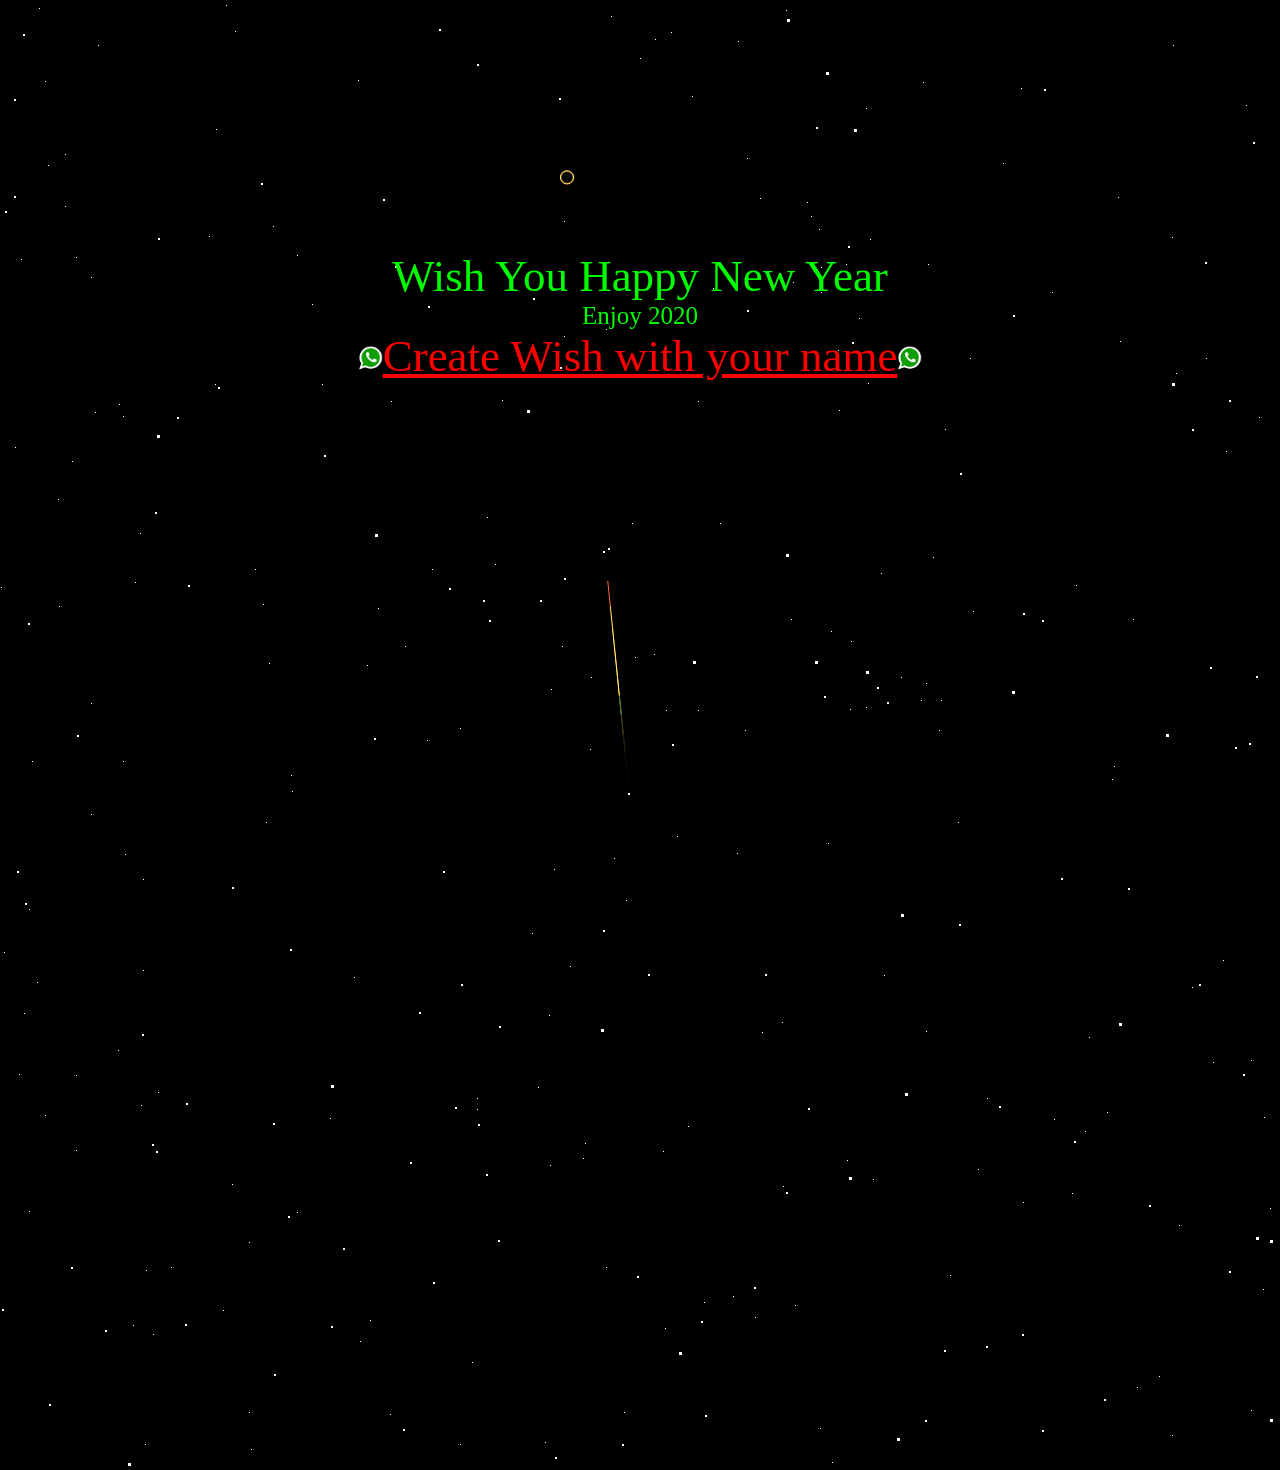
==== home.html @ 967ddf3f "video wish added" ====
<!DOCTYPE html>
<html><head><meta http-equiv="Content-Type" content="text/html; charset=UTF-8">
<title>Happy New Year</title>
<script data-ad-client="ca-pub-3076343114349464" async src="https://pagead2.googlesyndication.com/pagead/js/adsbygoogle.js"></script>
<script src="app.js"></script> 
<link rel="stylesheet" href="styles.css">
</head>
<body class="container">

<video autoplay muted loop id="myVideo">
  <source src="video.mp4" type="video/mp4">
  Your browser does not support video.
</video>


<canvas id="canvas" width="1536" height="763">Canvas is not supported in your browser.</canvas>
<canvas id="canvas">Canvas is not supported in your browser.</canvas>

<div class="wrapper">
<input type="radio" name="pure-nav" id="item-n" checked="checked">
<section>
<div class="transform">
<div class="star1"></div>
<div class="star2"></div>
<div class="star3"></div>
<p id="para">

</p>


</div>
</section>
</div>

<div class="wish" style="color: lime; font-size: 45px;">
<div id="wish">Wish You Happy New Year</div>
<div id="demo" style="color: lime; font-size: 25px;">Enjoy 2019</div>
<div id="whatsapp"><img width="25px" height="25px" src="wp.png"><a style="color:red" ;="" href="whatsapp://send?text=Touch this blue line enter your name and see magic %F0%9F%91%89 https://year2020wishes.herokuapp.com?from=null">Create Wish with your name</a><img width="25px" height="25px" src="wp.png"></div>

</div>

<script>
var name=prompt("Please enter your name", "Name");
if (name != null) {
	var wisher = GetURLParameter('from');
	document.getElementById("wish").innerHTML = "<br><br>Hi " + name + "<br>"+wisher+" Wishes You Happy New Year";   
  }
  else
	document.getElementById("wish").innerHTML =    "<br><br>Hi " + name + "<br> Wish You Happy New Year";

if(name=="null"){
	document.getElementById("wish").innerHTML =    "Wish You Happy New Year";
}

function GetURLParameter(sParam){
    var sPageURL = window.location.search.substring(1);
    var sURLVariables = sPageURL.split('&');
    for (var i = 0; i < sURLVariables.length; i++) 
    {
        var sParameterName = sURLVariables[i].split('=');
        if (sParameterName[0] == sParam) 
        {
            return sParameterName[1];
        }
    }
}

document.getElementById("whatsapp").innerHTML =
        "<img width='25px' height='25px' src='wp.png'/><a style='color:red'; href='whatsapp://send?text=Touch this blue line enter your name and see magic 👉 https://year2020wishes.herokuapp.com?from="+name+"'>Create Wish with your name</a><img width='25px' height='25px' src='wp.png'/>";


   

// Set the date we're counting down to
var countDownDate = new Date("Jan 1, 2020 00:00:00").getTime();

// Update the count down every 1 second
var x = setInterval(function() {

    // Get todays date and time
    var now = new Date().getTime();
    
    // Find the distance between now and the count down date
    var distance = countDownDate - now;
    
    // Time calculations for days, hours, minutes and seconds
    var days = Math.floor(distance / (1000 * 60 * 60 * 24));
    var hours = Math.floor((distance % (1000 * 60 * 60 * 24)) / (1000 * 60 * 60));
    var minutes = Math.floor((distance % (1000 * 60 * 60)) / (1000 * 60));
    var seconds = Math.floor((distance % (1000 * 60)) / 1000);
    
    // Output the result in an element with id="demo"
    document.getElementById("demo").innerHTML ="In Advance <br>" +days + " Days " + hours + " Hours "
    + minutes + " Minutes " + seconds + " Seconds";
    
    // If the count down is over, write some text 
    if (distance < 0) {
        clearInterval(x);
        document.getElementById("demo").innerHTML = "Enjoy 2020";
    }
}, 1000);

    
window.requestAnimFrame = (function() {
    return window.requestAnimationFrame || window.webkitRequestAnimationFrame || window.mozRequestAnimationFrame || function(callback) {
        window.setTimeout(callback, 1000 / 60);
    };
})();
var canvas = document.getElementById('canvas'),
    ctx = canvas.getContext('2d'),
    cw = window.innerWidth,
    ch = window.innerHeight,
    fireworks = [],
    particles = [],
    hue = 120,
    limiterTotal = 5,
    limiterTick = 0,
    timerTotal = 20,
    timerTick = 0,
    mousedown = false,
    mx, my;
canvas.width = cw;
canvas.height = ch;

	
function random(min, max) {
    return Math.random() * (max - min) + min;
}

function calculateDistance(p1x, p1y, p2x, p2y) {
    var xDistance = p1x - p2x,
        yDistance = p1y - p2y;
    return Math.sqrt(Math.pow(xDistance, 2) + Math.pow(yDistance, 2));
}

function Firework(sx, sy, tx, ty) {
    this.x = sx;
    this.y = sy;
    this.sx = sx;
    this.sy = sy;
    this.tx = tx;
    this.ty = ty;
    this.distanceToTarget = calculateDistance(sx, sy, tx, ty);
    this.distanceTraveled = 0;
    this.coordinates = [];
    this.coordinateCount = 5;
    while (this.coordinateCount--) {
        this.coordinates.push([this.x, this.y]);
    }
    this.angle = Math.atan2(ty - sy, tx - sx);
    this.speed = 10;
    this.acceleration = 1.05;
    this.brightness = random(50, 70);
    this.targetRadius = 1;
}
Firework.prototype.update = function(index) {
    this.coordinates.pop();
    this.coordinates.unshift([this.x, this.y]);
    if (this.targetRadius < 8) {
        this.targetRadius += 0.3;
    } else {
        this.targetRadius = 1;
    }
    this.speed *= this.acceleration;
    var vx = Math.cos(this.angle) * this.speed,
        vy = Math.sin(this.angle) * this.speed;
    this.distanceTraveled = calculateDistance(this.sx, this.sy, this.x + vx, this.y + vy);
    if (this.distanceTraveled >= this.distanceToTarget) {
        createParticles(this.tx, this.ty);
        fireworks.splice(index, 1);
    } else {
        this.x += vx;
        this.y += vy;
    }
}
Firework.prototype.draw = function() {
    ctx.beginPath();
    ctx.moveTo(this.coordinates[this.coordinates.length - 1][0], this.coordinates[this.coordinates.length - 1][1]);
    ctx.lineTo(this.x, this.y);
    ctx.strokeStyle = 'hsl(' + hue + ', 100%, ' + this.brightness + '%)';
    ctx.stroke();
    ctx.beginPath();
    ctx.arc(this.tx, this.ty, this.targetRadius, 0, Math.PI * 2);
    ctx.stroke();
}

function Particle(x, y) {
    this.x = x;
    this.y = y;
    this.coordinates = [];
    this.coordinateCount = 5;
    while (this.coordinateCount--) {
        this.coordinates.push([this.x, this.y]);
    }
    this.angle = random(0, Math.PI * 2);
    this.speed = random(1, 10);
    this.friction = 0.95;
    this.gravity = 1;
    this.hue = random(hue - 50, hue + 50);
    this.brightness = random(50, 80);
    this.alpha = 1;
    this.decay = random(0.015, 0.02);
}
Particle.prototype.update = function(index) {
    this.coordinates.pop();
    this.coordinates.unshift([this.x, this.y]);
    this.speed *= this.friction;
    this.x += Math.cos(this.angle) * this.speed;
    this.y += Math.sin(this.angle) * this.speed + this.gravity;
    this.alpha -= this.decay;
    if (this.alpha <= this.decay) {
        particles.splice(index, 1);
    }
}
Particle.prototype.draw = function() {
    ctx.beginPath();
    ctx.moveTo(this.coordinates[this.coordinates.length - 1][0], this.coordinates[this.coordinates.length - 1][1]);
    ctx.lineTo(this.x, this.y);
    ctx.strokeStyle = 'hsla(' + this.hue + ', 100%, ' + this.brightness + '%, ' + this.alpha + ')';
    ctx.stroke();
}

function createParticles(x, y) {
    var particleCount = 400;
    while (particleCount--) {
        particles.push(new Particle(x, y));
    }
}

function loop() {
    requestAnimFrame(loop);
    hue = random(0, 360);
    ctx.globalCompositeOperation = 'destination-out';
    ctx.fillStyle = 'rgba(0, 0, 0, 0.5)';
    ctx.fillRect(0, 0, cw, ch);
    ctx.globalCompositeOperation = 'lighter';
    var i = fireworks.length;
    while (i--) {
        fireworks[i].draw();
        fireworks[i].update(i);
    }
    var i = particles.length;
    while (i--) {
        particles[i].draw();
        particles[i].update(i);
    }
    if (timerTick >= timerTotal) {
        if (!mousedown) {
            fireworks.push(new Firework(cw / 2, ch, random(0, cw), random(0, ch / 2)));
            timerTick = 0;
        }
    } else {
        timerTick++;
    }
    if (limiterTick >= limiterTotal) {
        if (mousedown) {
            fireworks.push(new Firework(cw / 2, ch, mx, my));
            limiterTick = 0;
        }
    } else {
        limiterTick++;
    }
}
canvas.addEventListener('mousemove', function(e) {
    mx = e.pageX - canvas.offsetLeft;
    my = e.pageY - canvas.offsetTop;
});
canvas.addEventListener('mousedown', function(e) {
    e.preventDefault();
    mousedown = true;
});
canvas.addEventListener('mouseup', function(e) {
    e.preventDefault();
    mousedown = false;
});
window.onload = loop;
</script>
</body></html>
---- styles.css ----
* {
  box-sizing: border-box;
}

body {
  margin: 0;
  font-family: Arial;
  font-size: 17px;
}

#myVideo {
  position: fixed;
  right: 0;
  bottom: 0;
  min-width: 100%; 
  min-height: 100%;
}

.content {
  position: fixed;
  bottom: 0;
  background: rgba(0, 0, 0, 0.5);
  color: #f1f1f1;
  width: 100%;
  padding: 20px;
}


body {
	background: #000;
	margin: 0;
}

#canvas {
	cursor: crosshair;
	display: block;
}

body, div, span, applet, object, iframe,
h1, h2, h3, h4, h5, h6, p, blockquote, pre,
a, abbr, acronym, address, big, cite, code,
del, dfn, em, img, ins, kbd, q, s, samp,
small, strike, strong, sub, sup, tt, var,
b, u, i, center,
dl, dt, dd, ol, ul, li,
fieldset, form, label, legend,
table, caption, tbody, tfoot, thead, tr, th, td,
article, aside, canvas, details, embed,
figure, figcaption, footer, header, hgroup,
menu, nav, output, ruby, section, summary,
time, mark, audio, video {
  margin: 0;
  padding: 0;
  border: 0;
  font: inherit;
  font-size: 100%;
  vertical-align: baseline;
}
body {
  text-align: center;
  font-family: 'Open Sans', sans-serif;
  font-weight: 300;
  font-size: 16px;

  ;
  color: #fff;
}



strong {
  font-weight: 700;
  color: #f961af;
}

.container {
  height: 100%;
  width: 100%;
  display: -moz-box;
  display: -ms-flexbox;
  display: -webkit-flex;
  display: flex;
  -webkit-align-items: center;
  -moz-align-items: center;
  align-items: center;
  -webkit-justify-content: center;
  -moz-justify-content: center;
  justify-content: center;
  -webkit-box-orient: vertical;
  -moz-box-orient: vertical;
  -webkit-box-direction: normal;
  -moz-box-direction: normal;
  -webkit-flex-direction: column;
  -ms-flex-direction: column;
  flex-direction: column;
  -webkit-box-pack: center;
  -moz-box-pack: center;
}
.container .wrapper {
  width: 100%;
  height: 80%;
  display: inline-block;
  position: relative;
  -moz-perspective: 900px;
  -webkit-perspective: 900px;
  perspective: 900px;
}
.container .wrapper section {
  -moz-transition: all 0.5s ease-in-out;
  -o-transition: all 0.5s ease-in-out;
  -webkit-transition: all 0.5s ease-in-out;
  transition: all 0.5s ease-in-out;
  -moz-transform-origin: 50% 100% 0;
  -webkit-transform-origin: 50% 100% 0;
  transform-origin: 50% 100% 0;
  -moz-transform: rotateX(83deg);
  -ms-transform: rotateX(83deg);
  -webkit-transform: rotateX(83deg);
  transform: rotateX(83deg);
  font-size: 1em;
  width: 100%;
  position: absolute;
  z-index: 3;
  opacity: 0;
  left: 0;
  top: 0;
  text-align: center;
}
.container .wrapper section .transform {
  margin: 0;
  padding-top: 3em;
  display: inline-block;
  position: relative;
  width: 80%;
  min-height: 26em;
  background: transparent;
}
.container .wrapper section .transform header {
  position: relative;
}
.container .wrapper input[name="pure-nav"]:checked + section {
  -moz-transform: rotateX(0deg);
  -ms-transform: rotateX(0deg);
  -webkit-transform: rotateX(0deg);
  transform: rotateX(0deg);
  z-index: 6;
  opacity: 1;
}
@media (max-width: 570px) {
  .container .wrapper {
    position: absolute;
    height: auto;
    top: 2em;
  }
  .container .wrapper section {
    font-size: 0.8em;
  }

}

input[name="switch"],
input[name="pure-nav"] {
  display: none;
}

.navigation {
  width: 100%;
  position: fixed;
  bottom: 0;
  left: 0;
  background: #000;
  color: #fff;
}
.navigation .start {
  cursor: pointer;
  order: -2;
  -moz-order: -2;
  -webkit-order: -2;
  padding: 1.95em 1.2em;
}
@media (max-width: 570px) {
  .navigation .start {
    position: absolute;
    z-index: 10;
    right: 3.4em;
    top: 0;
  }
}
.navigation .start:focus .icon {
  color: #fff;
}
.navigation nav {
  display: -moz-box;
  display: -ms-flexbox;
  display: -webkit-flex;
  display: flex;
  -webkit-align-items: center;
  -moz-align-items: center;
  align-items: center;
  -webkit-justify-content: center;
  -moz-justify-content: center;
  justify-content: center;
  -moz-perspective: 900px;
  -webkit-perspective: 900px;
  perspective: 900px;
}
.navigation nav .switch {
  order: -1;
  -moz-order: -1;
  -webkit-order: -1;
}
.navigation nav .switch h1 {
  padding: 1.95em 1.2em 1.95em 0;
  display: inline-block;
  text-align: left;
}
.navigation nav ul {
  flex-grow: 2;
  -webkit-flex-grow: 2;
  text-align: right;
  display: block;
}
.navigation nav ul li {
  display: inline-block;
}
.navigation nav ul li label {
  cursor: pointer;
  color: #fff;
  display: inline-block;
  padding: 1.9em 1em;
  position: relative;
}
.navigation nav ul li label .icon {
  color: #f961af;
  display: inline-block;
  margin: -0.2em 0.6em 0 0;
}
.navigation nav ul li:focus {
  outline: 0;
  background-color: transparent;
}
.navigation nav ul li:focus label {
  color: #f961af;
}
.navigation nav ul li:focus label .icon {
  color: #fff;
}
@media (max-width: 570px) {
  .navigation nav .switch {
    -moz-transition: all 0.3s ease-in-out;
    -o-transition: all 0.3s ease-in-out;
    -webkit-transition: all 0.3s ease-in-out;
    transition: all 0.3s ease-in-out;
    display: block;
    width: 100%;
    z-index: 1;
  }
  .navigation nav .switch h1 {
    display: block;
    position: relative;
    z-index: 1;
    padding: 1.95em 1.2em;
    background: #f5f5f5;
  }
  .navigation nav .switch h1:after {
    font-family: 'FontAwesome', sans-serif;
    content: "\f0c9";
    -moz-transition: all 0.3s ease-in-out;
    -o-transition: all 0.3s ease-in-out;
    -webkit-transition: all 0.3s ease-in-out;
    transition: all 0.3s ease-in-out;
    -moz-transform-origin: 50% 50% 0;
    -webkit-transform-origin: 50% 50% 0;
    transform-origin: 50% 50% 0;
    -moz-transform: rotateZ(0deg);
    -ms-transform: rotateZ(0deg);
    -webkit-transform: rotateZ(0deg);
    transform: rotateZ(0deg);
    position: absolute;
    right: 1.2em;
    top: 1.95em;
  }
  .navigation nav ul {
    text-align: center;
    position: absolute;
    z-index: 0;
    -moz-box-sizing: border-box;
    -webkit-box-sizing: border-box;
    box-sizing: border-box;
    width: 100%;
    left: 0;
    top: -4.75em;
    -moz-transition: all 0.3s ease-in-out;
    -o-transition: all 0.3s ease-in-out;
    -webkit-transition: all 0.3s ease-in-out;
    transition: all 0.3s ease-in-out;
    -moz-transform-origin: 100% 50% 0;
    -webkit-transform-origin: 100% 50% 0;
    transform-origin: 100% 50% 0;
    -moz-transform: translateY(200%);
    -ms-transform: translateY(200%);
    -webkit-transform: translateY(200%);
    transform: translateY(200%);
  }
  .navigation nav ul li .icon {
    display: block;
  }
  .navigation nav input[name="switch"]:checked ~ label h1:after {
    color: #f961af;
    -moz-transform: rotateZ(180deg);
    -ms-transform: rotateZ(180deg);
    -webkit-transform: rotateZ(180deg);
    transform: rotateZ(180deg);
  }
 
}

body {
  background: #000;
  height: 100%;
  width: 100%;
  position: relative;
  margin: 0;
  padding: 0;
}

.star1, .star2, .star3 {
  background: #fff;
  position: absolute;
  bottom: 0;
  left: 0;
}
.wish {
	position: sticky;
	margin-top: -800px;
	font-family: myfont;

}
.whatsapp {
  
  margin-top: -800px;
  font-family: myfont;
  font-size: 20px;
}
#para{
	font-size: 35px;
	font-family: myfont;
}

.star1 {
  width: 1px;
  height: 1px;
  box-shadow: 798px -782px #fff , -23px 1524px #fff , 1321px -700px #fff , 941px 1705px #fff , -1290px 1445px #fff , -1119px 1395px #fff , -886px -1512px #fff , 846px 1357px #fff , 898px -1757px #fff , -1434px -1016px #fff , -1167px 65px #fff , -411px 854px #fff , -1245px 1639px #fff , 1837px 762px #fff , -1246px -1453px #fff , 123px 1072px #fff , -1068px -1935px #fff , 399px 1293px #fff , 969px -1833px #fff , 1482px 1720px #fff , 347px 363px #fff , -1238px 1512px #fff , 686px -1861px #fff , -940px -1819px #fff , 232px -124px #fff , -202px 580px #fff , -52px -390px #fff , 80px 1989px #fff , -193px 1430px #fff , 403px 1996px #fff , -1844px -686px #fff , -372px 1116px #fff , 24px 1148px #fff , -89px 1891px #fff , 163px -690px #fff , -864px -252px #fff , -1461px 442px #fff , 980px 99px #fff , 1851px -1362px #fff , -1010px -188px #fff , -562px 1864px #fff , 1413px 1233px #fff , 1254px -336px #fff , -109px -391px #fff , 1108px 1909px #fff , 449px -1487px #fff , -738px 427px #fff , -912px -1812px #fff , 722px 556px #fff , 692px -37px #fff , -794px 1717px #fff , -549px 1374px #fff , 1674px 1632px #fff , 774px 1399px #fff , 795px -1623px #fff , -39px 603px #fff , 142px 734px #fff , 1542px -93px #fff , 1724px 44px #fff , 357px 654px #fff , -466px -460px #fff , 1839px 1097px #fff , -1693px 931px #fff , -1044px 1816px #fff , -1254px 237px #fff , 1497px 866px #fff , 1587px -1674px #fff , -1023px -1921px #fff , 1951px -1892px #fff , 820px 179px #fff , -402px -1668px #fff , -320px -1318px #fff , 963px 1118px #fff , 421px -450px #fff , -79px 909px #fff , -530px 1993px #fff , 1396px 1682px #fff , 151px 740px #fff , 782px 1387px #fff , -905px -49px #fff , 274px -1973px #fff , 87px -1081px #fff , -1391px -645px #fff , -1218px -708px #fff , 332px -737px #fff , -1320px -1663px #fff , -1106px -1830px #fff , 1389px -1083px #fff , -645px -1185px #fff , -1251px 1407px #fff , 1322px -800px #fff , -1217px 404px #fff , -1027px 1060px #fff , 1829px 824px #fff , 537px 851px #fff , -63px -1259px #fff , -1555px -996px #fff , 1184px 469px #fff , -479px -1480px #fff , 612px -1918px #fff , 1779px 1953px #fff , 1153px 1740px #fff , 242px 1153px #fff , 507px -808px #fff , -5px -704px #fff , 810px 851px #fff , 1335px 914px #fff , 1297px -1613px #fff , -206px -298px #fff , 1867px -712px #fff , 1505px 1337px #fff , -865px -548px #fff , -1991px -68px #fff , 760px 498px #fff , 5px -140px #fff , 332px -21px #fff , 1921px -78px #fff , 1669px 682px #fff , -348px 1646px #fff , 1765px -1000px #fff , -322px -1478px #fff , 1051px -240px #fff , 1495px 428px #fff , -1464px 76px #fff , 299px -725px #fff , -1022px 1073px #fff , 633px 99px #fff , 543px -1433px #fff , 1439px -477px #fff , -1087px -1566px #fff , 1614px 813px #fff , -1177px -1634px #fff , 1303px -572px #fff , -75px -1466px #fff , 570px -1064px #fff , 654px -443px #fff , -1615px -1257px #fff , 1831px 1916px #fff , 1093px 1866px #fff , -218px -1409px #fff , 1338px -1732px #fff , 875px 998px #fff , 292px 906px #fff , -796px 466px #fff , -725px -1378px #fff , 1499px 1688px #fff , 1270px 410px #fff , 463px -788px #fff , -763px -1320px #fff , 1006px -1962px #fff , 1472px 1996px #fff , -781px 1826px #fff , 1252px -1952px #fff , 1423px 1180px #fff , 992px -1124px #fff , -1276px -1730px #fff , -1773px -1969px #fff , 322px 1211px #fff , 1200px -1670px #fff , 206px 195px #fff , 1492px -1694px #fff , -1793px 255px #fff , -1613px 1641px #fff , 1974px 296px #fff , 109px 1142px #fff , -1601px -1350px #fff , 1449px -1218px #fff , 1398px 478px #fff , 95px -155px #fff , 227px 1791px #fff , -465px -1412px #fff , 1852px 437px #fff , -1899px 616px #fff , -920px 1756px #fff , 182px 333px #fff , -273px -846px #fff , 481px 1312px #fff , 61px 25px #fff , -668px -1605px #fff , -757px -860px #fff , 1159px 938px #fff , -1105px -96px #fff , 1809px 1660px #fff , 1515px -1145px #fff , -750px -539px #fff , 265px 1848px #fff , -450px -1141px #fff , 1538px 1220px #fff , -1719px -662px #fff , -1506px -1300px #fff , 1880px -483px #fff , -218px 1846px #fff , -527px -33px #fff , -2px 627px #fff , 1031px -89px #fff , -1163px -649px #fff , -1820px -98px #fff , 1168px -1394px #fff , 574px 869px #fff , -37px -651px #fff , -1468px 1453px #fff , 15px -586px #fff , 1459px 342px #fff , -1889px 1240px #fff , -1119px 1812px #fff , 1394px -529px #fff , 961px -428px #fff , 1495px -839px #fff , -329px -835px #fff , -20px 319px #fff , -1682px 1757px #fff , 745px 1342px #fff , 1351px 785px #fff , 344px -103px #fff , -1249px 1855px #fff , 1197px -1758px #fff , -1450px 1290px #fff , -1669px -1504px #fff , -1406px -1284px #fff , 1045px -1420px #fff , -860px 667px #fff , 1703px 460px #fff , -870px -957px #fff , -54px -1985px #fff , -1171px 1544px #fff , -1746px 1983px #fff , -1185px -1874px #fff , 1974px -530px #fff , 207px 1829px #fff , 1246px 207px #fff , -912px 528px #fff , 102px -1958px #fff , -495px 1020px #fff , 896px 1970px #fff , -514px -436px #fff , 679px -1263px #fff , 1476px 125px #fff , -1239px 672px #fff , -1157px -1884px #fff , -758px -1608px #fff , 795px -1383px #fff , -1138px 1839px #fff , 145px 764px #fff , -448px 78px #fff , 1180px 1527px #fff , -300px -1066px #fff , -1248px 498px #fff , 492px -1493px #fff , 1625px 47px #fff , 55px 1387px #fff , 737px 100px #fff , 58px 1482px #fff , -117px 586px #fff , 277px 1921px #fff , 1565px 1674px #fff , 1691px -95px #fff , -1722px 640px #fff , 722px -756px #fff , -1547px -964px #fff , 957px -334px #fff , 1260px -463px #fff , 709px 653px #fff , 374px -1065px #fff , 576px -163px #fff , -1050px -895px #fff , 44px 1254px #fff , -98px 108px #fff , -1621px -1062px #fff , -1839px 1004px #fff , -1216px 917px #fff , 906px -1999px #fff , 1168px 965px #fff , 1132px 679px #fff , -1673px -1267px #fff , 1541px 562px #fff , 1837px -671px #fff , 775px 1395px #fff , 1293px -177px #fff , -693px -1455px #fff , -250px 1318px #fff , -1974px -258px #fff , 1327px 1837px #fff , -1413px -1860px #fff , -1602px 941px #fff , 399px 195px #fff , 760px 960px #fff , 1115px 1252px #fff , -1288px -1883px #fff , 617px -735px #fff , 1738px 184px #fff , -884px 554px #fff , 1614px -145px #fff , -1431px -1817px #fff , 45px 1195px #fff , -1518px -1444px #fff , 1334px -170px #fff , 1071px -1762px #fff , 1393px 1251px #fff , -1096px 1901px #fff , -620px -123px #fff , 226px -488px #fff , -1287px 129px #fff , -1020px 1340px #fff , 1152px -110px #fff , 1820px 1552px #fff , 417px -23px #fff , -212px 825px #fff , -1988px 54px #fff , 913px 1924px #fff , -686px 342px #fff , -763px -6px #fff , 1040px 1542px #fff , -935px -271px #fff , -1128px 644px #fff , 1042px -1920px #fff , 1974px -1778px #fff , -821px -195px #fff , -1353px 471px #fff , -1422px -1091px #fff , 1980px -1142px #fff , 172px 844px #fff , -125px 575px #fff , 349px -367px #fff , 262px -51px #fff , 1972px -1096px #fff , -868px 1515px #fff , 1293px -1667px #fff , -497px -786px #fff , 1887px -33px #fff , 1085px 609px #fff , 1729px -1661px #fff , 367px -901px #fff , 984px -686px #fff , 277px -819px #fff , 866px 1234px #fff , -1903px 1353px #fff , -1647px 1791px #fff , 1655px 1502px #fff , 1098px -1014px #fff , -1059px -387px #fff , 1606px -366px #fff , -1916px 1003px #fff , 1853px -263px #fff , 976px -1806px #fff , -1708px 1663px #fff , -464px -649px #fff , 1825px 1814px #fff , 1497px -1160px #fff , -1274px 749px #fff , -1302px -730px #fff , 626px 205px #fff , 936px 79px #fff , 442px -499px #fff , 977px 259px #fff , 982px 1328px #fff , 436px -1244px #fff , -585px -449px #fff , -1235px -1497px #fff , -341px 583px #fff , -948px 1490px #fff , -1051px -1510px #fff , -222px 1068px #fff , 1980px 215px #fff , -30px -1420px #fff , -771px -1962px #fff , 361px 1429px #fff , -1837px 234px #fff , -554px -418px #fff , -323px -1162px #fff , -1962px 1250px #fff , -956px 1021px #fff , 850px 1689px #fff , -58px 1651px #fff , 169px -253px #fff , -805px -1143px #fff , 1236px -1349px #fff , -491px -1726px #fff , 979px -353px #fff , -1073px -1828px #fff , 1259px 1644px #fff , 1022px -1674px #fff , 1872px 1256px #fff , 1925px -1089px #fff , 25px -1525px #fff , -1324px -84px #fff , -472px -1528px #fff , -1584px -145px #fff , 155px -1691px #fff , 1717px 1561px #fff , 1072px 618px #fff , -373px -1832px #fff , -1041px -645px #fff , 1532px -337px #fff , 1460px 21px #fff , -1355px -1393px #fff , 1719px 1856px #fff , 1843px 356px #fff , -493px -1722px #fff , 502px 1921px #fff , 1096px 1816px #fff , 527px 1349px #fff , 1590px -436px #fff , 730px 1868px #fff , -99px -556px #fff , -1125px -1003px #fff , -1127px -342px #fff , 492px 1610px #fff , 1581px 1330px #fff , -1639px 310px #fff , -1674px -337px #fff , -1299px -1475px #fff , -410px 1661px #fff , 1498px -300px #fff , 782px -1809px #fff , 1175px -696px #fff , 580px 1858px #fff , -1662px -116px #fff , 830px -643px #fff , 1302px -720px #fff , 1077px -1576px #fff , 1564px -13px #fff , -1655px 512px #fff , -182px -1307px #fff , 800px 1508px #fff , -10px -415px #fff , 1600px -1539px #fff , 67px 1740px #fff , -549px 1237px #fff , 945px 271px #fff , -1222px -1694px #fff , -339px -254px #fff , 1389px 777px #fff , -1457px -718px #fff , 1781px 1478px #fff , -1972px 410px #fff , -585px 1408px #fff , -1496px 1588px #fff , -451px -676px #fff , -201px -1697px #fff , -1966px -709px #fff , 131px 487px #fff , 1699px 1826px #fff , 1860px 1344px #fff , 813px -765px #fff , -803px -1257px #fff , 392px -1676px #fff , -1528px -922px #fff , -1215px -1304px #fff , 862px 1771px #fff , -112px 1578px #fff , 1393px 1574px #fff , 657px 267px #fff , 1988px -700px #fff , -37px -762px #fff , -1555px 1409px #fff , -1856px -1523px #fff , 1320px 318px #fff , 984px 526px #fff , -1714px 1648px #fff , -1668px 1598px #fff , 1456px -1146px #fff , -294px -368px #fff , -60px 489px #fff , -1952px 1418px #fff , -814px 1481px #fff , 1324px -847px #fff , 465px 873px #fff , -811px -1339px #fff , 803px 770px #fff , 1188px 663px #fff , 648px -1933px #fff , -333px -538px #fff , 1287px 374px #fff , 1418px 1851px #fff , -52px -1208px #fff , -889px 1557px #fff , 538px -755px #fff , 1981px -1512px #fff , 480px -1625px #fff , 1890px 180px #fff , 602px 1206px #fff , -1602px 683px #fff , -693px 1714px #fff , 1667px 393px #fff , -879px 601px #fff , -410px 702px #fff , 555px 185px #fff , -1669px -1650px #fff , 1084px 1896px #fff , 1123px -405px #fff , -1871px -809px #fff , -1725px 1502px #fff , 114px 1432px #fff , 86px 1394px #fff , -255px 461px #fff , -1719px 1064px #fff , 1670px -960px #fff , -714px 1134px #fff , 1307px 195px #fff , -648px 1960px #fff , -1826px -876px #fff , 746px 278px #fff , 1936px -1069px #fff , 1311px 1358px #fff , -1319px -440px #fff , -90px 228px #fff , 920px 945px #fff , 850px 1931px #fff , 1522px -849px #fff , 1544px -366px #fff , -335px 1311px #fff , -1164px 1847px #fff , -651px 1133px #fff , 1187px 438px #fff , 619px 920px #fff , -1470px -1102px #fff , 595px 1752px #fff , -1684px -1746px #fff , -695px -320px #fff , -262px 808px #fff , -1737px 1774px #fff , -1984px -59px #fff , 81px -1229px #fff , 1269px 762px #fff , 1095px -505px #fff , -976px 638px #fff , -1004px -559px #fff , 570px -755px #fff , 1904px -1029px #fff , -232px 162px #fff , -584px 792px #fff , -1341px 1800px #fff , -499px -1830px #fff , 135px -861px #fff , -750px 1118px #fff , 1852px -1364px #fff , -1893px 1917px #fff , -1908px 1197px #fff , 1213px 417px #fff , -867px -231px #fff , 486px -607px #fff , -654px 409px #fff , -56px -1004px #fff , 764px 156px #fff , 744px 1252px #fff , -332px -1948px #fff , -917px -186px #fff , 1526px -733px #fff , -1749px 308px #fff , -480px -31px #fff , -1875px -1846px #fff , 1313px -1264px #fff , -642px 1214px #fff , -398px -404px #fff , -829px 36px #fff , 542px 1585px #fff , -1728px 1848px #fff , -105px -1882px #fff , -1235px -56px #fff , 811px -735px #fff , -990px -1022px #fff , -316px 1092px #fff , 610px -1424px #fff , 453px 963px #fff , 1225px 703px #fff , -1168px -1368px #fff , 149px 349px #fff , -1535px 458px #fff , -89px 572px #fff , 1982px -1875px #fff , 349px 1641px #fff , -1761px 575px #fff , 164px -674px #fff , 1456px 1911px #fff , -1141px -1107px #fff , 1852px 778px #fff , 1462px 1668px #fff , 1664px -1634px #fff , -1528px -884px #fff , -1365px 1281px #fff , 1437px 1973px #fff , 498px -565px #fff , -1180px -677px #fff , -261px -985px #fff , -937px 1696px #fff , -612px -917px #fff , 1972px -445px #fff , -147px 845px #fff , 1771px -1841px #fff , 1044px -30px #fff , 80px 1250px #fff , -162px -1673px #fff , 1179px -957px #fff , -944px 914px #fff , -295px 901px #fff , 1194px 389px #fff , -711px -533px #fff , -352px 1963px #fff , 705px 971px #fff , -1061px -1370px #fff , 1221px 938px #fff , -1307px -541px #fff , -1210px -1408px #fff , -356px -909px #fff , -979px -815px #fff , 1563px 1366px #fff , -1402px -1374px #fff , 1001px 433px #fff , 97px 686px #fff , 1438px 1310px #fff , -1128px -1246px #fff , 1433px -435px #fff , -214px 1426px #fff , 755px 1568px #fff , 250px -857px #fff , 1251px -1215px #fff , -617px 1205px #fff , 718px -1201px #fff , -409px 813px #fff , 1754px -1402px #fff , -1830px -1074px #fff , 884px 385px #fff , 790px -1875px #fff , -787px -952px #fff , -330px 1824px #fff , 200px 1712px #fff , 1782px -1455px #fff , 822px -190px #fff , -171px -703px #fff , 1147px 1773px #fff , -1185px 74px #fff , -526px -1439px #fff , -386px 418px #fff , 1016px -1906px #fff , 1072px 664px #fff , -722px 894px #fff , 773px 547px #fff , -1072px -346px #fff , -111px -1891px #fff , -401px -933px #fff , 1417px 1695px #fff , -889px -50px #fff , -1360px -140px #fff , -1209px -1824px #fff , -417px -1426px #fff , -1306px 1883px #fff , 755px 1007px #fff , 1473px -452px #fff , -941px -487px #fff , -528px -433px #fff , -849px -1539px #fff , -1196px 1390px #fff , -1534px -1029px #fff , -536px 1985px #fff , 1737px 797px #fff , -1418px -1210px #fff , 442px -1562px #fff , -1176px -1482px #fff , 1329px -195px #fff , -937px 982px #fff , 1597px -1471px #fff , -1375px 948px #fff , 1948px -455px #fff , -1336px 722px #fff , -1789px -384px #fff , -1086px -1830px #fff , 1205px 1955px #fff , -1303px 304px #fff , 1736px 1444px #fff , 373px 796px #fff , -1307px 1245px #fff , -1547px -428px #fff , -182px 1153px #fff , -1952px -1302px #fff , -695px -680px #fff , 143px -1553px #fff , 1849px -215px #fff , -950px -14px #fff , -1302px -718px #fff , 239px 1530px #fff , 608px -1974px #fff , -1796px -1196px #fff , -588px -1408px #fff , 423px -776px #fff , -1653px 1602px #fff , 1973px -1650px #fff , 226px 1646px #fff , 17px -21px #fff , -1845px -890px #fff , 1823px 1572px #fff , -887px -945px #fff , -1497px 1995px #fff , 542px -1929px #fff , -529px -1146px #fff , -573px -1369px #fff , -540px 391px #fff , -536px 1519px #fff , 1507px -1208px #fff , -1011px -1813px #fff , 25px 521px #fff , 1580px -781px #fff , -906px 1305px #fff , 920px 1064px #fff , 359px -948px #fff , 1333px -681px #fff , -1320px -273px #fff , -710px 302px #fff , 323px 655px #fff , 1976px 588px #fff , -504px 285px #fff , -388px -504px #fff , 845px -854px #fff , 427px -1492px #fff , 323px 277px #fff , 967px 1724px #fff , -1291px 942px #fff , 823px -1647px #fff , -1612px -271px #fff , -1762px 1637px #fff , 208px 1795px #fff , 1731px -891px #fff , -1779px -969px #fff , 107px -1434px #fff , -1516px 1736px #fff , 1619px 525px #fff , 1605px -1659px #fff , 984px 1162px #fff , 1420px -91px #fff , -1282px 1643px #fff , -849px -1550px #fff , -879px -397px #fff , 405px 655px #fff , -987px -1770px #fff , -1438px -1973px #fff , -842px -361px #fff , -1042px 427px #fff , 1869px 966px #fff , -104px -452px #fff , -1945px -1990px #fff , 191px 6px #fff , -1237px -479px #fff , 1552px -35px #fff , -869px 1507px #fff , -1735px 553px #fff , 1938px 883px #fff , 873px -1878px #fff , 194px -1081px #fff , 1763px 607px #fff , -1504px -1468px #fff , 1019px 1252px #fff , 1183px -1687px #fff , 811px 1224px #fff , -955px -507px #fff , -1311px -1765px #fff , 433px 512px #fff , -1559px -396px #fff , 1237px 865px #fff , -124px -513px #fff , -888px -1815px #fff , -1156px 735px #fff , -1714px -1263px #fff , 121px -223px #fff , -757px -1554px #fff , 610px 1992px #fff , -1385px -141px #fff , 1674px 1950px #fff , 326px 1448px #fff , -1106px -1631px #fff , 1817px 899px #fff , 869px 147px #fff , 1346px 399px #fff , 368px 1605px #fff , -1693px -1914px #fff , 617px 1772px #fff , 1748px -12px #fff , 984px 1681px #fff , 1375px -1225px #fff , 1661px 1392px #fff , 1123px -55px #fff , -535px 1603px #fff , 1519px 376px #fff , 1526px 1906px #fff , 187px 790px #fff , -1391px -1937px #fff , 1606px 193px #fff , -1259px 885px #fff , 1839px 1321px #fff , 1512px -1825px #fff , -1856px -1800px #fff , 893px 469px #fff , -1834px -1442px #fff , -804px 1602px #fff , 102px 1221px #fff , 1064px -478px #fff , 1608px -1624px #fff , -1102px -371px #fff , 27px 913px #fff , 549px -629px #fff , -1788px -1350px #fff , -1699px -295px #fff , -875px -376px #fff , -619px -1254px #fff , 1085px -403px #fff , 1280px 888px #fff , 1542px -870px #fff , -99px -254px #fff , 1228px -1149px #fff , -694px -1655px #fff , 1765px -1534px #fff , 390px -1622px #fff , -1439px 1534px #fff , -107px -1206px #fff , 606px 276px #fff , -940px 1311px #fff , -908px 1914px #fff , -1562px -612px #fff , -532px -1806px #fff , -613px 11px #fff , 403px 331px #fff , -1907px -820px #fff , -630px 126px #fff , 1275px -1606px #fff , -1496px -615px #fff , 1529px -1294px #fff , 260px 1456px #fff , 478px -1136px #fff , -918px 445px #fff , 1680px 1130px #fff , 867px 1571px #fff , 126px 1103px #fff , 1895px 230px #fff , -1532px 517px #fff , -1983px -1782px #fff , 1789px -1782px #fff , -1764px -1269px #fff , -1743px -1194px #fff , 537px -137px #fff , -1384px -1033px #fff , -761px -1895px #fff , 43px -198px #fff , -1704px -1257px #fff , -480px 1948px #fff , -1493px 1556px #fff , 832px 352px #fff , -1926px -923px #fff , -727px -1827px #fff , -1151px -1516px #fff , 1466px -568px #fff , 263px -1064px #fff , 1173px 221px #fff , -707px 447px #fff , -290px 1328px #fff , 827px -1873px #fff , 1413px 1750px #fff , 1315px 1245px #fff , -700px 1656px #fff , 1408px 1120px #fff , -1570px -866px #fff , 1270px 1511px #fff , -85px 130px #fff , -601px 272px #fff , 1009px -78px #fff , -497px 1726px #fff , 891px 1008px #fff , -212px 399px #fff , 1909px -1886px #fff , -839px 433px #fff , 1677px 1603px #fff , -1033px -1419px #fff , -1118px -1487px #fff , -1253px -840px #fff , 1779px 245px #fff , 1681px -1929px #fff , -207px -1151px #fff , -1274px 1423px #fff , 1786px -1503px #fff , -617px -56px #fff , -453px 942px #fff , -227px 1066px #fff , 868px 1544px #fff , 242px -145px #fff , 1444px 773px #fff , 1476px -1495px #fff , -1053px 0px #fff , -428px -1408px #fff , 790px -1980px #fff , 1522px -1833px #fff , 292px 1468px #fff , 477px 461px #fff , -1855px -13px #fff , -479px 1374px #fff , 1421px 1639px #fff , 442px 1039px #fff , -948px 714px #fff , -435px 1621px #fff , 1977px -1349px #fff , 1574px -1813px #fff , 1874px -740px #fff , -396px 1643px #fff , 1482px 1381px #fff , -466px 861px #fff , -725px -820px #fff , -584px -310px #fff , 702px -1857px #fff , -303px -1153px #fff , 1274px -1145px #fff , 1133px -1931px #fff , 408px 670px #fff , 462px 1045px #fff , -1858px -7px #fff , 1674px 1646px #fff , 1440px 1528px #fff , 725px 49px #fff , 1247px -34px #fff , -1622px -1438px #fff , 1693px 632px #fff , -1132px 1447px #fff , -322px -89px #fff , 167px 806px #fff , 707px 98px #fff , 221px -1642px #fff , 1421px 726px #fff , 1380px -727px #fff , -3px -611px #fff , 1005px -846px #fff , 1854px -1641px #fff , 1590px -1482px #fff , 599px 1024px #fff , 266px 662px #fff , 426px -596px #fff , -853px 1499px #fff , 1601px -315px #fff , -1376px -1346px #fff , -867px -320px #fff , 1060px 1337px #fff , -1311px 1787px #fff , -1336px 434px #fff , -976px 270px #fff , 1351px -1759px #fff , -560px 500px #fff , -836px -183px #fff , -896px 43px #fff , 1736px 1027px #fff , -629px -691px #fff , -321px -389px #fff , 460px 1399px #fff , -978px -200px #fff , 1822px -1013px #fff , 749px 1853px #fff , -1330px -585px #fff , 84px 1360px #fff , 1098px 1954px #fff , 1323px -1074px #fff , 184px -1161px #fff , -1054px 849px #fff , 311px -1714px #fff , -417px -1069px #fff , 1234px -758px #fff , 328px -1967px #fff , 617px 774px #fff , -997px -178px #fff , -1012px -1049px #fff , 1501px 1303px #fff , -1081px -1142px #fff , 351px -1479px #fff , -469px -224px #fff , 1296px -1793px #fff , 1735px 181px #fff , -1805px 362px #fff , 1401px 1820px #fff , -134px 2000px #fff , -1373px 941px #fff , -986px -1209px #fff , -1506px 1698px #fff , -1832px -1219px #fff , 699px 508px #fff , 1330px 70px #fff , 819px 96px #fff , 455px -307px #fff , 128px -1955px #fff , -395px 390px #fff , -151px -1322px #fff , -617px 374px #fff , 3px 14px #fff , 1824px 1244px #fff , 793px -765px #fff , 742px 1982px #fff , 1157px -224px #fff , 560px -339px #fff , -1411px 1907px #fff , -868px 1811px #fff , 13px -360px #fff , -273px 1187px #fff , -690px 1135px #fff , -362px 1617px #fff , -1253px -463px #fff , 404px -532px #fff , 230px -1385px #fff , -1538px -1484px #fff , -94px 1865px #fff , 1469px 958px #fff , 1190px 1440px #fff , -1282px 851px #fff , 127px 1625px #fff , -69px 780px #fff , -1598px 1563px #fff , 259px -1841px #fff , -392px -1981px #fff , 630px -1973px #fff , -1126px 1983px #fff , -1191px 804px #fff , -1342px 1149px #fff , -1885px -4px #fff , -949px -1472px #fff , 1278px 1910px #fff , 1886px -188px #fff , 301px -1472px #fff , -1560px 829px #fff , -154px -1858px #fff , -1760px 1807px #fff , -748px -951px #fff , -1203px -157px #fff , 337px 202px #fff , 476px 825px #fff , 1472px -249px #fff , 239px -800px #fff , 559px 28px #fff , 1351px -1243px #fff , -947px -1942px #fff , 1762px -1375px #fff , -1101px 1286px #fff , -53px 1758px #fff , 1046px 1355px #fff , -490px 487px #fff , 1335px -1546px #fff , 117px 1910px #fff , 461px 1642px #fff , 218px 90px #fff , 1440px 1161px #fff , 1247px 1137px #fff , -9px 992px #fff , -1519px 77px #fff , -1667px 913px #fff , 19px -1885px #fff , -1178px 1468px #fff , -423px -381px #fff , 619px -1307px #fff , -755px -380px #fff , 1590px 869px #fff , 951px 1416px #fff , 259px 1598px #fff , -1149px -1887px #fff , -1627px -1262px #fff , -219px 1292px #fff , 1651px -1176px #fff , -1708px 1101px #fff , -458px 1387px #fff , 817px -1036px #fff , -600px 1451px #fff , 7px -883px #fff , 1687px 1515px #fff , -582px -899px #fff , 723px -824px #fff , 1468px 1845px #fff , -1490px -887px #fff , -1333px 1389px #fff , -916px -960px #fff , -9px -1061px #fff , -1188px -741px #fff , 1781px 1951px #fff , -37px -1188px #fff , -1639px -313px #fff , 1242px 1657px #fff , 599px 138px #fff , 1616px 1011px #fff , 1616px 1442px #fff , -845px -1775px #fff , 217px 1782px #fff , -1377px -1040px #fff , 572px 550px #fff , 1228px 742px #fff , -1144px -959px #fff , -140px -1961px #fff , 1945px -1932px #fff , -1421px -1420px #fff , -393px 301px #fff , -1114px -834px #fff , 1014px -1879px #fff , -649px 576px #fff , -1473px -1062px #fff , -1010px 912px #fff , 1885px 1333px #fff , -1321px -632px #fff , -1002px -526px #fff , 1635px -423px #fff , 1739px 1438px #fff , 703px -834px #fff , -880px -1540px #fff , -293px -1104px #fff , -1516px 740px #fff , 1256px -318px #fff , 395px 1033px #fff , 1492px 316px #fff , -63px -1311px #fff , 332px -1856px #fff , -713px 1301px #fff , -962px -794px #fff , 30px -373px #fff , 458px 1454px #fff , -1483px 1022px #fff , -1726px 419px #fff , 883px 1148px #fff , 1163px -619px #fff , -372px -1573px #fff , -761px 1304px #fff , 711px 127px #fff , -1146px 1330px #fff , 1445px 126px #fff , 1332px 965px #fff , 59px -1738px #fff , 929px -1553px #fff , -983px -817px #fff , -70px 475px #fff , 1674px 1005px #fff , 1098px 975px #fff , -1763px 14px #fff , -504px 1270px #fff , -1383px 584px #fff , -1669px 438px #fff , 1607px 439px #fff , 1434px 602px #fff , -1121px 27px #fff , -499px -942px #fff , -1545px 1723px #fff , 1794px 14px #fff , 1341px 944px #fff , -1472px -254px #fff , -1174px -1641px #fff , -1536px -1782px #fff , 990px -1268px #fff , -391px 1948px #fff , 79px 1522px #fff , -510px 702px #fff , 1578px -1140px #fff , -31px 1475px #fff , -831px 695px #fff , 527px -1426px #fff , -1046px 203px #fff , 1831px -1262px #fff , 391px 1412px #fff , -1706px 1912px #fff , 711px -1055px #fff , -1265px 1071px #fff , 1507px -1872px #fff , -1313px 1701px #fff , 1307px 346px #fff , 504px -942px #fff , 139px 1464px #fff , 1972px 1570px #fff , 1400px -1649px #fff , -1111px 1429px #fff , 1983px -312px #fff , 1733px -732px #fff , -228px -280px #fff , 1175px -954px #fff , -1131px -652px #fff , 987px 1322px #fff , 1820px -1031px #fff , 1108px 1251px #fff , 1280px 1814px #fff , 1644px 674px #fff , 1193px 408px #fff , 832px 1992px #fff , -1621px -5px #fff , 701px -1613px #fff , -1527px -932px #fff , -556px -1805px #fff , -922px -378px #fff , 540px 585px #fff , -913px 91px #fff , 1276px 881px #fff , -1371px 1671px #fff , 1526px -966px #fff , 657px 351px #fff , -344px -1838px #fff , 678px 1702px #fff , -1185px 414px #fff , 1755px -1377px #fff , 92px -1726px #fff , -1006px 1429px #fff , -1117px 1904px #fff , 1899px 427px #fff , -801px -669px #fff , 632px -1267px #fff , 29px 1864px #fff , 1666px -1293px #fff , -1539px -227px #fff , 756px -1845px #fff , 848px 1059px #fff , -1236px -234px #fff , 273px 1353px #fff , -1697px -264px #fff , -1887px 886px #fff , -1506px 1835px #fff , 274px 1708px #fff , -1477px 1144px #fff , -1926px 514px #fff , 1977px -427px #fff , 742px 1679px #fff , -855px -13px #fff , 1286px -1413px #fff , -1934px -1886px #fff , 817px 1838px #fff , 1981px 1614px #fff , -80px -1300px #fff , -1968px 676px #fff , 704px -3px #fff , -362px 764px #fff , 281px 669px #fff , -244px -240px #fff , -406px -517px #fff , -1607px 1813px #fff , 1243px -1221px #fff , -291px -1720px #fff , -1960px -432px #fff , -1093px -1672px #fff , -533px 1081px #fff , -1376px -639px #fff , 1511px -1415px #fff , -1969px 1548px #fff , 274px 1952px #fff , -662px -737px #fff , 424px 545px #fff , -83px -1384px #fff , -1498px 1943px #fff , -732px 1851px #fff , 1340px -899px #fff , 1652px -1223px #fff , -158px 121px #fff , -514px 1475px #fff , -1754px 526px #fff , -1764px -1685px #fff , -1932px -814px #fff , -907px 1985px #fff , 1313px 473px #fff , 1015px 1634px #fff , 1729px -254px #fff , -1088px -1672px #fff , -919px -1995px #fff , 1493px 740px #fff , 1297px -694px #fff , 1446px 43px #fff , -759px 94px #fff , 1954px 770px #fff , -1962px -746px #fff , 38px -1511px #fff , 123px -16px #fff , 422px -300px #fff , -744px -1815px #fff , -861px 421px #fff , -1586px 1552px #fff , -127px 575px #fff , -1863px -72px #fff , 667px -160px #fff , -221px 1692px #fff , -722px 169px #fff , 1078px -1107px #fff , -611px -1423px #fff , 1762px -1385px #fff , -1645px -1810px #fff , 1127px 178px #fff , -1316px 1351px #fff , -1497px -1403px #fff , -649px -562px #fff , -220px -1277px #fff , 1864px -1310px #fff , 1135px -176px #fff , -1291px 299px #fff , 165px 1670px #fff , 1929px -1700px #fff , -1831px 1255px #fff , -255px 928px #fff , 1616px -737px #fff , -79px 37px #fff , 1131px -1048px #fff , -167px 58px #fff , 1439px -1760px #fff , -1529px 266px #fff , -962px 347px #fff , -690px -655px #fff , 594px 209px #fff , -1860px -1199px #fff , -91px -483px #fff , 875px -1302px #fff , -853px 836px #fff , 575px -1839px #fff , 1124px -1647px #fff , 1304px -381px #fff , 43px 1201px #fff , 1478px 415px #fff , 265px 635px #fff , -1152px 784px #fff , 1077px 199px #fff , -132px 1047px #fff , -1054px -765px #fff , 599px 682px #fff , 1102px 1760px #fff , 701px 1422px #fff , 349px -356px #fff , 224px 1808px #fff , -1372px 1952px #fff , 725px -1881px #fff , -1672px 385px #fff , -624px -1071px #fff , -374px 790px #fff , 1246px 1157px #fff , 840px 693px #fff , -1318px 315px #fff , -517px -1220px #fff , -509px -724px #fff , -1242px 767px #fff , 1249px -1807px #fff , -842px -705px #fff , 1841px -1485px #fff , -272px -1114px #fff , -1491px -1803px #fff , -1932px 579px #fff , -430px -836px #fff , -464px -733px #fff , 700px -622px #fff , -220px 1712px #fff , -1355px 453px #fff , 535px -314px #fff , 169px -1643px #fff , 1824px -1116px #fff , -334px 1503px #fff , -432px -266px #fff , -1185px -1117px #fff , -1472px 695px #fff , -1244px 628px #fff , 118px 1392px #fff , 1160px -117px #fff , 30px -1908px #fff , -409px -1450px #fff , -252px -296px #fff , -1325px 593px #fff , -229px 1591px #fff , -1407px 1479px #fff , 1535px -94px #fff , 373px -1973px #fff , -1316px -550px #fff , -1010px -1051px #fff , 475px -1823px #fff , -1631px -946px #fff , 1789px -1649px #fff , 1086px 1344px #fff , 733px 167px #fff , 203px 1128px #fff , -298px -387px #fff , 1915px -1566px #fff , -1224px 807px #fff , -1798px 1338px #fff , 221px 752px #fff , 1625px 289px #fff , 899px 29px #fff , -444px 959px #fff , 1425px -1392px #fff , -441px -273px #fff , 938px -1764px #fff , -1107px -933px #fff , 1201px 1302px #fff , 198px 1344px #fff , -264px 1431px #fff , -960px -198px #fff , -224px -904px #fff , 580px 1517px #fff , -312px 978px #fff , 1610px -1774px #fff , 887px 528px #fff , -1727px 924px #fff , 1859px -495px #fff , -1299px 1038px #fff , 1502px 1799px #fff , 589px -1602px #fff , 1142px -257px #fff , -148px -1867px #fff , 1747px -736px #fff , -1896px 1785px #fff , 1668px 1782px #fff , -362px 37px #fff , -161px 227px #fff , 1251px -1748px #fff , -1835px -219px #fff , -187px 991px #fff , 1698px -1722px #fff , 693px -1198px #fff , -238px 645px #fff , 717px 1430px #fff , -1072px -837px #fff , 1158px 852px #fff , 1240px -1179px #fff , -785px 979px #fff , -66px 727px #fff , 1395px 1037px #fff , -743px 341px #fff , 165px 19px #fff , 526px -811px #fff , -1730px -156px #fff , 1766px -782px #fff , -1713px -854px #fff , 1563px 722px #fff , 1193px 1267px #fff , -1513px 246px #fff , -1111px 444px #fff , -1902px -235px #fff , 1614px 207px #fff , 615px -1659px #fff , 998px -1591px #fff , -678px -1896px #fff , 1848px 1716px #fff , 54px 1560px #fff , 376px 1348px #fff , 273px 1523px #fff , -1364px 524px #fff , -342px 312px #fff , -528px 1200px #fff , -1159px 1167px #fff , 1166px -356px #fff , -276px 539px #fff , -1530px 1382px #fff , 147px -1747px #fff , 756px -490px #fff , -1375px -718px #fff , -1929px 1646px #fff , 1268px 1586px #fff , 434px -819px #fff , -495px -597px #fff , 1723px 44px #fff , -1634px -1887px #fff , -1541px 806px #fff , -1180px 1299px #fff , -257px 761px #fff , -1349px -618px #fff , 1859px -1223px #fff , 651px 1902px #fff , -1279px 357px #fff , 697px -1894px #fff , 687px -1793px #fff , -787px 550px #fff , 603px 1760px #fff , 740px -1082px #fff , -1421px -1890px #fff , -1031px -1453px #fff , 1850px -1205px #fff , -1475px -749px #fff , 1091px 818px #fff , -1867px -1379px #fff , 665px -1183px #fff , 745px -286px #fff , 1648px 1041px #fff , -1389px 194px #fff , -189px -361px #fff , -1734px 132px #fff , -1949px 201px #fff , 839px 553px #fff , -1405px 996px #fff , 564px -1369px #fff , -165px 1493px #fff , -836px -1276px #fff , 864px 761px #fff , 1692px 87px #fff , 128px 497px #fff , -826px -19px #fff , 805px -908px #fff , 633px 147px #fff , 95px 1406px #fff , 457px -322px #fff , -1506px -1773px #fff , -1689px -646px #fff , -1223px -1109px #fff , 304px -896px #fff , 842px -1107px #fff , 987px 831px #fff , 892px 483px #fff , -1135px 1474px #fff , 627px -148px #fff , 1800px 1251px #fff , -1615px -382px #fff , 888px 1264px #fff , -634px 1378px #fff , -370px 1821px #fff , 1378px -724px #fff , 1502px -1982px #fff , -1722px 1102px #fff , -1916px 294px #fff , -1201px 1418px #fff , -790px -65px #fff , 464px 1867px #fff , -1530px -970px #fff , -133px -1645px #fff , -279px -768px #fff , -275px -599px #fff , -1004px -1074px #fff , 418px 1077px #fff , 979px 645px #fff , -721px 279px #fff , -1739px 549px #fff , -1777px 824px #fff , 1044px -1228px #fff , -1044px -120px #fff , 798px -434px #fff , -33px -1053px #fff , -768px 1388px #fff , -1957px -1551px #fff , -468px 1664px #fff , -673px -934px #fff , 585px -1177px #fff , 614px 898px #fff , 1886px 665px #fff , -949px 963px #fff , -724px 934px #fff , -1184px 337px #fff , -1378px 1931px #fff , 266px 593px #fff , 996px 791px #fff , -386px -864px #fff , -1851px -1989px #fff , -1718px -51px #fff , -684px -1724px #fff , 1753px 423px #fff , -1482px 994px #fff , -104px -1496px #fff , -1586px -1360px #fff , 691px -1236px #fff , 1515px -20px #fff , 867px 1442px #fff , 1885px -1745px #fff , 946px -1752px #fff , 1424px 68px #fff , 462px -716px #fff , -719px -1997px #fff , -232px 38px #fff , -1036px 1446px #fff , 1707px -1166px #fff , 1800px -1490px #fff , -1895px 1898px #fff , 1329px -1639px #fff , 1230px -310px #fff , -957px 1930px #fff , 1510px 140px #fff , -1612px 1277px #fff , 1852px 1670px #fff , -1670px 1234px #fff , 1585px -1785px #fff , -1448px -193px #fff , 1637px 79px #fff , 1466px -302px #fff , -1949px 1532px #fff , 121px -53px #fff , -1116px 1484px #fff , 1139px -1803px #fff , -666px 721px #fff , -617px 569px #fff , -127px -878px #fff , 466px 1323px #fff , 1274px 658px #fff , 28px 606px #fff , 1771px 198px #fff , 1680px 909px #fff , 1495px 266px #fff , 926px -346px #fff , -1609px -1107px #fff , -1311px -1679px #fff , -804px 977px #fff , 604px 254px #fff , 1285px -120px #fff , -1987px 1466px #fff , -1165px -1147px #fff , 350px 255px #fff , 742px -1226px #fff , 422px 1449px #fff , 1138px 181px #fff , 1035px 1589px #fff , -414px -172px #fff , 710px -1115px #fff , -1350px 628px #fff , 447px -1834px #fff , 926px 312px #fff , -615px 627px #fff , 978px 680px #fff , 182px 1172px #fff , -1608px -286px #fff , 1722px -159px #fff , 304px -1937px #fff , -986px 1422px #fff , 624px 1042px #fff , 492px 740px #fff , 1866px -862px #fff , 673px 1382px #fff , 410px -378px #fff , 15px -495px #fff , 1431px -1181px #fff , -954px 952px #fff , 895px -263px #fff , -1414px 1664px #fff , -259px 364px #fff , -1412px 966px #fff , -1287px -407px #fff , -93px 1359px #fff , -1500px -290px #fff , -1463px -264px #fff , 1064px 410px #fff , -1532px -1840px #fff , 476px 356px #fff , 1482px -836px #fff , 1876px -447px #fff , -281px 738px #fff , -566px -1673px #fff , 1324px 1848px #fff , 1697px -970px #fff , -1218px -244px #fff , -1148px 1030px #fff , 840px 880px #fff , -1243px 1682px #fff , -1759px -613px #fff , -1139px -49px #fff , -1824px 1982px #fff , -1880px -1380px #fff , 606px 1965px #fff , -1240px -115px #fff , -1653px -1726px #fff , 605px -169px #fff , 1515px 207px #fff , -1003px 1207px #fff , -561px 704px #fff , -738px -672px #fff , 954px 1036px #fff , -1178px 1158px #fff , 1501px -1714px #fff , -440px 176px #fff , 630px 156px #fff , 1433px 93px #fff , 850px -296px #fff , -683px -833px #fff , -947px -1737px #fff , 658px -1455px #fff , -1620px 1487px #fff , -1739px 1701px #fff , 986px -699px #fff , -1742px -370px #fff , 1856px -1555px #fff , 944px -272px #fff , -96px -704px #fff , 1629px -594px #fff , -1241px 1490px #fff , -841px -1495px #fff , -884px 1042px #fff , -1348px 1839px #fff , -17px -1542px #fff , 1604px -1732px #fff , -980px 516px #fff , 1402px -1128px #fff , 738px -758px #fff , -1285px -613px #fff , -545px -1924px #fff , -1819px 1365px #fff , 924px -1173px #fff , 948px -880px #fff , 1445px -945px #fff , 1629px -233px #fff , -1381px -1509px #fff , 441px 1605px #fff , -1597px 1258px #fff , -1981px -1770px #fff , -865px 404px #fff , 1531px 1904px #fff , -1160px 924px #fff , 127px -896px #fff , -1072px -1209px #fff , -1775px 13px #fff , -562px -1859px #fff , 1630px 635px #fff , 490px -1916px #fff , -793px 1189px #fff , -1975px -1138px #fff , -1245px -1482px #fff , -1173px -1113px #fff , 655px -279px #fff , -1674px -1647px #fff , -755px 436px #fff , 1187px -268px #fff , -1770px 1033px #fff , -922px 368px #fff , 1895px -1793px #fff , 1265px -565px #fff , -1589px 45px #fff , -89px -1457px #fff , -1026px -1581px #fff , -1550px 1549px #fff , -1813px -1762px #fff , -621px 623px #fff , 838px 270px #fff , -85px 1774px #fff , -992px 1104px #fff , -295px 206px #fff , -1088px 1619px #fff , -963px 1758px #fff , -958px 1204px #fff , -1380px 217px #fff , 257px 694px #fff , 138px -643px #fff , 634px -433px #fff , -1116px 602px #fff , 1130px 55px #fff , -1865px -907px #fff , 209px 824px #fff , 1095px 731px #fff , 759px 1074px #fff , 937px 422px #fff , 116px -1778px #fff , 483px -1449px #fff , -1949px 1498px #fff , -371px 801px #fff , -163px 421px #fff , 183px 1656px #fff , 1948px 1346px #fff , -589px 1329px #fff , -903px 803px #fff , -654px -1233px #fff , -373px -310px #fff , 496px -53px #fff , -49px 1836px #fff , -1486px 826px #fff , 1221px -1351px #fff , 1378px -1316px #fff , -532px 37px #fff , 1935px 1927px #fff , 1866px 338px #fff , -1395px 1848px #fff , -1547px 1781px #fff , -390px 684px #fff , -170px 1320px #fff , 1988px -427px #fff , -418px -858px #fff , 25px -131px #fff , -1500px 734px #fff , -1026px 918px #fff , 1656px 538px #fff , -276px -84px #fff , -705px 805px #fff , 1627px -66px #fff , -337px -663px #fff , -113px -1018px #fff , 1136px -348px #fff , 831px 1288px #fff , 1480px 61px #fff , 1175px 273px #fff , 88px -1336px #fff , 674px -1855px #fff , 711px 764px #fff , -190px 140px #fff , 199px 1110px #fff , 1597px 418px #fff , -552px -307px #fff , -1610px -1644px #fff , 12px -932px #fff , 1253px 1609px #fff , -1515px -1288px #fff , 419px 1880px #fff , -506px -803px #fff , 1491px 101px #fff , -277px 590px #fff , -3px 44px #fff , 1152px -1897px #fff , 679px 702px #fff , 273px 920px #fff , -1118px -1015px #fff , -1034px 199px #fff , 1831px 989px #fff , -1693px 1642px #fff , -290px 1312px #fff , -1667px -1237px #fff , -565px -1599px #fff , 753px -892px #fff , -309px -384px #fff , -69px -859px #fff , -488px 713px #fff , -1908px -1164px #fff , 859px -367px #fff , -1721px -119px #fff , 618px -1726px #fff , -1221px 870px #fff , 1950px 1735px #fff , -230px -1939px #fff , -1496px -1611px #fff , -502px 945px #fff , 1156px 776px #fff , 1166px -443px #fff , -1717px 1351px #fff , 279px 229px #fff , -860px -629px #fff , -431px -194px #fff , -1635px -613px #fff , -1316px 1018px #fff , 1118px -1360px #fff , -1570px 1713px #fff , -83px 89px #fff , -1378px 1735px #fff , 893px -1377px #fff , 428px 810px #fff , -828px 1531px #fff , 163px 1574px #fff , -1640px 534px #fff , -1291px 930px #fff , -706px 240px #fff , 104px -281px #fff , -1413px -1114px #fff , -1162px -1936px #fff , -1841px 906px #fff , -1408px -1236px #fff , -850px 650px #fff , -1937px 971px #fff , 1681px 1811px #fff , 1277px -1422px #fff , -385px -1027px #fff , -169px 1887px #fff , -1323px 70px #fff , -192px 1573px #fff , 1653px -188px #fff , 478px -198px #fff , -1125px -1585px #fff , -371px -1665px #fff , -70px -966px #fff , -1806px -1253px #fff , -1575px -77px #fff , 1585px -1257px #fff , 210px -1821px #fff , 1006px 594px #fff , -1990px 614px #fff , -1982px -889px #fff , -1733px -1931px #fff , 1761px 1433px #fff , -1198px -1677px #fff , 1987px -174px #fff , 789px 1184px #fff , 1661px 1437px #fff , 1276px -1344px #fff , -1362px -723px #fff , -1621px -1490px #fff , 719px -305px #fff , -563px 1377px #fff , 1290px -732px #fff , 1492px -860px #fff , 1344px -222px #fff , 1971px -1022px #fff , -1947px 620px #fff , -135px -666px #fff , 663px -846px #fff , -827px -325px #fff , -933px -822px #fff , 1496px 1579px #fff , 108px 1663px #fff , -259px -1191px #fff , 1252px 397px #fff , 1897px 367px #fff , 1277px 1202px #fff , -1143px -565px #fff , -1578px -1391px #fff , 1368px -729px #fff , -1544px 1110px #fff , 1748px -1136px #fff , -1984px 386px #fff , 693px -1173px #fff , 978px 1507px #fff , -283px 1931px #fff , 973px 124px #fff , 1390px -1207px #fff , -1765px -484px #fff , 1293px 635px #fff , -192px 1769px #fff , 784px 1091px #fff , 1048px -1092px #fff , 1456px 1835px #fff , 731px -1147px #fff , 679px 25px #fff , 890px 1542px #fff , -285px 452px #fff , -1412px 625px #fff , -1390px 999px #fff , 1383px -530px #fff , 98px -1460px #fff , -1724px 1487px #fff , 141px -802px #fff , -1775px -506px #fff , 436px -1129px #fff , 1711px -502px #fff , -1590px -1128px #fff , 169px -1210px #fff , 1631px 1906px #fff , 773px -788px #fff , -336px -970px #fff , -412px 235px #fff , -750px -36px #fff , -1769px 793px #fff , 468px -1602px #fff , 73px 1185px #fff , 1009px 120px #fff , 1463px 149px #fff , -339px -1593px #fff , -1199px -233px #fff , 1852px -1013px #fff , 145px -1239px #fff , 1504px 1077px #fff , -434px -400px #fff , 156px -1629px #fff , -306px -790px #fff , 1557px 204px #fff , -1658px -38px #fff , -1370px 1494px #fff , 1917px -650px #fff , -1003px -328px #fff , 903px 9px #fff , 1406px 1858px #fff , 1420px 772px #fff , -955px -1654px #fff , 159px 867px #fff , -1351px 1591px #fff , 396px 1791px #fff , -725px 1579px #fff , -1538px 906px #fff , -52px -315px #fff , -540px 153px #fff , 1866px 1908px #fff , 821px 725px #fff , 254px 952px #fff , -1744px 1103px #fff , -1177px -1836px #fff , -597px 490px #fff , -1544px -1237px #fff , -563px 414px #fff , -1265px 188px #fff , -694px -360px #fff , 38px -1842px #fff , 592px -942px #fff , 1793px 757px #fff , 1208px -1940px #fff , -1508px -360px #fff , -752px 1738px #fff , -1627px 738px #fff , -5px -1049px #fff , 1291px -499px #fff , 1970px -1906px #fff , -444px 1469px #fff , 357px 1812px #fff , 1688px 238px #fff , 1896px 800px #fff , 1789px 37px #fff , -1934px 1952px #fff , -408px 1257px #fff , -1785px -111px #fff , 202px -347px #fff , -1388px -673px #fff , -341px 407px #fff , -202px -1094px #fff , 1957px -1066px #fff , 18px -195px #fff , 683px -1249px #fff , -1613px -384px #fff , 1501px -1813px #fff , -382px 947px #fff , -793px 622px #fff , 1806px 1331px #fff , 363px 25px #fff , 534px 42px #fff , 814px 1904px #fff , 1958px -732px #fff , -1658px -1509px #fff , 224px 573px #fff , -305px 47px #fff , -1191px -1537px #fff , -1643px -36px #fff , 1396px -1289px #fff , 800px -1201px #fff , -856px -68px #fff , 1191px 855px #fff , 738px -1357px #fff , 54px 699px #fff , 1618px 1839px #fff , -83px -350px #fff , -688px -1187px #fff , 1781px -1321px #fff , 322px 924px #fff , -241px -1154px #fff , 609px -612px #fff , -220px 1075px #fff , 512px -1407px #fff , -1332px 1234px #fff , 1213px -1162px #fff , -680px 1018px #fff , 1233px -1405px #fff;
  animation: star-rotate 200s linear infinite;
}

.star2 {
  width: 2px;
  height: 2px;
  box-shadow: -633px 1765px #fff , -1838px -531px #fff , -1203px -1172px #fff , -752px -1988px #fff , -40px -1845px #fff , 759px 516px #fff , 876px 1478px #fff , 1710px 1148px #fff , 558px 646px #fff , 946px -323px #fff , 1331px 79px #fff , -943px 962px #fff , 1556px 1355px #fff , 1002px 1483px #fff , -1535px -399px #fff , 992px 488px #fff , 234px 1383px #fff , 1077px -1202px #fff , -1900px -1937px #fff , -700px -1561px #fff , -1980px 1815px #fff , 131px 929px #fff , -857px -764px #fff , -746px -55px #fff , 1629px -1575px #fff , -767px 1814px #fff , 381px 1946px #fff , 573px -143px #fff , 1371px -1206px #fff , -277px -252px #fff , 90px -1077px #fff , -1385px -1033px #fff , -1067px 421px #fff , 1720px 877px #fff , -1537px -597px #fff , 162px -515px #fff , -1492px -232px #fff , 108px 226px #fff , -1265px -598px #fff , -311px 786px #fff , 1579px -602px #fff , -259px -178px #fff , -51px -729px #fff , 794px -1784px #fff , 1314px -739px #fff , -287px 1642px #fff , 1672px 829px #fff , -1407px -272px #fff , -789px 1563px #fff , -781px 166px #fff , -1924px -1169px #fff , -1952px -290px #fff , -1237px -141px #fff , 916px -1375px #fff , -1031px 1859px #fff , -444px 1915px #fff , 1101px 1753px #fff , -1955px 70px #fff , -886px -1961px #fff , 58px -361px #fff , 1823px -918px #fff , -1829px 844px #fff , 572px 1423px #fff , 1260px 870px #fff , -436px -847px #fff , 1371px 1163px #fff , -721px -124px #fff , -1437px -683px #fff , 1854px -1804px #fff , -1988px 827px #fff , 1630px -1817px #fff , -1874px 558px #fff , 1050px -1993px #fff , -1210px 795px #fff , -1918px 1576px #fff , -797px -736px #fff , 683px 816px #fff , -1695px 1351px #fff , -515px -1355px #fff , -950px -360px #fff , -545px 1128px #fff , -1570px -1982px #fff , 1448px -1021px #fff , 91px 19px #fff , 1822px -1697px #fff , -212px 3px #fff , 1766px 730px #fff , 614px 174px #fff , -821px -905px #fff , -114px -1268px #fff , 1646px -487px #fff , -1786px -1394px #fff , 1660px -942px #fff , -469px -80px #fff , -1981px 668px #fff , -105px -1430px #fff , -298px 876px #fff , 1474px 1149px #fff , -1398px 654px #fff , -887px -772px #fff , -314px 276px #fff , 623px 241px #fff , -808px -1406px #fff , 1154px 657px #fff , -837px -807px #fff , 169px -1862px #fff , -394px 1746px #fff , 125px 212px #fff , -1603px 714px #fff , 71px -1775px #fff , -1439px 1269px #fff , 321px -876px #fff , 1432px 1952px #fff , 412px -864px #fff , -412px 175px #fff , -611px 1435px #fff , 200px -1601px #fff , 1417px 712px #fff , 1926px 666px #fff , 1170px -1469px #fff , 203px -138px #fff , -1277px -1319px #fff , 1851px 647px #fff , -1180px -1391px #fff , -1546px -1958px #fff , 720px -1218px #fff , 231px 993px #fff , 1768px 1746px #fff , 709px -1891px #fff , 1352px -1119px #fff , -934px -1361px #fff , 1459px -1927px #fff , -1468px -17px #fff , 1733px 1397px #fff , -1716px 489px #fff , 1499px 1605px #fff , -1306px 48px #fff , 282px -302px #fff , -778px -1909px #fff , -878px 264px #fff , -1583px 384px #fff , -255px -998px #fff , -438px -1805px #fff , -1708px 546px #fff , -186px 306px #fff , 1608px -1806px #fff , 862px 719px #fff , 1614px 307px #fff , 146px -90px #fff , -1432px 1522px #fff , -739px 597px #fff , 816px -114px #fff , -1414px 973px #fff , 1740px -541px #fff , 55px 1572px #fff , -526px 1538px #fff , -947px 904px #fff , -1752px -263px #fff , -216px -240px #fff , -437px -886px #fff , 747px 330px #fff , 1522px 710px #fff , -481px 292px #fff , -438px -179px #fff , 1509px 1141px #fff , 1521px -1442px #fff , 1038px 1875px #fff , -1395px 1471px #fff , -1592px 1632px #fff , 1914px -890px #fff , 1484px 801px #fff , -820px 1098px #fff , -1313px -1041px #fff , 1271px 553px #fff , -1519px 19px #fff , -1920px 312px #fff , 509px -188px #fff , -236px -1321px #fff , -360px -1673px #fff , -890px -964px #fff , -1371px -1115px #fff , 831px -540px #fff , -120px 505px #fff , -1625px -1659px #fff , 749px -777px #fff , -1595px -1869px #fff , 817px 759px #fff , 28px -313px #fff , 160px -248px #fff , 497px -1581px #fff , -821px -241px #fff , 349px -1400px #fff , 327px 749px #fff , 1572px -1921px #fff , -643px -1662px #fff , -518px 1111px #fff , 1258px -787px #fff , -86px 580px #fff , -538px -1938px #fff , -1590px -531px #fff , 1477px -1289px #fff , -702px 19px #fff , -257px -192px #fff , -542px -1260px #fff , -1282px -1914px #fff , -1637px 403px #fff , -1500px 1762px #fff , 1894px -1405px #fff , 1611px -683px #fff , -879px -1558px #fff , 914px -34px #fff , -1492px 1123px #fff , -1355px -1581px #fff , -13px -1776px #fff , -594px 184px #fff , 841px 1224px #fff , -292px 1619px #fff , 1752px -1577px #fff , 333px -480px #fff , -123px -1253px #fff , 98px 1907px #fff , 950px -1808px #fff , 87px -1916px #fff , -1902px 1982px #fff , -317px -654px #fff , -1097px -1809px #fff , 57px -140px #fff , -63px 414px #fff , 513px 1202px #fff , -1550px 1341px #fff , -293px -1089px #fff , -258px 332px #fff , 259px 1950px #fff , 1906px -1503px #fff , -725px 1212px #fff , -1256px 1109px #fff , 1457px 1248px #fff , -1828px -1847px #fff , -53px -1890px #fff , 1714px -1731px #fff , -1188px -1918px #fff , -1273px 166px #fff , -232px -1748px #fff , 175px 91px #fff , 480px -916px #fff , 447px 1487px #fff , -786px 1446px #fff , -94px 203px #fff , 431px -1366px #fff , -1232px -1385px #fff , -1445px 271px #fff , 696px -768px #fff , 565px 1849px #fff , 1569px -643px #fff , 979px 1829px #fff , 561px 1156px #fff , 1555px -628px #fff , -938px -891px #fff , 332px 883px #fff , 465px 1379px #fff , 886px 606px #fff , -1215px 766px #fff , 894px -130px #fff , -379px -726px #fff , -1628px -1365px #fff , -1064px 694px #fff , -364px -280px #fff , 142px 451px #fff , -1587px -177px #fff , 186px 1786px #fff , 591px 378px #fff , -1412px 1578px #fff , -789px -910px #fff , -691px -1601px #fff , -1667px -1358px #fff , -408px 1336px #fff , -749px 1480px #fff , 1343px 1392px #fff , -1289px -1878px #fff , 1964px -1136px #fff , 1362px 617px #fff , 1263px -962px #fff , 196px -1009px #fff , 1243px -1625px #fff , -351px 987px #fff , -1765px -1796px #fff , 1436px -1351px #fff , -1685px -941px #fff , 1387px 623px #fff , 1616px -86px #fff , 889px 1750px #fff , 852px 1216px #fff , -20px 1295px #fff , 1694px 356px #fff , 1780px 305px #fff , 1738px 510px #fff , 1775px -1351px #fff , -235px 254px #fff , 803px 1338px #fff , 69px 696px #fff , -1468px 1485px #fff , -696px 1756px #fff , 1121px -721px #fff , 1018px 982px #fff , -1587px -1921px #fff , 1527px -1484px #fff , 494px -20px #fff , 191px 502px #fff , 996px 1700px #fff , 739px 456px #fff , 543px -1748px #fff , -823px -687px #fff , 1783px -518px #fff , -1221px -59px #fff , 1194px 1793px #fff , -1371px -789px #fff , -1473px -847px #fff , -14px 1116px #fff , 1493px -276px #fff , 999px 750px #fff , -1183px -1061px #fff , 1270px 1210px #fff , -836px 1947px #fff , 885px -1149px #fff , -1682px -1322px #fff , 619px -1154px #fff , -722px -67px #fff , 1742px -338px #fff , 1916px -98px #fff , -1528px 1037px #fff , 542px -1887px #fff , -1493px 548px #fff , -1222px 1874px #fff , 1285px 796px #fff , 229px 1739px #fff , 797px -44px #fff , 1179px -1968px #fff , 1928px -312px #fff , -406px 1066px #fff , 590px 438px #fff , 63px -1661px #fff , -707px -1025px #fff , -669px 26px #fff , 1181px 1902px #fff , 609px 1635px #fff , 656px -1915px #fff , -1600px -528px #fff , 1507px 819px #fff , 1913px -869px #fff , 100px 943px #fff , 370px 417px #fff , -1862px -1979px #fff , 210px 1103px #fff , 354px 1243px #fff , 49px -1047px #fff , 1230px 1030px #fff , -1991px 1828px #fff , -1904px -1917px #fff , -816px -1310px #fff , 1407px -1385px #fff , -258px 554px #fff , 1244px 859px #fff , -46px 1837px #fff , -1873px 268px #fff , -421px 406px #fff , -1164px 1461px #fff , 965px -1920px #fff , 1087px -1609px #fff , -1252px 1939px #fff , 895px -851px #fff , -1820px 1281px #fff , -405px -157px #fff , 1491px -1033px #fff , 120px -1571px #fff , -810px 1723px #fff , 1598px 1072px #fff , -740px 98px #fff , 1021px -259px #fff , 60px -879px #fff , 1935px -16px #fff , 580px 1033px #fff , -1391px 1458px #fff , -1109px 1368px #fff , -614px -1331px #fff , -131px -1062px #fff , -266px 161px #fff , 1115px -390px #fff , 1295px 1471px #fff , 675px 114px #fff , -815px -1438px #fff , -1599px -1789px #fff , -548px 1226px #fff , 748px -1851px #fff , -1607px 1957px #fff , 1827px -382px #fff , -1890px 872px #fff , -1849px -1226px #fff , 1447px 831px #fff , -1628px 613px #fff , -410px 537px #fff , 1744px -88px #fff , -914px -1626px #fff , 522px 1347px #fff , 759px -762px #fff , -526px -905px #fff , 24px -320px #fff , -373px 68px #fff , 1739px 60px #fff , -1073px 1170px #fff , -364px 478px #fff , -1317px -1630px #fff , 1259px -573px #fff , -1389px 608px #fff , 990px 1356px #fff , 767px -1883px #fff , -115px -1509px #fff , -176px -337px #fff , -845px 477px #fff , -1120px 417px #fff , -26px 786px #fff , 1051px -1826px #fff , 90px 1193px #fff , 677px 1908px #fff , -106px 130px #fff , 1258px -812px #fff , 584px 1992px #fff , -1410px -662px #fff , 1983px -578px #fff , -1630px -1278px #fff , -1502px -234px #fff , 1200px -726px #fff , 1488px 1905px #fff , -304px 983px #fff , -126px -155px #fff , -586px 1890px #fff , 191px 45px #fff , -1832px 1002px #fff , -961px -274px #fff , -1867px -1379px #fff , -1262px -667px #fff , -86px 925px #fff , 1662px -1332px #fff , 486px 1864px #fff , 475px -913px #fff , -1843px -957px #fff , -1889px -738px #fff , 305px -182px #fff , -1920px -1081px #fff , -746px 1464px #fff , 1790px -576px #fff , -1111px 1109px #fff , 1101px -1064px #fff , 183px 957px #fff , -494px -1839px #fff , -1960px -467px #fff , -1295px 310px #fff , 1895px 1329px #fff , 1625px 1953px #fff , -1533px -1438px #fff , -869px -1061px #fff , 936px -1498px #fff , -1164px -353px #fff , -1020px -1140px #fff , -1465px 1430px #fff , -264px 1028px #fff , -379px 1266px #fff , 1132px 313px #fff , -394px -777px #fff , -695px 213px #fff , -904px 250px #fff , 1241px -1970px #fff , -1356px -918px #fff , -633px 734px #fff , -1400px 1587px #fff , 30px 646px #fff , 841px 506px #fff , 1968px -1482px #fff , 709px 297px #fff , -701px 1429px #fff , -1265px -29px #fff , 111px -1860px #fff , -341px -397px #fff , 387px 161px #fff , -57px 302px #fff , -1240px -1409px #fff , 517px 1099px #fff , 604px 774px #fff , 436px -886px #fff , -1118px 1126px #fff , 1199px 192px #fff , -1195px 1770px #fff , 380px -1981px #fff , 1511px -1671px #fff , 584px 1730px #fff , -742px 1909px #fff , -1508px 981px #fff , -1043px 1343px #fff , -733px -909px #fff , 1893px -1390px #fff , 245px 347px #fff , 348px 394px #fff , -1906px -1053px #fff , -1783px 89px #fff , -1039px 1280px #fff , -1339px -1503px #fff , 858px -118px #fff , -1321px -1890px #fff , 1917px -683px #fff , 766px -1568px #fff , -1333px 403px #fff , 246px -726px #fff , 1403px 1350px #fff , 912px -1999px #fff , 1668px -602px #fff , -410px -909px #fff , 976px -65px #fff , -287px 149px #fff , -426px -109px #fff , 1302px 1334px #fff , -848px 1363px #fff , -785px -1964px #fff , -967px -829px #fff , -1777px 368px #fff , 475px -534px #fff , -1355px 808px #fff , 715px 623px #fff , 1214px -1328px #fff , 1833px -450px #fff , 1692px 163px #fff , 371px -438px #fff , -538px 1169px #fff , -256px 1094px #fff , -1383px 801px #fff , 1784px -1028px #fff , -1358px -591px #fff , 1296px 1804px #fff , 610px 472px #fff , -898px 1347px #fff , -166px -985px #fff , -23px -134px #fff , -1378px 1001px #fff , 1938px 696px #fff , 1023px 364px #fff , -119px -1856px #fff , -1976px 515px #fff , 300px -1158px #fff , 1830px -116px #fff , -1906px -1751px #fff , 1583px 1108px #fff , -673px 643px #fff , -1951px -378px #fff , -624px -1897px #fff , 1499px 1237px #fff , -1800px -651px #fff , -860px 898px #fff , 355px -864px #fff , 590px -1908px #fff , -1601px -797px #fff , 1279px 1993px #fff , 1082px -797px #fff , -1427px -951px #fff , 940px 1201px #fff , -347px 1332px #fff , 1845px -1443px #fff , 933px -586px #fff , -411px -658px #fff , -1899px -1698px #fff , 1836px -1175px #fff , 30px -1226px #fff , 1174px 1534px #fff , 1238px 982px #fff , 599px -1846px #fff , -85px 1395px #fff , -100px -841px #fff , 112px -1921px #fff , -999px -1463px #fff , -1886px 697px #fff , -1158px 1765px #fff , -1988px -1903px #fff , -1276px 657px #fff , 1287px -1116px #fff , 1183px -1851px #fff , -314px 1789px #fff , 923px 135px #fff , -251px 1049px #fff , -690px 1319px #fff , -782px -1220px #fff , 1311px 1877px #fff , 361px -844px #fff , 1989px -1753px #fff , 637px -490px #fff , -82px 1096px #fff , -957px -82px #fff , -707px 1375px #fff , 673px 1607px #fff , -1289px 97px #fff , -464px -398px #fff , 688px -1337px #fff , -738px -607px #fff , -1063px -77px #fff , -1457px -1748px #fff , 1536px 1098px #fff , -1277px 1896px #fff , 752px 972px #fff , 1266px -1847px #fff , -220px -1419px #fff , 992px 451px #fff , -603px 1637px #fff , -1606px -1387px #fff , -1369px -1458px #fff , 598px 1069px #fff , 423px 11px #fff , -1059px 580px #fff , 1152px 1980px #fff , 255px -1265px #fff , 848px 51px #fff , 1047px 245px #fff , 1805px 500px #fff , -1259px 1585px #fff , 479px 591px #fff , -1200px -872px #fff , -1794px 430px #fff , 432px 57px #fff , 473px 30px #fff , -616px 1493px #fff , -812px 809px #fff , 724px -1122px #fff , 358px 1358px #fff , -884px 1896px #fff , -165px 844px #fff , 311px -1435px #fff , -1310px -271px #fff , 433px 1600px #fff , 328px 533px #fff , 1668px 287px #fff , 432px -1097px #fff , 364px 1633px #fff , -211px 1761px #fff , 800px 1074px #fff , 126px 12px #fff , 634px 47px #fff , 267px -1198px #fff , -802px 1240px #fff , -1023px 227px #fff , 1756px 1879px #fff , 1074px 1689px #fff , 1487px 996px #fff , 1927px 1654px #fff , -89px 1427px #fff , -320px 237px #fff , -1138px 796px #fff , 1542px -1783px #fff , 1427px -302px #fff , 1125px -1322px #fff , -1977px 500px #fff , 133px -1281px #fff , -1089px -209px #fff , 520px -490px #fff , -1420px 1426px #fff , -1336px 1352px #fff , -935px -743px #fff , -1787px 1754px #fff , 1899px -115px #fff , -1863px 865px #fff , 1580px -1240px #fff , 231px -1655px #fff , -937px -840px #fff , -669px 275px #fff , 1899px 1726px #fff , 626px -177px #fff , -1597px -674px #fff , -111px -593px #fff , 1908px 1252px #fff , 689px -1681px #fff , 440px 1038px #fff , 202px 433px #fff , 1608px -1664px #fff , -895px -1489px #fff , -872px -1796px #fff , 1088px 1491px #fff , -268px -1427px #fff , -1363px -995px #fff , -1720px 1318px #fff , -347px 870px #fff , -1115px 1038px #fff , 236px 1747px #fff , -516px 535px #fff , 145px -341px #fff , -300px -1088px #fff , -1296px 1867px #fff , -1081px 1983px #fff , 259px 1683px #fff , 1693px -417px #fff , -1226px -1423px #fff , 1022px 983px #fff , -201px 392px #fff , -1980px -1004px #fff , 1793px -1556px #fff , -274px -324px #fff , -911px 830px #fff , 1188px 1415px #fff , -730px -1576px #fff , -947px 425px #fff , 1064px -1035px #fff , 536px 1671px #fff , -1729px 618px #fff , -1740px -42px #fff , 1570px -1857px #fff , -1153px -1273px #fff , 1965px -373px #fff , 544px -720px #fff , -645px -1473px #fff , -1890px -1904px #fff , 1101px -193px #fff , -1576px -1458px #fff , 1989px 259px #fff , -1792px 730px #fff , 1107px -717px #fff , -196px 1533px #fff , -566px 806px #fff , -1829px -859px #fff , -1468px -1462px #fff , 1386px -741px #fff , 934px 681px #fff , -642px -684px #fff , 1102px 1407px #fff , 949px -1635px #fff , -100px 1833px #fff , 1554px -1703px #fff , -1857px 393px #fff , -1406px 840px #fff , -1765px 619px #fff , 577px -49px #fff , 1843px 736px #fff , 1720px 1874px #fff , 573px -1655px #fff , 1849px 186px #fff , 256px 1683px #fff , -640px 212px #fff , 737px 1662px #fff , -566px 803px #fff , -1431px -45px #fff , 521px 1714px #fff , 1179px -1913px #fff , -1707px -410px #fff , -1753px -376px #fff , 778px 1230px #fff , 273px 407px #fff , -377px 793px #fff , 1642px -691px #fff , -1571px 1620px #fff , -538px -1449px #fff , -206px -1962px #fff , 500px -671px #fff , -1952px -1662px #fff , -1838px -41px #fff , 658px -272px #fff , 347px -1543px #fff , 279px 1361px #fff , -892px -431px #fff , -1613px 1666px #fff , -1469px 1794px #fff , 239px 1973px #fff , 449px 891px #fff , 271px 1612px #fff , -1941px 231px #fff , 681px 1056px #fff , 150px 1923px #fff , -750px 830px #fff , -1448px 416px #fff , 997px 372px #fff , -1562px 1909px #fff , -512px 1317px #fff , 972px -1937px #fff , 1305px -1662px #fff , -1709px -283px #fff , 1375px 10px #fff , -687px 1624px #fff , -235px 1792px #fff , 1760px -1331px #fff , -177px 293px #fff , 275px -35px #fff , 94px 1883px #fff , -1488px -9px #fff , 717px 449px #fff , 1434px -154px #fff , -421px 484px #fff , 1693px -1858px #fff , 1691px -854px #fff , 1583px -1612px #fff , 721px -1952px #fff , 1446px -124px #fff , -1843px -914px #fff , -1567px -85px #fff , 1625px -1434px #fff , -1561px 533px #fff , 1801px -676px #fff , 244px -1630px #fff , 1600px 221px #fff , -404px -1305px #fff , 1327px 1445px #fff , -241px -599px #fff , -231px 1758px #fff , 144px -1898px #fff , 358px -290px #fff , -1053px 1481px #fff , -1149px -957px #fff , -1640px 1921px #fff , 92px -1631px #fff , -1161px 1696px #fff , -45px 661px #fff , 7px 1306px #fff , -170px -882px #fff , 936px -1983px #fff , -1324px -1277px #fff , 871px -358px #fff , -830px -21px #fff , -1973px 1396px #fff , -114px -1365px #fff , 1599px 240px #fff , 1331px 519px #fff , 635px -1994px #fff , 1433px -287px #fff , 1567px -931px #fff , 1322px 192px #fff , 315px -593px #fff , 680px 596px #fff , 1000px -576px #fff , 564px 848px #fff , -1446px -573px #fff , -1702px 1361px #fff , 709px 1716px #fff , 1166px 480px #fff , 1454px 1736px #fff , 1226px -775px #fff , -1117px -1398px #fff , 1100px 1702px #fff , -636px -1160px #fff , 1892px 1740px #fff , -1498px 761px #fff , 27px -952px #fff , 1474px -187px #fff , 193px 1616px #fff , 1686px 281px #fff , 982px 105px #fff , 953px 459px #fff , 1380px 296px #fff , -736px 1514px #fff , -1371px -1817px #fff , 393px 271px #fff , -532px -250px #fff , 1517px -1763px #fff , -1629px -801px #fff , 375px 1378px #fff , 483px 710px #fff , -1659px -71px #fff , 215px -216px #fff , -802px 1814px #fff , 67px -1749px #fff , 1050px -1897px #fff , -545px 185px #fff , 832px -991px #fff , -270px -172px #fff , -914px 405px #fff , 1102px -1748px #fff , 1128px -788px #fff , -1835px 101px #fff , 1749px -1707px #fff , 291px -452px #fff , -724px 1355px #fff , 1564px 228px #fff , 1923px -548px #fff , -1932px 1125px #fff , 491px 1288px #fff , -1341px -1365px #fff , -644px -600px #fff , 680px -356px #fff , 428px 326px #fff , -278px -682px #fff , 1841px -307px #fff , -1152px -915px #fff , -559px 560px #fff , -1728px -1590px #fff , -605px 1913px #fff , -846px 240px #fff , 261px 735px #fff , 514px 118px #fff , 1735px 1789px #fff , 994px -1711px #fff , -933px 774px #fff , 655px -1792px #fff , -268px 1545px #fff , -1698px -1085px #fff , -515px -1816px #fff , -1594px 859px #fff , -79px -60px #fff , -1461px 251px #fff , -901px -430px #fff , -186px 1799px #fff , 1466px 380px #fff , -857px -152px #fff , 167px 462px #fff , 150px 372px #fff , 427px -7px #fff , -184px 1242px #fff , 86px 777px #fff , -1701px -1849px #fff , -596px -972px #fff , 1716px 104px #fff , 104px -577px #fff , 1415px 985px #fff , -1967px -201px #fff , 919px 13px #fff , -651px 435px #fff , 141px 40px #fff , 327px -357px #fff , -899px 1481px #fff , -1094px 324px #fff , 1843px 992px #fff , -1387px 1434px #fff , -377px 1061px #fff , 662px -1575px #fff , -379px 412px #fff , -1945px 1091px #fff , 1735px 516px #fff , -971px -1007px #fff , -1027px 1549px #fff , 1659px 1001px #fff , -1926px -929px #fff , -1143px -1169px #fff , -178px 1585px #fff , -1530px -458px #fff , -407px 849px #fff , -391px 1811px #fff , 914px -844px #fff , -1599px 305px #fff , -57px -197px #fff , -583px -281px #fff , -314px 1578px #fff , -1710px -1746px #fff , -1953px -14px #fff , -945px 1917px #fff , -1702px -416px #fff , -836px -970px #fff , -1371px 1630px #fff , 1128px 182px #fff , -304px 1192px #fff , -1575px -551px #fff , 494px 1062px #fff , 1367px 1458px #fff , 14px -430px #fff , 874px -1706px #fff , 606px -1469px #fff , -1724px -1651px #fff , -616px -1728px #fff , 522px 1243px #fff , 1667px 1888px #fff , 1617px -1687px #fff , 350px -340px #fff , -62px 832px #fff , -181px 1537px #fff , -351px 548px #fff , -1181px 437px #fff , 1558px 1762px #fff , -1398px 917px #fff , 1985px 95px #fff , 43px 1052px #fff , 1221px 895px #fff , 1216px -1800px #fff , -1089px -21px #fff , -1765px 1809px #fff , 1489px -629px #fff , 370px -224px #fff , -1549px 440px #fff , -577px -1313px #fff , -197px 849px #fff , 1604px 13px #fff , 405px -1166px #fff , 689px 1912px #fff , -1165px 1501px #fff , 1336px 1090px #fff , -1914px -999px #fff , -1759px 1587px #fff , 349px 517px #fff , -1517px -830px #fff , -1930px -1970px #fff , -1396px -1996px #fff , 1100px 204px #fff , -710px -730px #fff , 1434px 963px #fff , -103px -561px #fff , 1989px -1206px #fff , -8px 827px #fff , 1587px 1465px #fff , -814px 1831px #fff , -723px -1029px #fff , 849px -1965px #fff , -1039px 903px #fff , -660px 966px #fff , 1071px -480px #fff;
  animation: star-rotate 150s linear infinite;
}

.star3 {
  width: 3px;
  height: 3px;
  box-shadow: 562px 1539px #fff , -329px -561px #fff , -1528px 1351px #fff , -463px 1095px #fff , -1266px 483px #fff , -1790px 1365px #fff , 1913px -1283px #fff , -914px -1761px #fff , -793px 256px #fff , 1881px 1754px #fff , -1494px -225px #fff , 929px 276px #fff , -461px 1953px #fff , 844px 438px #fff , 122px 1340px #fff , -258px 513px #fff , -1281px 1957px #fff , 658px -909px #fff , -670px -1768px #fff , -1542px 804px #fff , 1377px 1730px #fff , 1893px 1872px #fff , -134px 1070px #fff , 491px 764px #fff , -1482px 1803px #fff , -409px 619px #fff , -1174px -5px #fff , 295px -1495px #fff , 382px 1017px #fff , 281px -1850px #fff , 485px 88px #fff , 685px 1073px #fff , -294px 1300px #fff , -960px -1294px #fff , -821px -1410px #fff , -1502px 1289px #fff , 1142px 252px #fff , 456px -1638px #fff , -755px 1930px #fff , 1943px -611px #fff , -448px -24px #fff , -208px -1179px #fff , 1222px 900px #fff , -264px 399px #fff , 1384px -1077px #fff , -647px -1273px #fff , 142px -1878px #fff , 144px 837px #fff , 1144px 1790px #fff , 1124px -1727px #fff , -799px -136px #fff , 689px 221px #fff , 473px -434px #fff , 1642px -953px #fff , 160px -1467px #fff , 203px -378px #fff , -257px -1045px #fff , -378px -1390px #fff , -1878px 597px #fff , 1565px -69px #fff , -1273px 1505px #fff , -1486px 301px #fff , -42px 1781px #fff , -1001px -473px #fff , 1142px -223px #fff , 1263px 915px #fff , 1128px -226px #fff , -1274px -1279px #fff , -1107px 1056px #fff , -695px -961px #fff , 1685px 857px #fff , 1790px 1182px #fff , -1223px -1636px #fff , -1024px 757px #fff , -1081px 1447px #fff , 1958px -522px #fff , -1217px 1262px #fff , -922px 1572px #fff , 1441px -1884px #fff , -1884px -1907px #fff , -1337px -498px #fff , -1182px 74px #fff , 1225px 1064px #fff , 506px 419px #fff , -1373px -138px #fff , 1625px 1558px #fff , 996px 61px #fff , 477px 184px #fff , -499px 575px #fff , 143px -1930px #fff , -327px 8px #fff , 1391px 587px #fff , -1392px -664px #fff , 942px 325px #fff , -1822px 1357px #fff , 248px 1625px #fff , -1661px 110px #fff , -1693px -1652px #fff , -984px -1108px #fff , 1692px -1082px #fff , 1970px 721px #fff , 991px -440px #fff , 1251px -977px #fff , 1334px -1803px #fff , 1064px -1953px #fff , -1181px -543px #fff , -382px 956px #fff , -866px -139px #fff , 44px 121px #fff , 1644px 992px #fff , -1052px -485px #fff , 787px -1551px #fff , -785px -169px #fff , -1510px 1342px #fff , -1931px -65px #fff , 1510px 146px #fff , 1068px 843px #fff , -1943px -1200px #fff , 1991px 1302px #fff , -901px 69px #fff , -1591px 1058px #fff , 1298px 892px #fff , -1272px -496px #fff , 247px -929px #fff , 687px -802px #fff , 659px -1444px #fff , 1263px -733px #fff , 1819px 1601px #fff , 323px 1790px #fff , 145px 1375px #fff , -122px -1494px #fff , 1456px 1255px #fff , 1749px -1484px #fff , 673px 1884px #fff , -663px 234px #fff , 854px 1251px #fff , 544px 1204px #fff , 721px -286px #fff , 1826px 238px #fff , -539px -792px #fff , -351px 818px #fff , -955px 880px #fff , 1366px -1815px #fff , -1714px -307px #fff , -1356px 1824px #fff , 397px 1627px #fff , 1212px 321px #fff , 1786px -1351px #fff , -1602px -1135px #fff , -1512px -282px #fff , -1312px -1511px #fff , 1777px 295px #fff , -1561px -1008px #fff , -205px 1272px #fff , 1259px -681px #fff , 1142px -44px #fff , 1761px -931px #fff , 1760px -872px #fff , 496px 1555px #fff , 1268px 1063px #fff , -1913px -375px #fff , 698px -1391px #fff , 1376px 869px #fff , 777px -370px #fff , -1610px 420px #fff , -231px 893px #fff , -1326px 1870px #fff , -879px 1947px #fff , 1251px 41px #fff , 1240px -206px #fff , 399px -1053px #fff , -640px 681px #fff , 231px 139px #fff , 381px 19px #fff , -1239px -1280px #fff , -184px -836px #fff , -1204px 923px #fff , -517px -134px #fff , 769px -25px #fff , -1188px 509px #fff , 1369px -193px #fff , -648px -1747px #fff , 102px 772px #fff , -166px 759px #fff , -1471px 54px #fff , 602px -1509px #fff , -1398px 1633px #fff , -832px -429px #fff , 1560px 38px #fff , -1610px -1391px #fff , -1284px -765px #fff , -169px 950px #fff , 773px -549px #fff , -424px -1597px #fff , -1435px 1857px #fff , 1398px -1078px #fff , 884px -772px #fff , 792px -1711px #fff , 738px -792px #fff , 448px 1706px #fff , -779px 1534px #fff , -1697px 749px #fff , 646px 1551px #fff , -960px -818px #fff , -1159px 667px #fff , 4px 1659px #fff , 1003px 1194px #fff , -1599px -784px #fff , -1512px -1678px #fff , -1921px -111px #fff , 646px -1984px #fff , 1862px -664px #fff , 1632px -390px #fff , -857px 1774px #fff , -1591px -988px #fff , -1858px -630px #fff , -410px -1919px #fff , -790px -873px #fff , -1870px 847px #fff , -1437px -295px #fff , -410px -1874px #fff , 729px 721px #fff , 862px 517px #fff , -1706px 310px #fff , -1074px 1323px #fff , 1646px -1097px #fff , 1470px -1875px #fff , -489px -7px #fff , -351px -955px #fff , -1355px -1695px #fff , 1377px 999px #fff , -346px 440px #fff , -1931px 867px #fff , -868px -1855px #fff , -399px -1834px #fff , 305px 1648px #fff , 472px -1551px #fff , 423px 120px #fff , 1362px -1385px #fff , -662px 1927px #fff , -982px -109px #fff , 431px 1131px #fff , 1065px 976px #fff , 1403px -884px #fff , -333px 122px #fff , -1766px -539px #fff , -1206px -654px #fff , -1232px -1136px #fff , 400px 1245px #fff , 29px -1028px #fff , 636px 1756px #fff , -262px 387px #fff , -1731px -894px #fff , -1871px -484px #fff , -1183px -1489px #fff , -1177px -1786px #fff , -1651px 14px #fff , 1877px -223px #fff , 565px -802px #fff , 1686px 1489px #fff , 346px 144px #fff , 769px 718px #fff , -1057px -1415px #fff , -521px -302px #fff , 1589px -1959px #fff , 1453px 547px #fff , 410px 900px #fff , 1038px -729px #fff , -1682px -1591px #fff , -988px 1695px #fff , -1829px 229px #fff , -664px -417px #fff , -326px 422px #fff , -331px 1575px #fff , 551px -111px #fff , -1481px -432px #fff , -296px 250px #fff , -1259px -309px #fff , -486px -558px #fff , -1163px 1399px #fff , 1856px -139px #fff , -989px 1144px #fff , 1585px 1319px #fff , -1321px -658px #fff , -1538px 919px #fff , -428px -1500px #fff , -588px 258px #fff , 1769px -1050px #fff , 1664px 1501px #fff , 1044px -1080px #fff , 1957px -1106px #fff , -745px 265px #fff , 726px -1334px #fff , 1475px -1997px #fff , -1900px -869px #fff , -852px -1187px #fff , 1823px -701px #fff , 1379px 936px #fff , 787px 1395px #fff , 1560px 1000px #fff;
  animation: star-rotate 100s linear infinite;
}

@keyframes star-rotate {
  0% {
    transform: rotate(0);
  }
  100% {
    transform: rotate(-360deg);
  }
}

.focused {
  color: #f961af;
  border: #f961af solid 3px;
}






.ease {
  width: 0px;
  height: 74px;
  background-color: #f961af;
  -webkit-transition: .3s ease;
  -moz-transition: .3s ease;
  -o-transition: .3s ease;
  -ms-transition: .3s ease;
  transition: .3s ease;
}



}

@font-face {
    font-family: myfont;
    src: url(myfont.TTF);
}
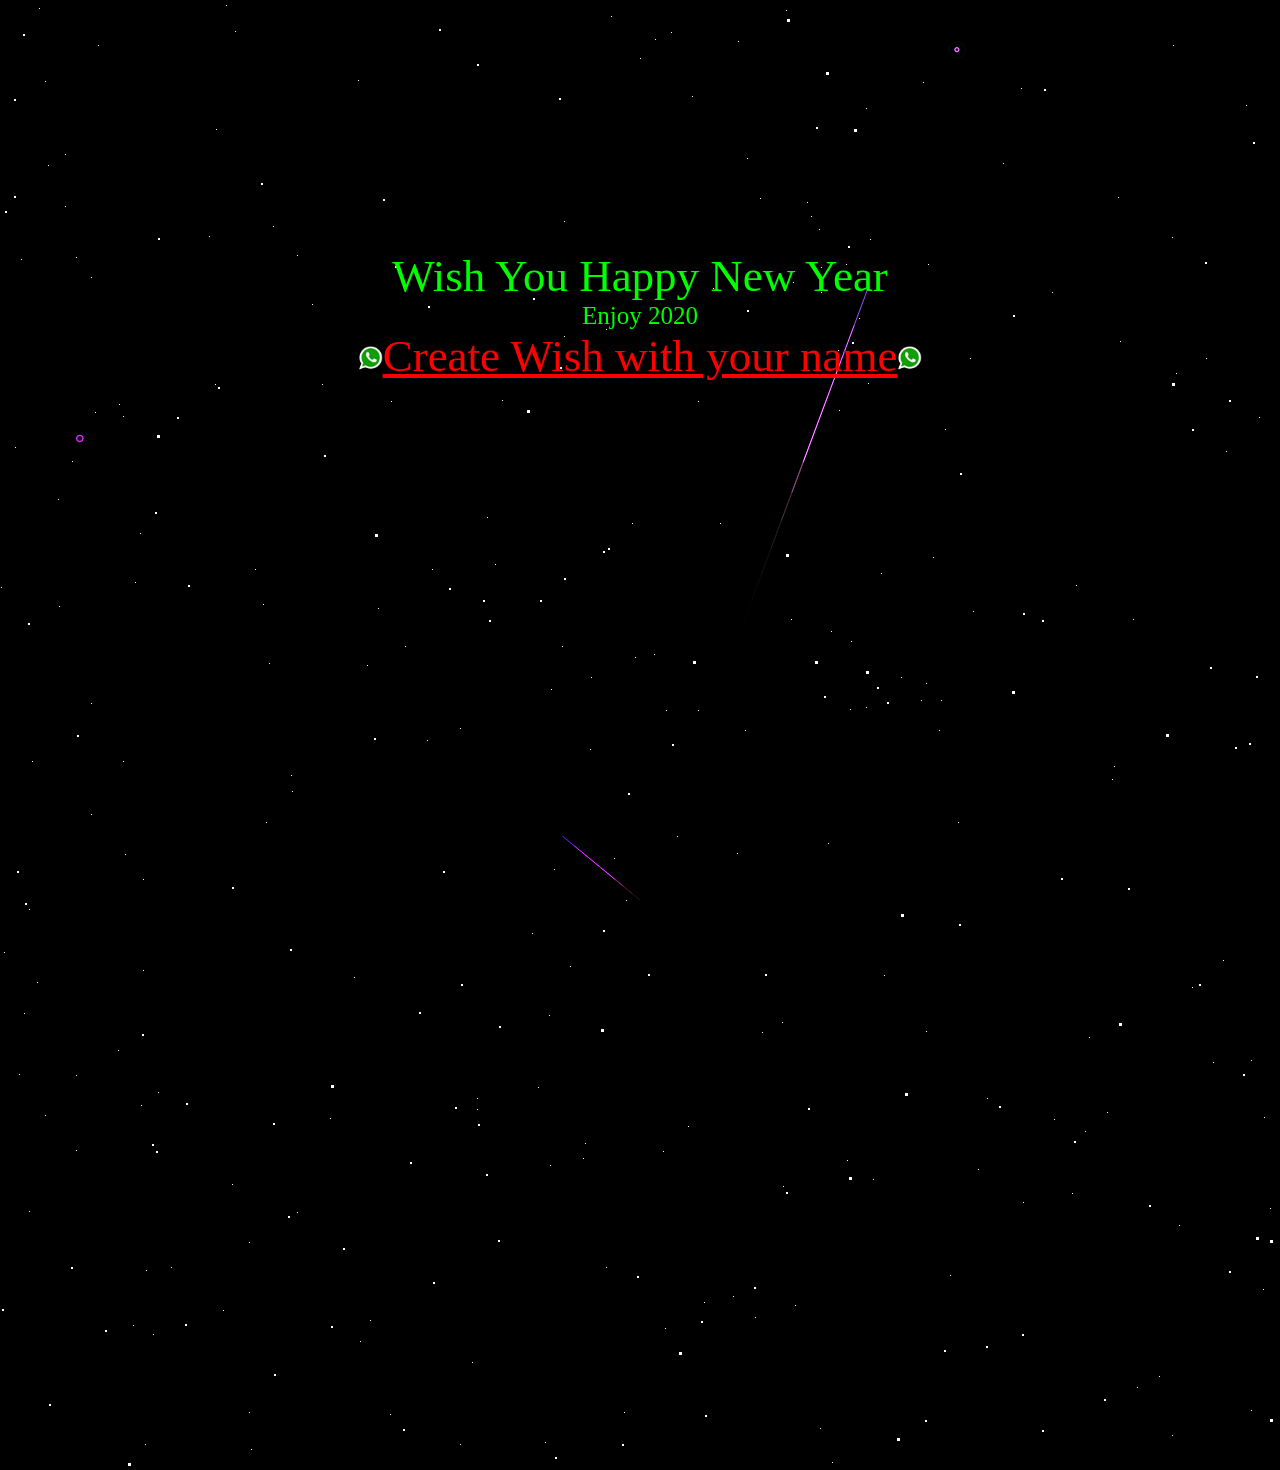
==== commit ddf291f2: "Update home.html" ====
--- a/home.html
+++ b/home.html
@@ -7,7 +7,7 @@
 </head>
 <body class="container">
 
-<video autoplay muted loop id="myVideo">
+<video autoplay loop id="myVideo">
   <source src="video.mp4" type="video/mp4">
   Your browser does not support video.
 </video>
@@ -41,8 +41,9 @@
 
 <script>
 var name=prompt("Please enter your name", "Name");
-if (name != null) {
-	var wisher = GetURLParameter('from');
+var wisher = GetURLParameter('from');
+
+if (name != null & wisher) {
 	document.getElementById("wish").innerHTML = "<br><br>Hi " + name + "<br>"+wisher+" Wishes You Happy New Year";   
   }
   else
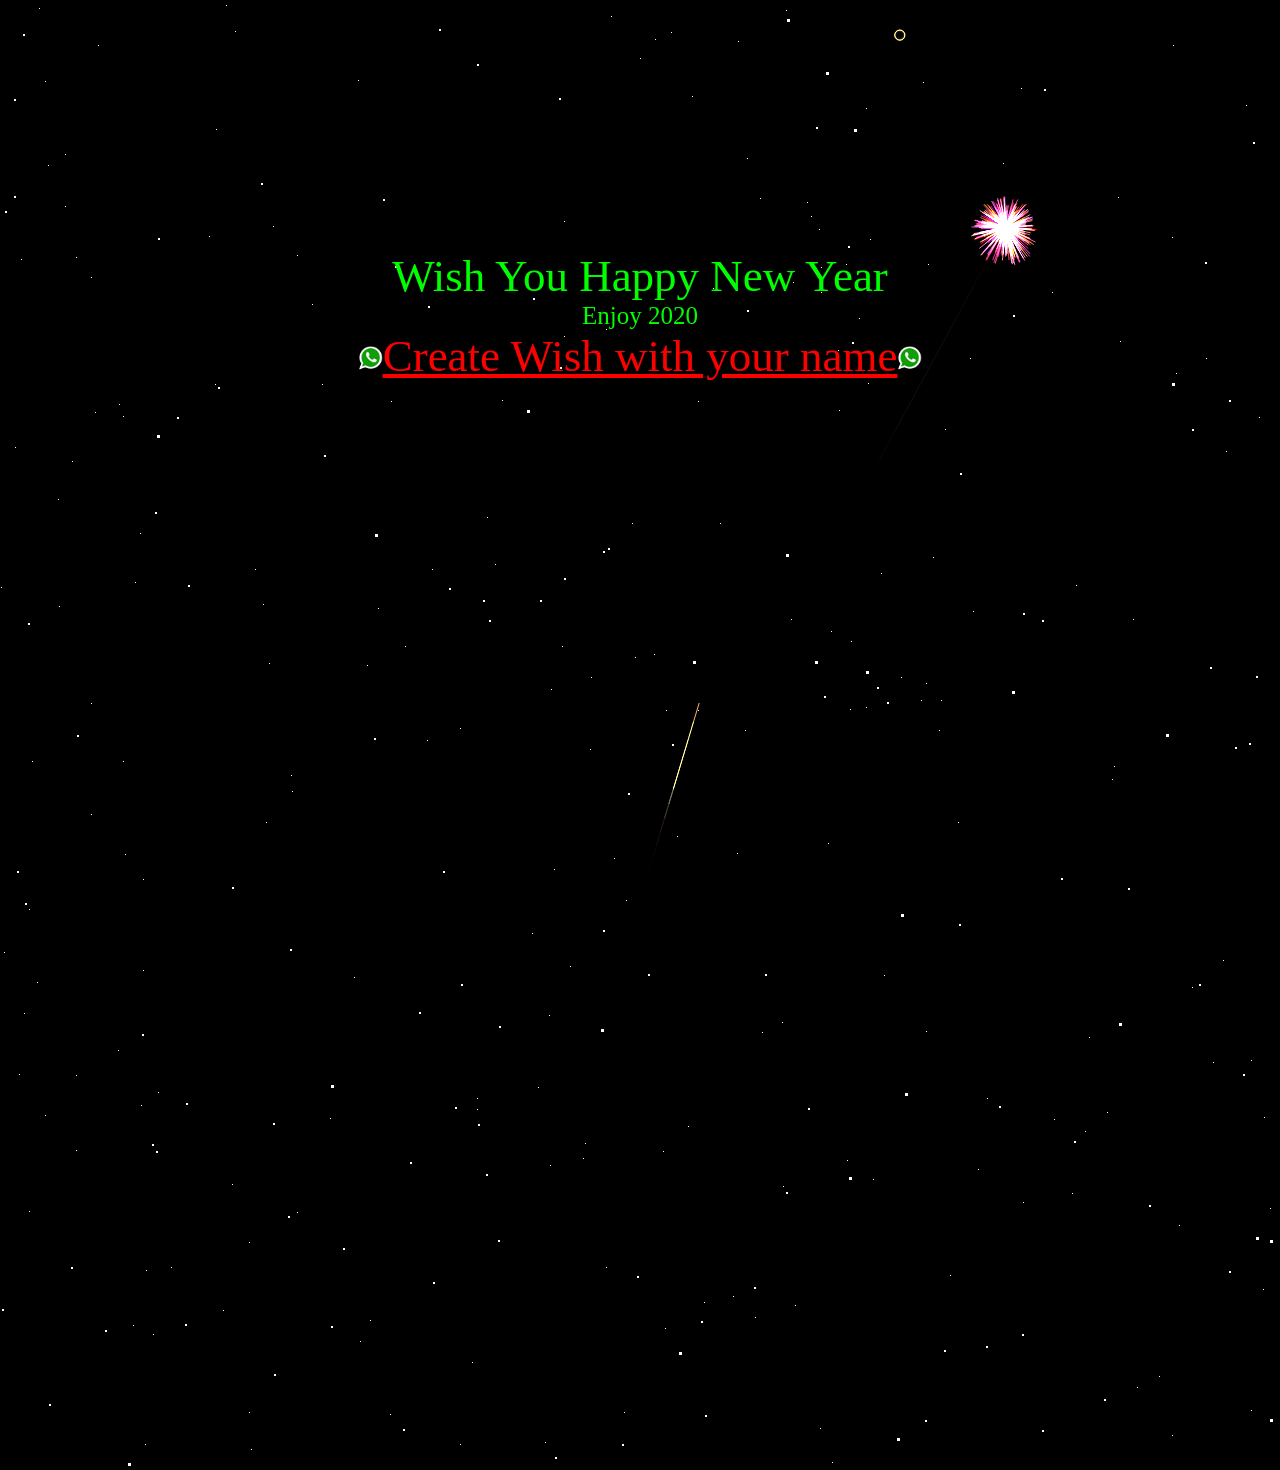
==== commit 7c6145c0: "Update home.html" ====
--- a/home.html
+++ b/home.html
@@ -7,7 +7,7 @@
 </head>
 <body class="container">
 
-<video autoplay loop id="myVideo">
+<video autoplay muted loop id="myVideo">
   <source src="video.mp4" type="video/mp4">
   Your browser does not support video.
 </video>
@@ -43,7 +43,7 @@
 var name=prompt("Please enter your name", "Name");
 var wisher = GetURLParameter('from');
 
-if (name != null & wisher) {
+  if (name != null & !wisher) {
 	document.getElementById("wish").innerHTML = "<br><br>Hi " + name + "<br>"+wisher+" Wishes You Happy New Year";   
   }
   else
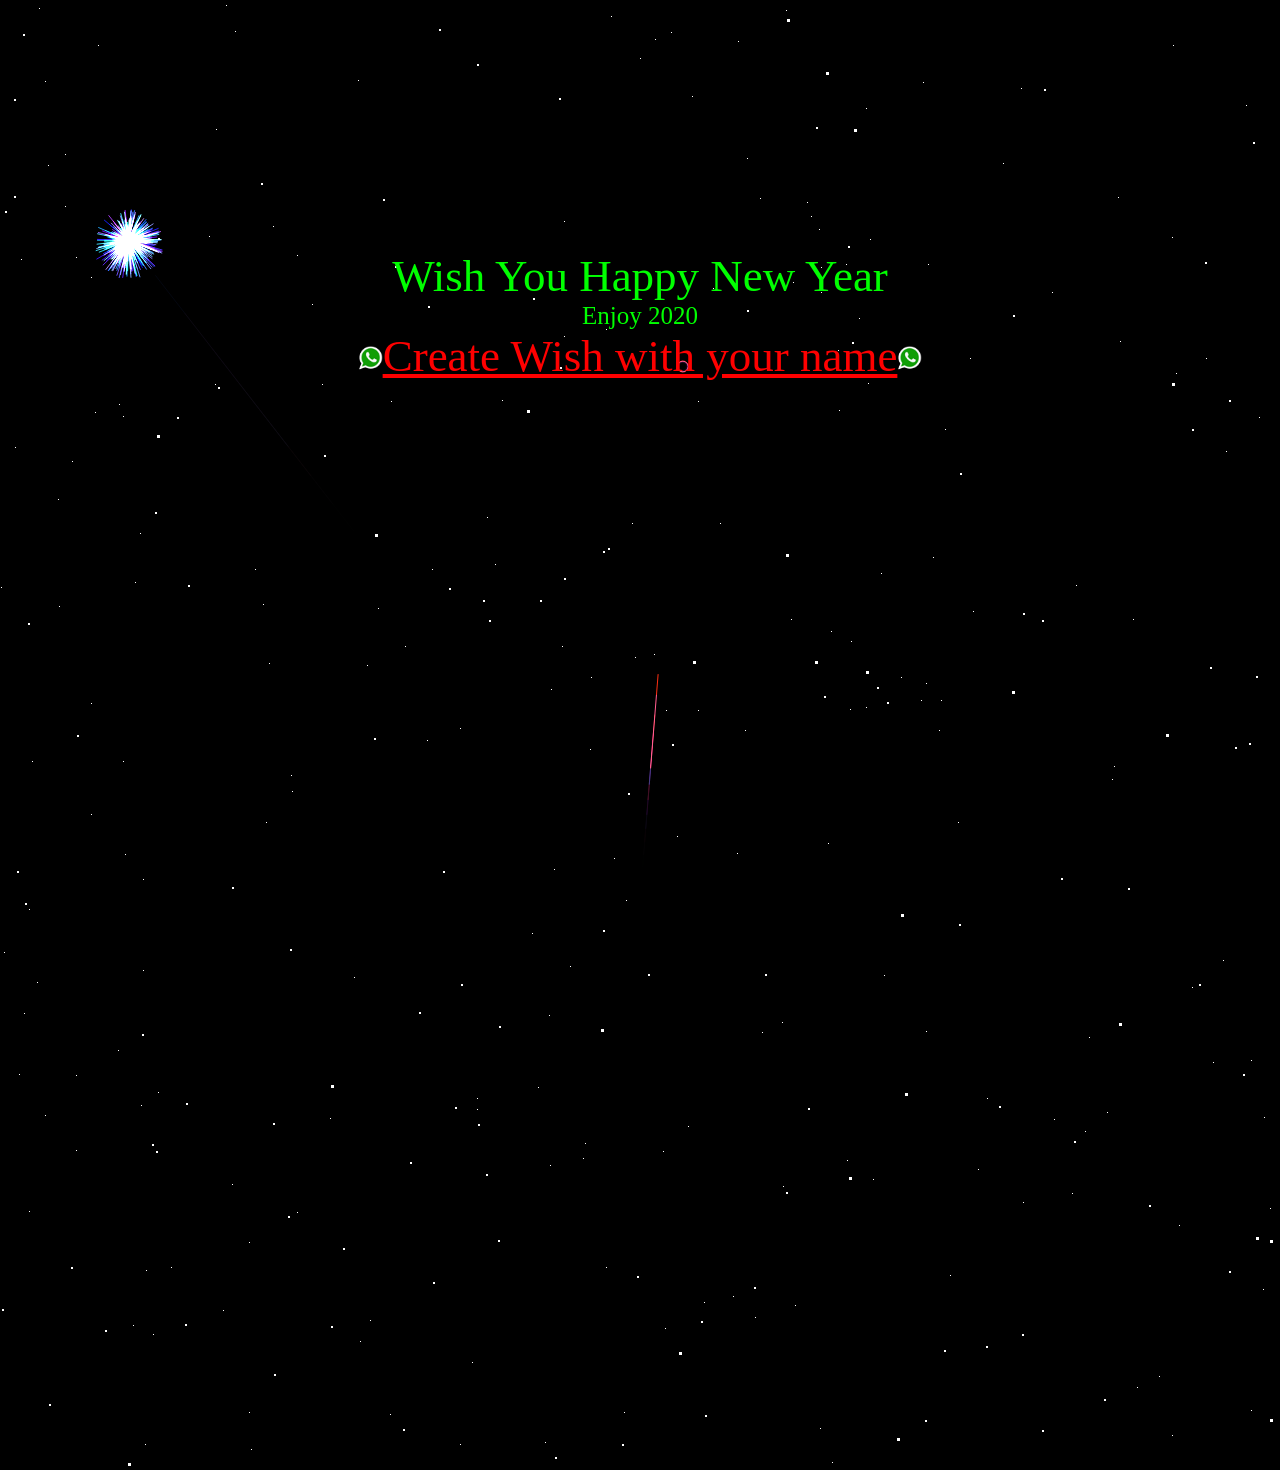
==== commit fe122520: "Update home.html" ====
--- a/home.html
+++ b/home.html
@@ -34,16 +34,15 @@
 
 <div class="wish" style="color: lime; font-size: 45px;">
 <div id="wish">Wish You Happy New Year</div>
-<div id="demo" style="color: lime; font-size: 25px;">Enjoy 2019</div>
+<div id="demo" style="color: lime; font-size: 25px;">Enjoy 2020</div>
 <div id="whatsapp"><img width="25px" height="25px" src="wp.png"><a style="color:red" ;="" href="whatsapp://send?text=Touch this blue line enter your name and see magic %F0%9F%91%89 https://year2020wishes.herokuapp.com?from=null">Create Wish with your name</a><img width="25px" height="25px" src="wp.png"></div>
 
 </div>
 
 <script>
 var name=prompt("Please enter your name", "Name");
-var wisher = GetURLParameter('from');
-
-  if (name != null & !wisher) {
+if (name != null) {
+	var wisher = GetURLParameter('from');
 	document.getElementById("wish").innerHTML = "<br><br>Hi " + name + "<br>"+wisher+" Wishes You Happy New Year";   
   }
   else
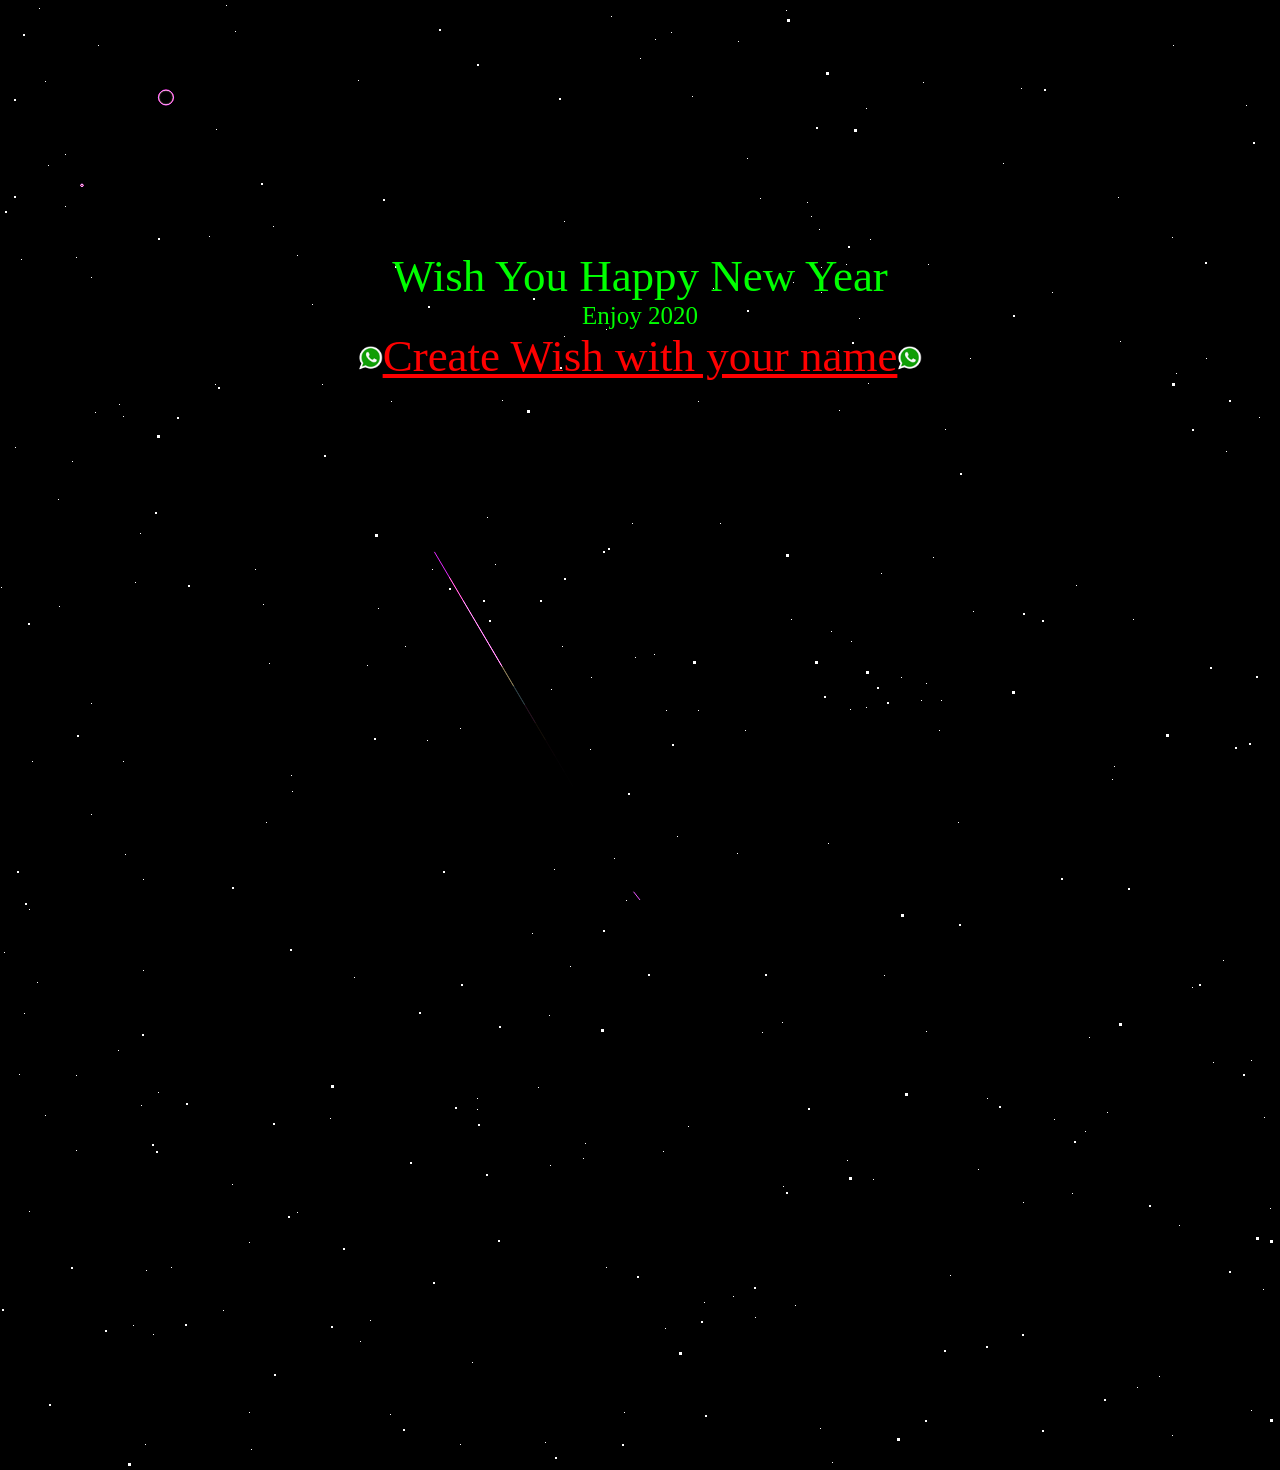
==== commit 7d879192: "Update home.html" ====
--- a/home.html
+++ b/home.html
@@ -6,6 +6,10 @@
 <link rel="stylesheet" href="styles.css">
 </head>
 <body class="container">
+
+<div id="sfcphnn1xpczw8fklbfq92ctzn87gyj4r2p"></div>
+<script type="text/javascript" src="https://counter7.wheredoyoucomefrom.ovh/private/counter.js?c=phnn1xpczw8fklbfq92ctzn87gyj4r2p&down=async" async></script>
+<noscript><a href="https://www.freecounterstat.com" title="website hits counter"><img src="https://counter7.wheredoyoucomefrom.ovh/private/freecounterstat.php?c=phnn1xpczw8fklbfq92ctzn87gyj4r2p" border="0" title="website hits counter" alt="website hits counter"></a></noscript>
 
 <video autoplay muted loop id="myVideo">
   <source src="video.mp4" type="video/mp4">
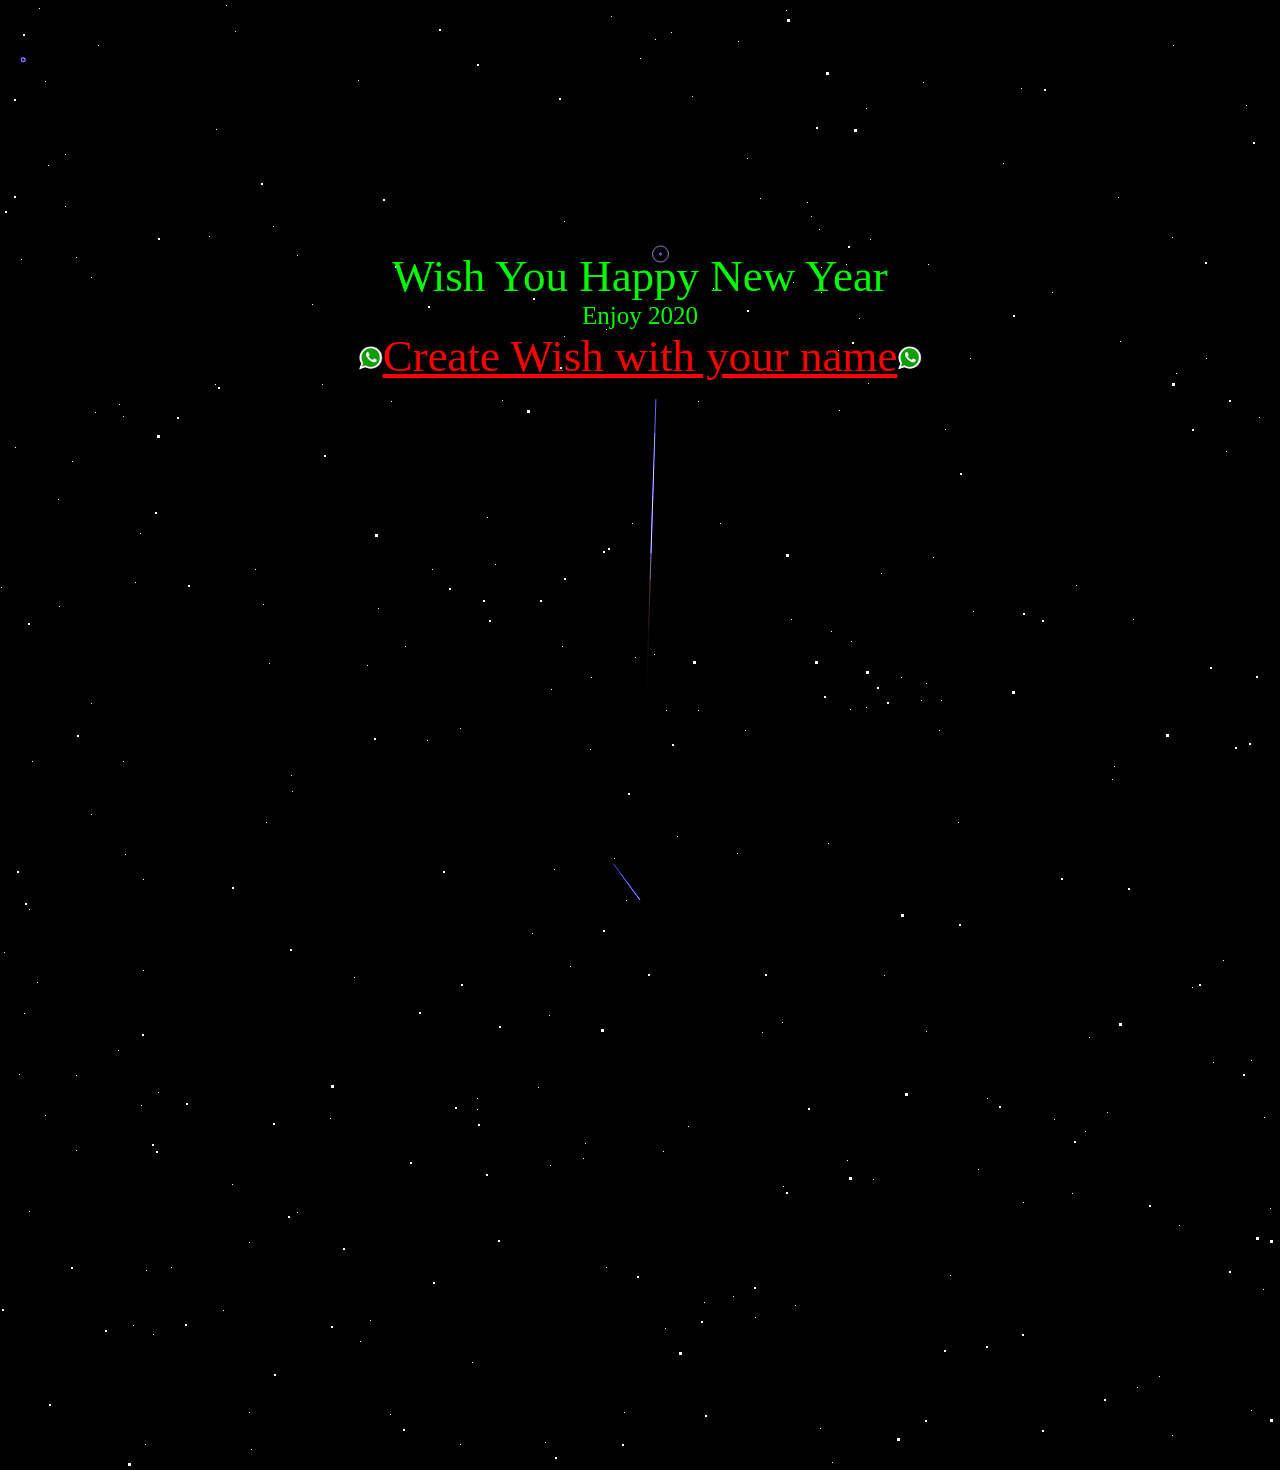
==== commit 1ccc56e4: "Update home.html" ====
--- a/home.html
+++ b/home.html
@@ -39,7 +39,7 @@
 <div class="wish" style="color: lime; font-size: 45px;">
 <div id="wish">Wish You Happy New Year</div>
 <div id="demo" style="color: lime; font-size: 25px;">Enjoy 2020</div>
-<div id="whatsapp"><img width="25px" height="25px" src="wp.png"><a style="color:red" ;="" href="whatsapp://send?text=Touch this blue line enter your name and see magic %F0%9F%91%89 https://year2020wishes.herokuapp.com?from=null">Create Wish with your name</a><img width="25px" height="25px" src="wp.png"></div>
+<div id="whatsapp"><img width="25px" height="25px" src="wp.png"><a style="color:red" ;="" href="whatsapp://send?text=Touch this blue line enter your name and see magic %F0%9F%91%89 https://funnytime.herokuapp.com?from=null">Create Wish with your name</a><img width="25px" height="25px" src="wp.png"></div>
 
 </div>
 
@@ -70,7 +70,7 @@
 }
 
 document.getElementById("whatsapp").innerHTML =
-        "<img width='25px' height='25px' src='wp.png'/><a style='color:red'; href='whatsapp://send?text=Touch this blue line enter your name and see magic 👉 https://year2020wishes.herokuapp.com?from="+name+"'>Create Wish with your name</a><img width='25px' height='25px' src='wp.png'/>";
+        "<img width='25px' height='25px' src='wp.png'/><a style='color:red'; href='whatsapp://send?text=Touch this blue line enter your name and see magic 👉 https://funnytime.herokuapp.com?from="+name+"'>Create Wish with your name</a><img width='25px' height='25px' src='wp.png'/>";
 
 
    
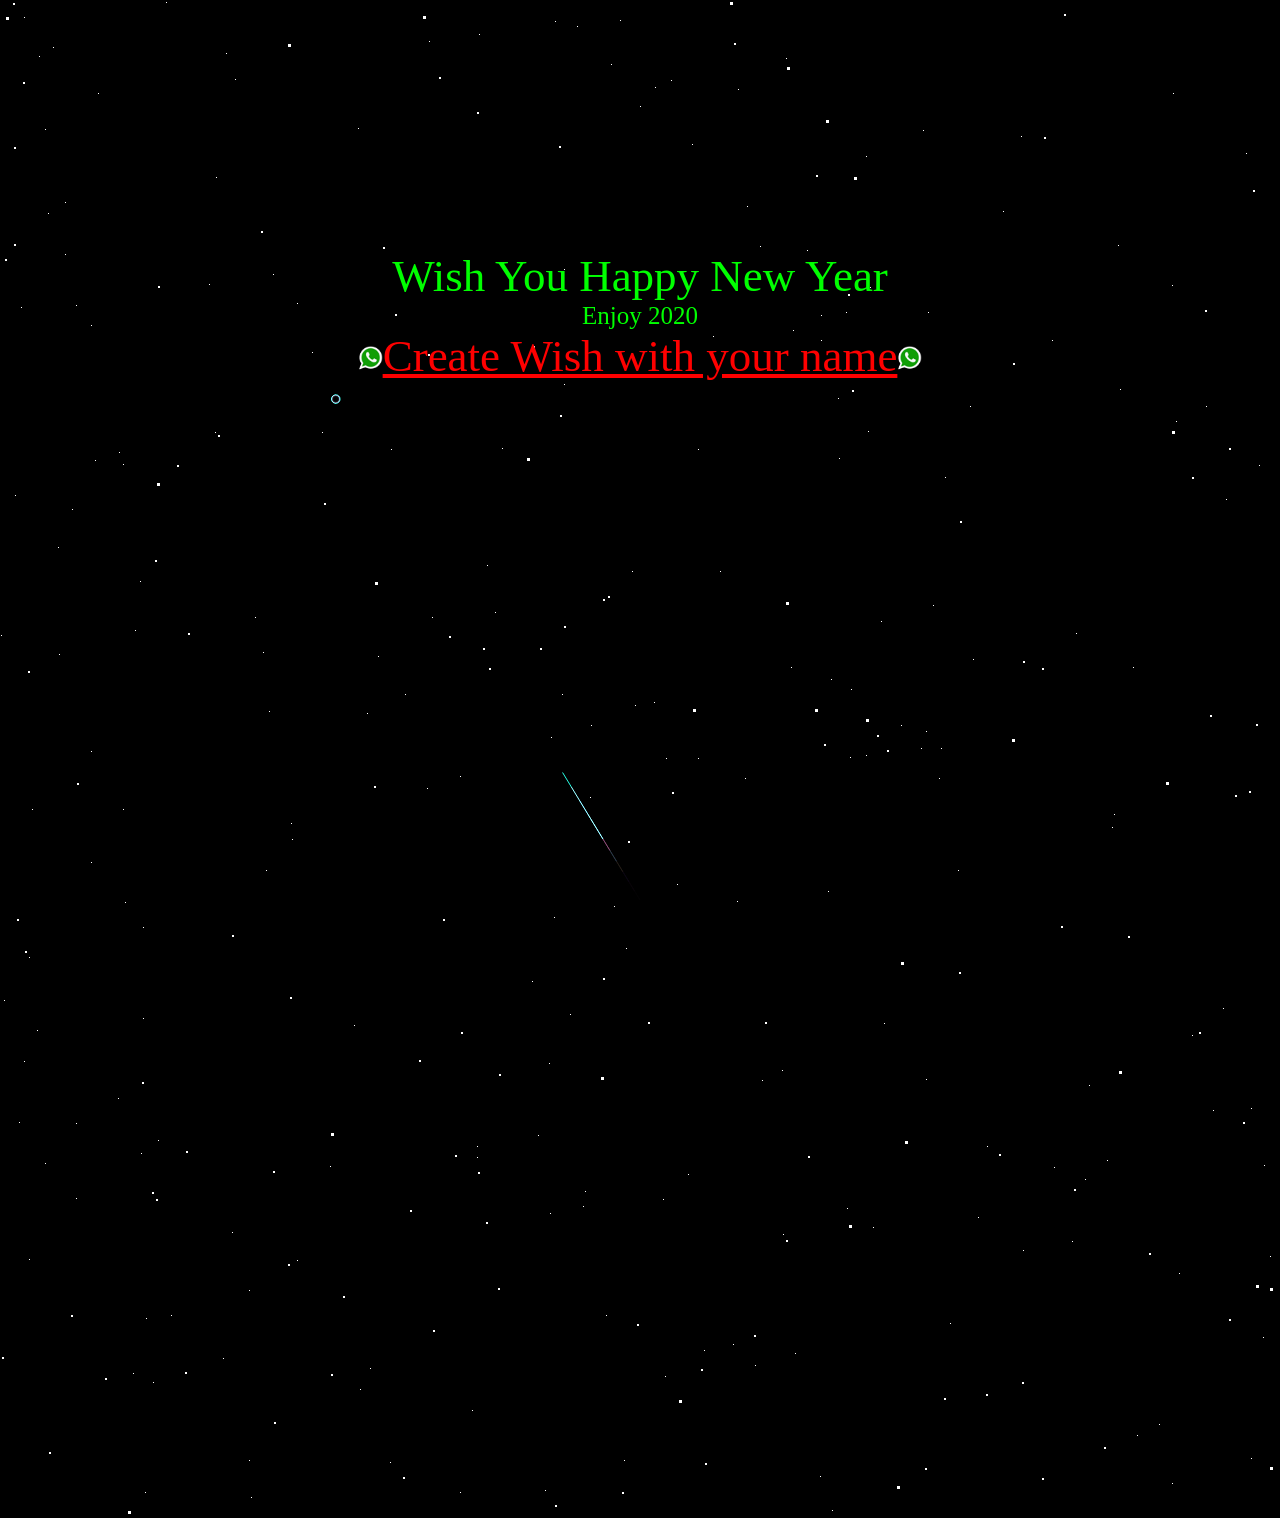
==== commit f40b9946: "video removed" ====
--- a/home.html
+++ b/home.html
@@ -10,12 +10,6 @@
 <div id="sfcphnn1xpczw8fklbfq92ctzn87gyj4r2p"></div>
 <script type="text/javascript" src="https://counter7.wheredoyoucomefrom.ovh/private/counter.js?c=phnn1xpczw8fklbfq92ctzn87gyj4r2p&down=async" async></script>
 <noscript><a href="https://www.freecounterstat.com" title="website hits counter"><img src="https://counter7.wheredoyoucomefrom.ovh/private/freecounterstat.php?c=phnn1xpczw8fklbfq92ctzn87gyj4r2p" border="0" title="website hits counter" alt="website hits counter"></a></noscript>
-
-<video autoplay muted loop id="myVideo">
-  <source src="video.mp4" type="video/mp4">
-  Your browser does not support video.
-</video>
-
 
 <canvas id="canvas" width="1536" height="763">Canvas is not supported in your browser.</canvas>
 <canvas id="canvas">Canvas is not supported in your browser.</canvas>
--- a/styles.css
+++ b/styles.css
@@ -1,31 +1,3 @@
-* {
-  box-sizing: border-box;
-}
-
-body {
-  margin: 0;
-  font-family: Arial;
-  font-size: 17px;
-}
-
-#myVideo {
-  position: fixed;
-  right: 0;
-  bottom: 0;
-  min-width: 100%; 
-  min-height: 100%;
-}
-
-.content {
-  position: fixed;
-  bottom: 0;
-  background: rgba(0, 0, 0, 0.5);
-  color: #f1f1f1;
-  width: 100%;
-  padding: 20px;
-}
-
-
 body {
 	background: #000;
 	margin: 0;
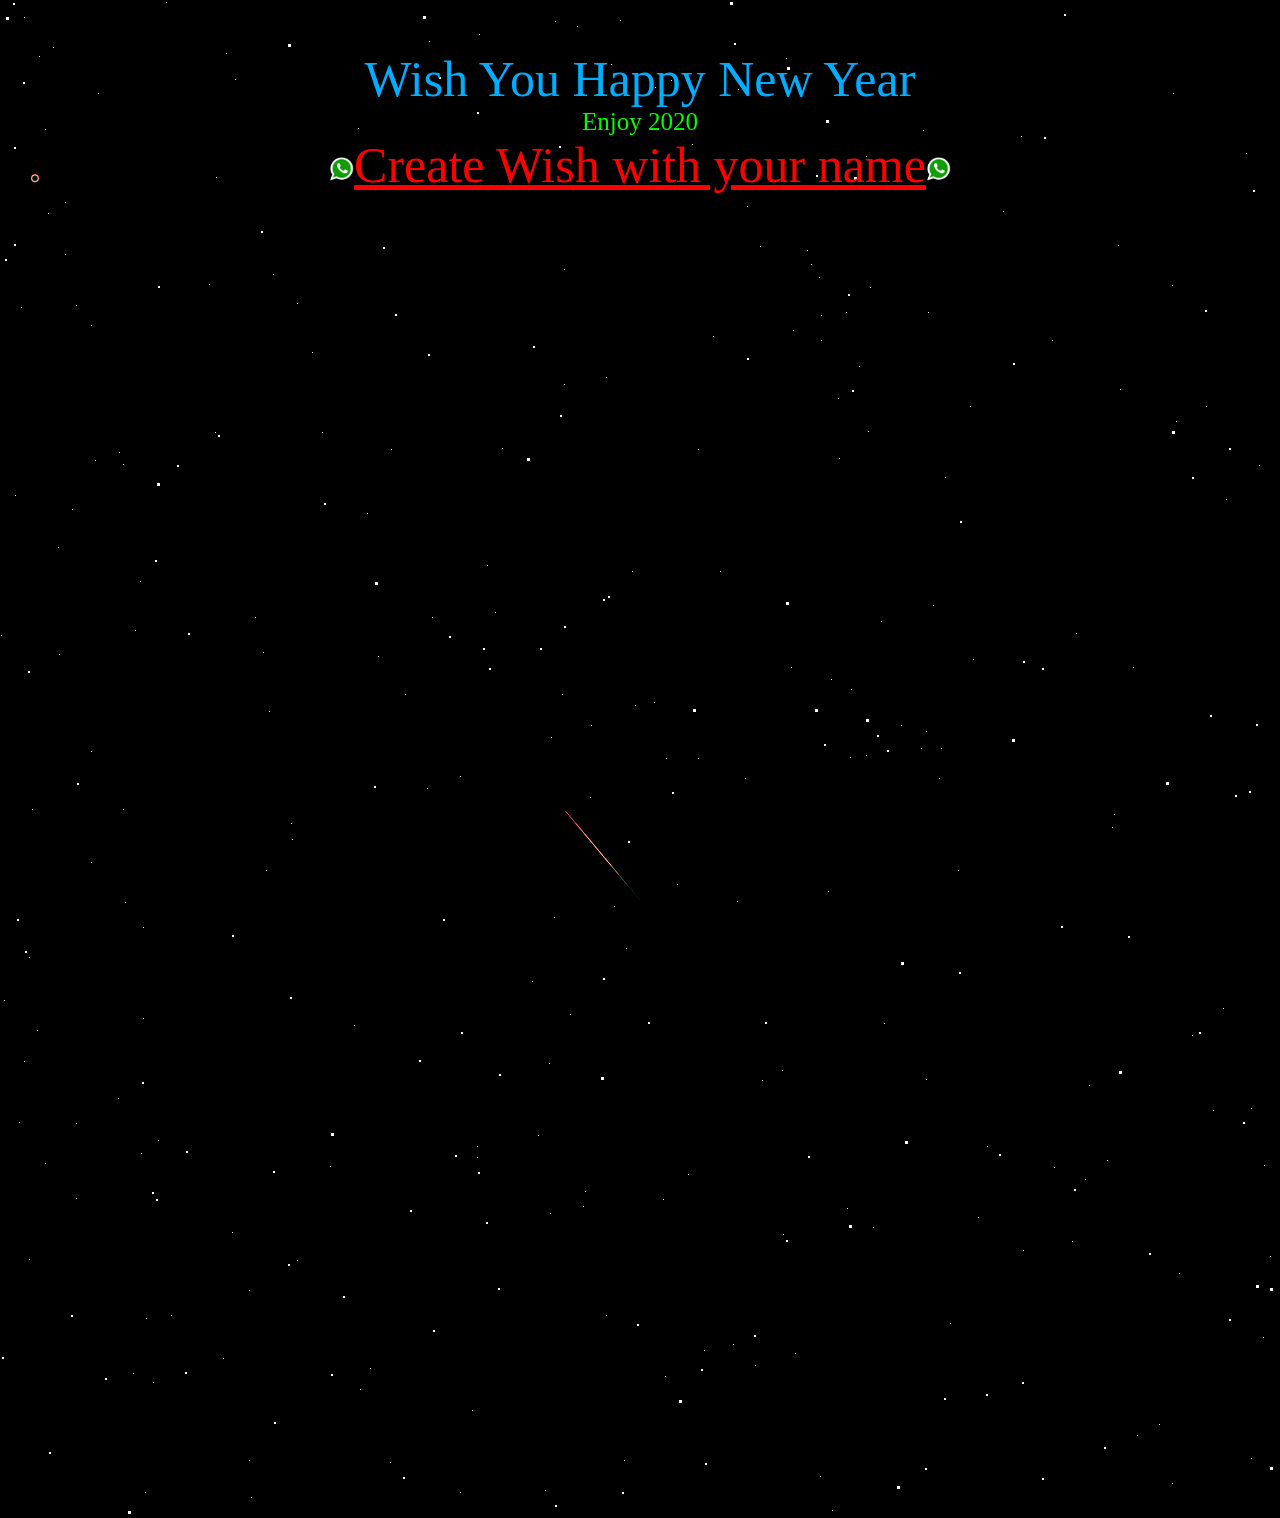
==== commit be49a2f7: "style change" ====
--- a/home.html
+++ b/home.html
@@ -30,7 +30,7 @@
 </section>
 </div>
 
-<div class="wish" style="color: lime; font-size: 45px;">
+<div class="wish" style="color: #00adff;font-size: 50px;">
 <div id="wish">Wish You Happy New Year</div>
 <div id="demo" style="color: lime; font-size: 25px;">Enjoy 2020</div>
 <div id="whatsapp"><img width="25px" height="25px" src="wp.png"><a style="color:red" ;="" href="whatsapp://send?text=Touch this blue line enter your name and see magic %F0%9F%91%89 https://funnytime.herokuapp.com?from=null">Create Wish with your name</a><img width="25px" height="25px" src="wp.png"></div>
--- a/styles.css
+++ b/styles.css
@@ -304,13 +304,13 @@
 }
 .wish {
 	position: sticky;
-	margin-top: -800px;
+	margin-top: -1000px;
 	font-family: myfont;
 
 }
 .whatsapp {
   
-  margin-top: -800px;
+  margin-top: -1000px;
   font-family: myfont;
   font-size: 20px;
 }
@@ -322,7 +322,7 @@
 .star1 {
   width: 1px;
   height: 1px;
-  box-shadow: 798px -782px #fff , -23px 1524px #fff , 1321px -700px #fff , 941px 1705px #fff , -1290px 1445px #fff , -1119px 1395px #fff , -886px -1512px #fff , 846px 1357px #fff , 898px -1757px #fff , -1434px -1016px #fff , -1167px 65px #fff , -411px 854px #fff , -1245px 1639px #fff , 1837px 762px #fff , -1246px -1453px #fff , 123px 1072px #fff , -1068px -1935px #fff , 399px 1293px #fff , 969px -1833px #fff , 1482px 1720px #fff , 347px 363px #fff , -1238px 1512px #fff , 686px -1861px #fff , -940px -1819px #fff , 232px -124px #fff , -202px 580px #fff , -52px -390px #fff , 80px 1989px #fff , -193px 1430px #fff , 403px 1996px #fff , -1844px -686px #fff , -372px 1116px #fff , 24px 1148px #fff , -89px 1891px #fff , 163px -690px #fff , -864px -252px #fff , -1461px 442px #fff , 980px 99px #fff , 1851px -1362px #fff , -1010px -188px #fff , -562px 1864px #fff , 1413px 1233px #fff , 1254px -336px #fff , -109px -391px #fff , 1108px 1909px #fff , 449px -1487px #fff , -738px 427px #fff , -912px -1812px #fff , 722px 556px #fff , 692px -37px #fff , -794px 1717px #fff , -549px 1374px #fff , 1674px 1632px #fff , 774px 1399px #fff , 795px -1623px #fff , -39px 603px #fff , 142px 734px #fff , 1542px -93px #fff , 1724px 44px #fff , 357px 654px #fff , -466px -460px #fff , 1839px 1097px #fff , -1693px 931px #fff , -1044px 1816px #fff , -1254px 237px #fff , 1497px 866px #fff , 1587px -1674px #fff , -1023px -1921px #fff , 1951px -1892px #fff , 820px 179px #fff , -402px -1668px #fff , -320px -1318px #fff , 963px 1118px #fff , 421px -450px #fff , -79px 909px #fff , -530px 1993px #fff , 1396px 1682px #fff , 151px 740px #fff , 782px 1387px #fff , -905px -49px #fff , 274px -1973px #fff , 87px -1081px #fff , -1391px -645px #fff , -1218px -708px #fff , 332px -737px #fff , -1320px -1663px #fff , -1106px -1830px #fff , 1389px -1083px #fff , -645px -1185px #fff , -1251px 1407px #fff , 1322px -800px #fff , -1217px 404px #fff , -1027px 1060px #fff , 1829px 824px #fff , 537px 851px #fff , -63px -1259px #fff , -1555px -996px #fff , 1184px 469px #fff , -479px -1480px #fff , 612px -1918px #fff , 1779px 1953px #fff , 1153px 1740px #fff , 242px 1153px #fff , 507px -808px #fff , -5px -704px #fff , 810px 851px #fff , 1335px 914px #fff , 1297px -1613px #fff , -206px -298px #fff , 1867px -712px #fff , 1505px 1337px #fff , -865px -548px #fff , -1991px -68px #fff , 760px 498px #fff , 5px -140px #fff , 332px -21px #fff , 1921px -78px #fff , 1669px 682px #fff , -348px 1646px #fff , 1765px -1000px #fff , -322px -1478px #fff , 1051px -240px #fff , 1495px 428px #fff , -1464px 76px #fff , 299px -725px #fff , -1022px 1073px #fff , 633px 99px #fff , 543px -1433px #fff , 1439px -477px #fff , -1087px -1566px #fff , 1614px 813px #fff , -1177px -1634px #fff , 1303px -572px #fff , -75px -1466px #fff , 570px -1064px #fff , 654px -443px #fff , -1615px -1257px #fff , 1831px 1916px #fff , 1093px 1866px #fff , -218px -1409px #fff , 1338px -1732px #fff , 875px 998px #fff , 292px 906px #fff , -796px 466px #fff , -725px -1378px #fff , 1499px 1688px #fff , 1270px 410px #fff , 463px -788px #fff , -763px -1320px #fff , 1006px -1962px #fff , 1472px 1996px #fff , -781px 1826px #fff , 1252px -1952px #fff , 1423px 1180px #fff , 992px -1124px #fff , -1276px -1730px #fff , -1773px -1969px #fff , 322px 1211px #fff , 1200px -1670px #fff , 206px 195px #fff , 1492px -1694px #fff , -1793px 255px #fff , -1613px 1641px #fff , 1974px 296px #fff , 109px 1142px #fff , -1601px -1350px #fff , 1449px -1218px #fff , 1398px 478px #fff , 95px -155px #fff , 227px 1791px #fff , -465px -1412px #fff , 1852px 437px #fff , -1899px 616px #fff , -920px 1756px #fff , 182px 333px #fff , -273px -846px #fff , 481px 1312px #fff , 61px 25px #fff , -668px -1605px #fff , -757px -860px #fff , 1159px 938px #fff , -1105px -96px #fff , 1809px 1660px #fff , 1515px -1145px #fff , -750px -539px #fff , 265px 1848px #fff , -450px -1141px #fff , 1538px 1220px #fff , -1719px -662px #fff , -1506px -1300px #fff , 1880px -483px #fff , -218px 1846px #fff , -527px -33px #fff , -2px 627px #fff , 1031px -89px #fff , -1163px -649px #fff , -1820px -98px #fff , 1168px -1394px #fff , 574px 869px #fff , -37px -651px #fff , -1468px 1453px #fff , 15px -586px #fff , 1459px 342px #fff , -1889px 1240px #fff , -1119px 1812px #fff , 1394px -529px #fff , 961px -428px #fff , 1495px -839px #fff , -329px -835px #fff , -20px 319px #fff , -1682px 1757px #fff , 745px 1342px #fff , 1351px 785px #fff , 344px -103px #fff , -1249px 1855px #fff , 1197px -1758px #fff , -1450px 1290px #fff , -1669px -1504px #fff , -1406px -1284px #fff , 1045px -1420px #fff , -860px 667px #fff , 1703px 460px #fff , -870px -957px #fff , -54px -1985px #fff , -1171px 1544px #fff , -1746px 1983px #fff , -1185px -1874px #fff , 1974px -530px #fff , 207px 1829px #fff , 1246px 207px #fff , -912px 528px #fff , 102px -1958px #fff , -495px 1020px #fff , 896px 1970px #fff , -514px -436px #fff , 679px -1263px #fff , 1476px 125px #fff , -1239px 672px #fff , -1157px -1884px #fff , -758px -1608px #fff , 795px -1383px #fff , -1138px 1839px #fff , 145px 764px #fff , -448px 78px #fff , 1180px 1527px #fff , -300px -1066px #fff , -1248px 498px #fff , 492px -1493px #fff , 1625px 47px #fff , 55px 1387px #fff , 737px 100px #fff , 58px 1482px #fff , -117px 586px #fff , 277px 1921px #fff , 1565px 1674px #fff , 1691px -95px #fff , -1722px 640px #fff , 722px -756px #fff , -1547px -964px #fff , 957px -334px #fff , 1260px -463px #fff , 709px 653px #fff , 374px -1065px #fff , 576px -163px #fff , -1050px -895px #fff , 44px 1254px #fff , -98px 108px #fff , -1621px -1062px #fff , -1839px 1004px #fff , -1216px 917px #fff , 906px -1999px #fff , 1168px 965px #fff , 1132px 679px #fff , -1673px -1267px #fff , 1541px 562px #fff , 1837px -671px #fff , 775px 1395px #fff , 1293px -177px #fff , -693px -1455px #fff , -250px 1318px #fff , -1974px -258px #fff , 1327px 1837px #fff , -1413px -1860px #fff , -1602px 941px #fff , 399px 195px #fff , 760px 960px #fff , 1115px 1252px #fff , -1288px -1883px #fff , 617px -735px #fff , 1738px 184px #fff , -884px 554px #fff , 1614px -145px #fff , -1431px -1817px #fff , 45px 1195px #fff , -1518px -1444px #fff , 1334px -170px #fff , 1071px -1762px #fff , 1393px 1251px #fff , -1096px 1901px #fff , -620px -123px #fff , 226px -488px #fff , -1287px 129px #fff , -1020px 1340px #fff , 1152px -110px #fff , 1820px 1552px #fff , 417px -23px #fff , -212px 825px #fff , -1988px 54px #fff , 913px 1924px #fff , -686px 342px #fff , -763px -6px #fff , 1040px 1542px #fff , -935px -271px #fff , -1128px 644px #fff , 1042px -1920px #fff , 1974px -1778px #fff , -821px -195px #fff , -1353px 471px #fff , -1422px -1091px #fff , 1980px -1142px #fff , 172px 844px #fff , -125px 575px #fff , 349px -367px #fff , 262px -51px #fff , 1972px -1096px #fff , -868px 1515px #fff , 1293px -1667px #fff , -497px -786px #fff , 1887px -33px #fff , 1085px 609px #fff , 1729px -1661px #fff , 367px -901px #fff , 984px -686px #fff , 277px -819px #fff , 866px 1234px #fff , -1903px 1353px #fff , -1647px 1791px #fff , 1655px 1502px #fff , 1098px -1014px #fff , -1059px -387px #fff , 1606px -366px #fff , -1916px 1003px #fff , 1853px -263px #fff , 976px -1806px #fff , -1708px 1663px #fff , -464px -649px #fff , 1825px 1814px #fff , 1497px -1160px #fff , -1274px 749px #fff , -1302px -730px #fff , 626px 205px #fff , 936px 79px #fff , 442px -499px #fff , 977px 259px #fff , 982px 1328px #fff , 436px -1244px #fff , -585px -449px #fff , -1235px -1497px #fff , -341px 583px #fff , -948px 1490px #fff , -1051px -1510px #fff , -222px 1068px #fff , 1980px 215px #fff , -30px -1420px #fff , -771px -1962px #fff , 361px 1429px #fff , -1837px 234px #fff , -554px -418px #fff , -323px -1162px #fff , -1962px 1250px #fff , -956px 1021px #fff , 850px 1689px #fff , -58px 1651px #fff , 169px -253px #fff , -805px -1143px #fff , 1236px -1349px #fff , -491px -1726px #fff , 979px -353px #fff , -1073px -1828px #fff , 1259px 1644px #fff , 1022px -1674px #fff , 1872px 1256px #fff , 1925px -1089px #fff , 25px -1525px #fff , -1324px -84px #fff , -472px -1528px #fff , -1584px -145px #fff , 155px -1691px #fff , 1717px 1561px #fff , 1072px 618px #fff , -373px -1832px #fff , -1041px -645px #fff , 1532px -337px #fff , 1460px 21px #fff , -1355px -1393px #fff , 1719px 1856px #fff , 1843px 356px #fff , -493px -1722px #fff , 502px 1921px #fff , 1096px 1816px #fff , 527px 1349px #fff , 1590px -436px #fff , 730px 1868px #fff , -99px -556px #fff , -1125px -1003px #fff , -1127px -342px #fff , 492px 1610px #fff , 1581px 1330px #fff , -1639px 310px #fff , -1674px -337px #fff , -1299px -1475px #fff , -410px 1661px #fff , 1498px -300px #fff , 782px -1809px #fff , 1175px -696px #fff , 580px 1858px #fff , -1662px -116px #fff , 830px -643px #fff , 1302px -720px #fff , 1077px -1576px #fff , 1564px -13px #fff , -1655px 512px #fff , -182px -1307px #fff , 800px 1508px #fff , -10px -415px #fff , 1600px -1539px #fff , 67px 1740px #fff , -549px 1237px #fff , 945px 271px #fff , -1222px -1694px #fff , -339px -254px #fff , 1389px 777px #fff , -1457px -718px #fff , 1781px 1478px #fff , -1972px 410px #fff , -585px 1408px #fff , -1496px 1588px #fff , -451px -676px #fff , -201px -1697px #fff , -1966px -709px #fff , 131px 487px #fff , 1699px 1826px #fff , 1860px 1344px #fff , 813px -765px #fff , -803px -1257px #fff , 392px -1676px #fff , -1528px -922px #fff , -1215px -1304px #fff , 862px 1771px #fff , -112px 1578px #fff , 1393px 1574px #fff , 657px 267px #fff , 1988px -700px #fff , -37px -762px #fff , -1555px 1409px #fff , -1856px -1523px #fff , 1320px 318px #fff , 984px 526px #fff , -1714px 1648px #fff , -1668px 1598px #fff , 1456px -1146px #fff , -294px -368px #fff , -60px 489px #fff , -1952px 1418px #fff , -814px 1481px #fff , 1324px -847px #fff , 465px 873px #fff , -811px -1339px #fff , 803px 770px #fff , 1188px 663px #fff , 648px -1933px #fff , -333px -538px #fff , 1287px 374px #fff , 1418px 1851px #fff , -52px -1208px #fff , -889px 1557px #fff , 538px -755px #fff , 1981px -1512px #fff , 480px -1625px #fff , 1890px 180px #fff , 602px 1206px #fff , -1602px 683px #fff , -693px 1714px #fff , 1667px 393px #fff , -879px 601px #fff , -410px 702px #fff , 555px 185px #fff , -1669px -1650px #fff , 1084px 1896px #fff , 1123px -405px #fff , -1871px -809px #fff , -1725px 1502px #fff , 114px 1432px #fff , 86px 1394px #fff , -255px 461px #fff , -1719px 1064px #fff , 1670px -960px #fff , -714px 1134px #fff , 1307px 195px #fff , -648px 1960px #fff , -1826px -876px #fff , 746px 278px #fff , 1936px -1069px #fff , 1311px 1358px #fff , -1319px -440px #fff , -90px 228px #fff , 920px 945px #fff , 850px 1931px #fff , 1522px -849px #fff , 1544px -366px #fff , -335px 1311px #fff , -1164px 1847px #fff , -651px 1133px #fff , 1187px 438px #fff , 619px 920px #fff , -1470px -1102px #fff , 595px 1752px #fff , -1684px -1746px #fff , -695px -320px #fff , -262px 808px #fff , -1737px 1774px #fff , -1984px -59px #fff , 81px -1229px #fff , 1269px 762px #fff , 1095px -505px #fff , -976px 638px #fff , -1004px -559px #fff , 570px -755px #fff , 1904px -1029px #fff , -232px 162px #fff , -584px 792px #fff , -1341px 1800px #fff , -499px -1830px #fff , 135px -861px #fff , -750px 1118px #fff , 1852px -1364px #fff , -1893px 1917px #fff , -1908px 1197px #fff , 1213px 417px #fff , -867px -231px #fff , 486px -607px #fff , -654px 409px #fff , -56px -1004px #fff , 764px 156px #fff , 744px 1252px #fff , -332px -1948px #fff , -917px -186px #fff , 1526px -733px #fff , -1749px 308px #fff , -480px -31px #fff , -1875px -1846px #fff , 1313px -1264px #fff , -642px 1214px #fff , -398px -404px #fff , -829px 36px #fff , 542px 1585px #fff , -1728px 1848px #fff , -105px -1882px #fff , -1235px -56px #fff , 811px -735px #fff , -990px -1022px #fff , -316px 1092px #fff , 610px -1424px #fff , 453px 963px #fff , 1225px 703px #fff , -1168px -1368px #fff , 149px 349px #fff , -1535px 458px #fff , -89px 572px #fff , 1982px -1875px #fff , 349px 1641px #fff , -1761px 575px #fff , 164px -674px #fff , 1456px 1911px #fff , -1141px -1107px #fff , 1852px 778px #fff , 1462px 1668px #fff , 1664px -1634px #fff , -1528px -884px #fff , -1365px 1281px #fff , 1437px 1973px #fff , 498px -565px #fff , -1180px -677px #fff , -261px -985px #fff , -937px 1696px #fff , -612px -917px #fff , 1972px -445px #fff , -147px 845px #fff , 1771px -1841px #fff , 1044px -30px #fff , 80px 1250px #fff , -162px -1673px #fff , 1179px -957px #fff , -944px 914px #fff , -295px 901px #fff , 1194px 389px #fff , -711px -533px #fff , -352px 1963px #fff , 705px 971px #fff , -1061px -1370px #fff , 1221px 938px #fff , -1307px -541px #fff , -1210px -1408px #fff , -356px -909px #fff , -979px -815px #fff , 1563px 1366px #fff , -1402px -1374px #fff , 1001px 433px #fff , 97px 686px #fff , 1438px 1310px #fff , -1128px -1246px #fff , 1433px -435px #fff , -214px 1426px #fff , 755px 1568px #fff , 250px -857px #fff , 1251px -1215px #fff , -617px 1205px #fff , 718px -1201px #fff , -409px 813px #fff , 1754px -1402px #fff , -1830px -1074px #fff , 884px 385px #fff , 790px -1875px #fff , -787px -952px #fff , -330px 1824px #fff , 200px 1712px #fff , 1782px -1455px #fff , 822px -190px #fff , -171px -703px #fff , 1147px 1773px #fff , -1185px 74px #fff , -526px -1439px #fff , -386px 418px #fff , 1016px -1906px #fff , 1072px 664px #fff , -722px 894px #fff , 773px 547px #fff , -1072px -346px #fff , -111px -1891px #fff , -401px -933px #fff , 1417px 1695px #fff , -889px -50px #fff , -1360px -140px #fff , -1209px -1824px #fff , -417px -1426px #fff , -1306px 1883px #fff , 755px 1007px #fff , 1473px -452px #fff , -941px -487px #fff , -528px -433px #fff , -849px -1539px #fff , -1196px 1390px #fff , -1534px -1029px #fff , -536px 1985px #fff , 1737px 797px #fff , -1418px -1210px #fff , 442px -1562px #fff , -1176px -1482px #fff , 1329px -195px #fff , -937px 982px #fff , 1597px -1471px #fff , -1375px 948px #fff , 1948px -455px #fff , -1336px 722px #fff , -1789px -384px #fff , -1086px -1830px #fff , 1205px 1955px #fff , -1303px 304px #fff , 1736px 1444px #fff , 373px 796px #fff , -1307px 1245px #fff , -1547px -428px #fff , -182px 1153px #fff , -1952px -1302px #fff , -695px -680px #fff , 143px -1553px #fff , 1849px -215px #fff , -950px -14px #fff , -1302px -718px #fff , 239px 1530px #fff , 608px -1974px #fff , -1796px -1196px #fff , -588px -1408px #fff , 423px -776px #fff , -1653px 1602px #fff , 1973px -1650px #fff , 226px 1646px #fff , 17px -21px #fff , -1845px -890px #fff , 1823px 1572px #fff , -887px -945px #fff , -1497px 1995px #fff , 542px -1929px #fff , -529px -1146px #fff , -573px -1369px #fff , -540px 391px #fff , -536px 1519px #fff , 1507px -1208px #fff , -1011px -1813px #fff , 25px 521px #fff , 1580px -781px #fff , -906px 1305px #fff , 920px 1064px #fff , 359px -948px #fff , 1333px -681px #fff , -1320px -273px #fff , -710px 302px #fff , 323px 655px #fff , 1976px 588px #fff , -504px 285px #fff , -388px -504px #fff , 845px -854px #fff , 427px -1492px #fff , 323px 277px #fff , 967px 1724px #fff , -1291px 942px #fff , 823px -1647px #fff , -1612px -271px #fff , -1762px 1637px #fff , 208px 1795px #fff , 1731px -891px #fff , -1779px -969px #fff , 107px -1434px #fff , -1516px 1736px #fff , 1619px 525px #fff , 1605px -1659px #fff , 984px 1162px #fff , 1420px -91px #fff , -1282px 1643px #fff , -849px -1550px #fff , -879px -397px #fff , 405px 655px #fff , -987px -1770px #fff , -1438px -1973px #fff , -842px -361px #fff , -1042px 427px #fff , 1869px 966px #fff , -104px -452px #fff , -1945px -1990px #fff , 191px 6px #fff , -1237px -479px #fff , 1552px -35px #fff , -869px 1507px #fff , -1735px 553px #fff , 1938px 883px #fff , 873px -1878px #fff , 194px -1081px #fff , 1763px 607px #fff , -1504px -1468px #fff , 1019px 1252px #fff , 1183px -1687px #fff , 811px 1224px #fff , -955px -507px #fff , -1311px -1765px #fff , 433px 512px #fff , -1559px -396px #fff , 1237px 865px #fff , -124px -513px #fff , -888px -1815px #fff , -1156px 735px #fff , -1714px -1263px #fff , 121px -223px #fff , -757px -1554px #fff , 610px 1992px #fff , -1385px -141px #fff , 1674px 1950px #fff , 326px 1448px #fff , -1106px -1631px #fff , 1817px 899px #fff , 869px 147px #fff , 1346px 399px #fff , 368px 1605px #fff , -1693px -1914px #fff , 617px 1772px #fff , 1748px -12px #fff , 984px 1681px #fff , 1375px -1225px #fff , 1661px 1392px #fff , 1123px -55px #fff , -535px 1603px #fff , 1519px 376px #fff , 1526px 1906px #fff , 187px 790px #fff , -1391px -1937px #fff , 1606px 193px #fff , -1259px 885px #fff , 1839px 1321px #fff , 1512px -1825px #fff , -1856px -1800px #fff , 893px 469px #fff , -1834px -1442px #fff , -804px 1602px #fff , 102px 1221px #fff , 1064px -478px #fff , 1608px -1624px #fff , -1102px -371px #fff , 27px 913px #fff , 549px -629px #fff , -1788px -1350px #fff , -1699px -295px #fff , -875px -376px #fff , -619px -1254px #fff , 1085px -403px #fff , 1280px 888px #fff , 1542px -870px #fff , -99px -254px #fff , 1228px -1149px #fff , -694px -1655px #fff , 1765px -1534px #fff , 390px -1622px #fff , -1439px 1534px #fff , -107px -1206px #fff , 606px 276px #fff , -940px 1311px #fff , -908px 1914px #fff , -1562px -612px #fff , -532px -1806px #fff , -613px 11px #fff , 403px 331px #fff , -1907px -820px #fff , -630px 126px #fff , 1275px -1606px #fff , -1496px -615px #fff , 1529px -1294px #fff , 260px 1456px #fff , 478px -1136px #fff , -918px 445px #fff , 1680px 1130px #fff , 867px 1571px #fff , 126px 1103px #fff , 1895px 230px #fff , -1532px 517px #fff , -1983px -1782px #fff , 1789px -1782px #fff , -1764px -1269px #fff , -1743px -1194px #fff , 537px -137px #fff , -1384px -1033px #fff , -761px -1895px #fff , 43px -198px #fff , -1704px -1257px #fff , -480px 1948px #fff , -1493px 1556px #fff , 832px 352px #fff , -1926px -923px #fff , -727px -1827px #fff , -1151px -1516px #fff , 1466px -568px #fff , 263px -1064px #fff , 1173px 221px #fff , -707px 447px #fff , -290px 1328px #fff , 827px -1873px #fff , 1413px 1750px #fff , 1315px 1245px #fff , -700px 1656px #fff , 1408px 1120px #fff , -1570px -866px #fff , 1270px 1511px #fff , -85px 130px #fff , -601px 272px #fff , 1009px -78px #fff , -497px 1726px #fff , 891px 1008px #fff , -212px 399px #fff , 1909px -1886px #fff , -839px 433px #fff , 1677px 1603px #fff , -1033px -1419px #fff , -1118px -1487px #fff , -1253px -840px #fff , 1779px 245px #fff , 1681px -1929px #fff , -207px -1151px #fff , -1274px 1423px #fff , 1786px -1503px #fff , -617px -56px #fff , -453px 942px #fff , -227px 1066px #fff , 868px 1544px #fff , 242px -145px #fff , 1444px 773px #fff , 1476px -1495px #fff , -1053px 0px #fff , -428px -1408px #fff , 790px -1980px #fff , 1522px -1833px #fff , 292px 1468px #fff , 477px 461px #fff , -1855px -13px #fff , -479px 1374px #fff , 1421px 1639px #fff , 442px 1039px #fff , -948px 714px #fff , -435px 1621px #fff , 1977px -1349px #fff , 1574px -1813px #fff , 1874px -740px #fff , -396px 1643px #fff , 1482px 1381px #fff , -466px 861px #fff , -725px -820px #fff , -584px -310px #fff , 702px -1857px #fff , -303px -1153px #fff , 1274px -1145px #fff , 1133px -1931px #fff , 408px 670px #fff , 462px 1045px #fff , -1858px -7px #fff , 1674px 1646px #fff , 1440px 1528px #fff , 725px 49px #fff , 1247px -34px #fff , -1622px -1438px #fff , 1693px 632px #fff , -1132px 1447px #fff , -322px -89px #fff , 167px 806px #fff , 707px 98px #fff , 221px -1642px #fff , 1421px 726px #fff , 1380px -727px #fff , -3px -611px #fff , 1005px -846px #fff , 1854px -1641px #fff , 1590px -1482px #fff , 599px 1024px #fff , 266px 662px #fff , 426px -596px #fff , -853px 1499px #fff , 1601px -315px #fff , -1376px -1346px #fff , -867px -320px #fff , 1060px 1337px #fff , -1311px 1787px #fff , -1336px 434px #fff , -976px 270px #fff , 1351px -1759px #fff , -560px 500px #fff , -836px -183px #fff , -896px 43px #fff , 1736px 1027px #fff , -629px -691px #fff , -321px -389px #fff , 460px 1399px #fff , -978px -200px #fff , 1822px -1013px #fff , 749px 1853px #fff , -1330px -585px #fff , 84px 1360px #fff , 1098px 1954px #fff , 1323px -1074px #fff , 184px -1161px #fff , -1054px 849px #fff , 311px -1714px #fff , -417px -1069px #fff , 1234px -758px #fff , 328px -1967px #fff , 617px 774px #fff , -997px -178px #fff , -1012px -1049px #fff , 1501px 1303px #fff , -1081px -1142px #fff , 351px -1479px #fff , -469px -224px #fff , 1296px -1793px #fff , 1735px 181px #fff , -1805px 362px #fff , 1401px 1820px #fff , -134px 2000px #fff , -1373px 941px #fff , -986px -1209px #fff , -1506px 1698px #fff , -1832px -1219px #fff , 699px 508px #fff , 1330px 70px #fff , 819px 96px #fff , 455px -307px #fff , 128px -1955px #fff , -395px 390px #fff , -151px -1322px #fff , -617px 374px #fff , 3px 14px #fff , 1824px 1244px #fff , 793px -765px #fff , 742px 1982px #fff , 1157px -224px #fff , 560px -339px #fff , -1411px 1907px #fff , -868px 1811px #fff , 13px -360px #fff , -273px 1187px #fff , -690px 1135px #fff , -362px 1617px #fff , -1253px -463px #fff , 404px -532px #fff , 230px -1385px #fff , -1538px -1484px #fff , -94px 1865px #fff , 1469px 958px #fff , 1190px 1440px #fff , -1282px 851px #fff , 127px 1625px #fff , -69px 780px #fff , -1598px 1563px #fff , 259px -1841px #fff , -392px -1981px #fff , 630px -1973px #fff , -1126px 1983px #fff , -1191px 804px #fff , -1342px 1149px #fff , -1885px -4px #fff , -949px -1472px #fff , 1278px 1910px #fff , 1886px -188px #fff , 301px -1472px #fff , -1560px 829px #fff , -154px -1858px #fff , -1760px 1807px #fff , -748px -951px #fff , -1203px -157px #fff , 337px 202px #fff , 476px 825px #fff , 1472px -249px #fff , 239px -800px #fff , 559px 28px #fff , 1351px -1243px #fff , -947px -1942px #fff , 1762px -1375px #fff , -1101px 1286px #fff , -53px 1758px #fff , 1046px 1355px #fff , -490px 487px #fff , 1335px -1546px #fff , 117px 1910px #fff , 461px 1642px #fff , 218px 90px #fff , 1440px 1161px #fff , 1247px 1137px #fff , -9px 992px #fff , -1519px 77px #fff , -1667px 913px #fff , 19px -1885px #fff , -1178px 1468px #fff , -423px -381px #fff , 619px -1307px #fff , -755px -380px #fff , 1590px 869px #fff , 951px 1416px #fff , 259px 1598px #fff , -1149px -1887px #fff , -1627px -1262px #fff , -219px 1292px #fff , 1651px -1176px #fff , -1708px 1101px #fff , -458px 1387px #fff , 817px -1036px #fff , -600px 1451px #fff , 7px -883px #fff , 1687px 1515px #fff , -582px -899px #fff , 723px -824px #fff , 1468px 1845px #fff , -1490px -887px #fff , -1333px 1389px #fff , -916px -960px #fff , -9px -1061px #fff , -1188px -741px #fff , 1781px 1951px #fff , -37px -1188px #fff , -1639px -313px #fff , 1242px 1657px #fff , 599px 138px #fff , 1616px 1011px #fff , 1616px 1442px #fff , -845px -1775px #fff , 217px 1782px #fff , -1377px -1040px #fff , 572px 550px #fff , 1228px 742px #fff , -1144px -959px #fff , -140px -1961px #fff , 1945px -1932px #fff , -1421px -1420px #fff , -393px 301px #fff , -1114px -834px #fff , 1014px -1879px #fff , -649px 576px #fff , -1473px -1062px #fff , -1010px 912px #fff , 1885px 1333px #fff , -1321px -632px #fff , -1002px -526px #fff , 1635px -423px #fff , 1739px 1438px #fff , 703px -834px #fff , -880px -1540px #fff , -293px -1104px #fff , -1516px 740px #fff , 1256px -318px #fff , 395px 1033px #fff , 1492px 316px #fff , -63px -1311px #fff , 332px -1856px #fff , -713px 1301px #fff , -962px -794px #fff , 30px -373px #fff , 458px 1454px #fff , -1483px 1022px #fff , -1726px 419px #fff , 883px 1148px #fff , 1163px -619px #fff , -372px -1573px #fff , -761px 1304px #fff , 711px 127px #fff , -1146px 1330px #fff , 1445px 126px #fff , 1332px 965px #fff , 59px -1738px #fff , 929px -1553px #fff , -983px -817px #fff , -70px 475px #fff , 1674px 1005px #fff , 1098px 975px #fff , -1763px 14px #fff , -504px 1270px #fff , -1383px 584px #fff , -1669px 438px #fff , 1607px 439px #fff , 1434px 602px #fff , -1121px 27px #fff , -499px -942px #fff , -1545px 1723px #fff , 1794px 14px #fff , 1341px 944px #fff , -1472px -254px #fff , -1174px -1641px #fff , -1536px -1782px #fff , 990px -1268px #fff , -391px 1948px #fff , 79px 1522px #fff , -510px 702px #fff , 1578px -1140px #fff , -31px 1475px #fff , -831px 695px #fff , 527px -1426px #fff , -1046px 203px #fff , 1831px -1262px #fff , 391px 1412px #fff , -1706px 1912px #fff , 711px -1055px #fff , -1265px 1071px #fff , 1507px -1872px #fff , -1313px 1701px #fff , 1307px 346px #fff , 504px -942px #fff , 139px 1464px #fff , 1972px 1570px #fff , 1400px -1649px #fff , -1111px 1429px #fff , 1983px -312px #fff , 1733px -732px #fff , -228px -280px #fff , 1175px -954px #fff , -1131px -652px #fff , 987px 1322px #fff , 1820px -1031px #fff , 1108px 1251px #fff , 1280px 1814px #fff , 1644px 674px #fff , 1193px 408px #fff , 832px 1992px #fff , -1621px -5px #fff , 701px -1613px #fff , -1527px -932px #fff , -556px -1805px #fff , -922px -378px #fff , 540px 585px #fff , -913px 91px #fff , 1276px 881px #fff , -1371px 1671px #fff , 1526px -966px #fff , 657px 351px #fff , -344px -1838px #fff , 678px 1702px #fff , -1185px 414px #fff , 1755px -1377px #fff , 92px -1726px #fff , -1006px 1429px #fff , -1117px 1904px #fff , 1899px 427px #fff , -801px -669px #fff , 632px -1267px #fff , 29px 1864px #fff , 1666px -1293px #fff , -1539px -227px #fff , 756px -1845px #fff , 848px 1059px #fff , -1236px -234px #fff , 273px 1353px #fff , -1697px -264px #fff , -1887px 886px #fff , -1506px 1835px #fff , 274px 1708px #fff , -1477px 1144px #fff , -1926px 514px #fff , 1977px -427px #fff , 742px 1679px #fff , -855px -13px #fff , 1286px -1413px #fff , -1934px -1886px #fff , 817px 1838px #fff , 1981px 1614px #fff , -80px -1300px #fff , -1968px 676px #fff , 704px -3px #fff , -362px 764px #fff , 281px 669px #fff , -244px -240px #fff , -406px -517px #fff , -1607px 1813px #fff , 1243px -1221px #fff , -291px -1720px #fff , -1960px -432px #fff , -1093px -1672px #fff , -533px 1081px #fff , -1376px -639px #fff , 1511px -1415px #fff , -1969px 1548px #fff , 274px 1952px #fff , -662px -737px #fff , 424px 545px #fff , -83px -1384px #fff , -1498px 1943px #fff , -732px 1851px #fff , 1340px -899px #fff , 1652px -1223px #fff , -158px 121px #fff , -514px 1475px #fff , -1754px 526px #fff , -1764px -1685px #fff , -1932px -814px #fff , -907px 1985px #fff , 1313px 473px #fff , 1015px 1634px #fff , 1729px -254px #fff , -1088px -1672px #fff , -919px -1995px #fff , 1493px 740px #fff , 1297px -694px #fff , 1446px 43px #fff , -759px 94px #fff , 1954px 770px #fff , -1962px -746px #fff , 38px -1511px #fff , 123px -16px #fff , 422px -300px #fff , -744px -1815px #fff , -861px 421px #fff , -1586px 1552px #fff , -127px 575px #fff , -1863px -72px #fff , 667px -160px #fff , -221px 1692px #fff , -722px 169px #fff , 1078px -1107px #fff , -611px -1423px #fff , 1762px -1385px #fff , -1645px -1810px #fff , 1127px 178px #fff , -1316px 1351px #fff , -1497px -1403px #fff , -649px -562px #fff , -220px -1277px #fff , 1864px -1310px #fff , 1135px -176px #fff , -1291px 299px #fff , 165px 1670px #fff , 1929px -1700px #fff , -1831px 1255px #fff , -255px 928px #fff , 1616px -737px #fff , -79px 37px #fff , 1131px -1048px #fff , -167px 58px #fff , 1439px -1760px #fff , -1529px 266px #fff , -962px 347px #fff , -690px -655px #fff , 594px 209px #fff , -1860px -1199px #fff , -91px -483px #fff , 875px -1302px #fff , -853px 836px #fff , 575px -1839px #fff , 1124px -1647px #fff , 1304px -381px #fff , 43px 1201px #fff , 1478px 415px #fff , 265px 635px #fff , -1152px 784px #fff , 1077px 199px #fff , -132px 1047px #fff , -1054px -765px #fff , 599px 682px #fff , 1102px 1760px #fff , 701px 1422px #fff , 349px -356px #fff , 224px 1808px #fff , -1372px 1952px #fff , 725px -1881px #fff , -1672px 385px #fff , -624px -1071px #fff , -374px 790px #fff , 1246px 1157px #fff , 840px 693px #fff , -1318px 315px #fff , -517px -1220px #fff , -509px -724px #fff , -1242px 767px #fff , 1249px -1807px #fff , -842px -705px #fff , 1841px -1485px #fff , -272px -1114px #fff , -1491px -1803px #fff , -1932px 579px #fff , -430px -836px #fff , -464px -733px #fff , 700px -622px #fff , -220px 1712px #fff , -1355px 453px #fff , 535px -314px #fff , 169px -1643px #fff , 1824px -1116px #fff , -334px 1503px #fff , -432px -266px #fff , -1185px -1117px #fff , -1472px 695px #fff , -1244px 628px #fff , 118px 1392px #fff , 1160px -117px #fff , 30px -1908px #fff , -409px -1450px #fff , -252px -296px #fff , -1325px 593px #fff , -229px 1591px #fff , -1407px 1479px #fff , 1535px -94px #fff , 373px -1973px #fff , -1316px -550px #fff , -1010px -1051px #fff , 475px -1823px #fff , -1631px -946px #fff , 1789px -1649px #fff , 1086px 1344px #fff , 733px 167px #fff , 203px 1128px #fff , -298px -387px #fff , 1915px -1566px #fff , -1224px 807px #fff , -1798px 1338px #fff , 221px 752px #fff , 1625px 289px #fff , 899px 29px #fff , -444px 959px #fff , 1425px -1392px #fff , -441px -273px #fff , 938px -1764px #fff , -1107px -933px #fff , 1201px 1302px #fff , 198px 1344px #fff , -264px 1431px #fff , -960px -198px #fff , -224px -904px #fff , 580px 1517px #fff , -312px 978px #fff , 1610px -1774px #fff , 887px 528px #fff , -1727px 924px #fff , 1859px -495px #fff , -1299px 1038px #fff , 1502px 1799px #fff , 589px -1602px #fff , 1142px -257px #fff , -148px -1867px #fff , 1747px -736px #fff , -1896px 1785px #fff , 1668px 1782px #fff , -362px 37px #fff , -161px 227px #fff , 1251px -1748px #fff , -1835px -219px #fff , -187px 991px #fff , 1698px -1722px #fff , 693px -1198px #fff , -238px 645px #fff , 717px 1430px #fff , -1072px -837px #fff , 1158px 852px #fff , 1240px -1179px #fff , -785px 979px #fff , -66px 727px #fff , 1395px 1037px #fff , -743px 341px #fff , 165px 19px #fff , 526px -811px #fff , -1730px -156px #fff , 1766px -782px #fff , -1713px -854px #fff , 1563px 722px #fff , 1193px 1267px #fff , -1513px 246px #fff , -1111px 444px #fff , -1902px -235px #fff , 1614px 207px #fff , 615px -1659px #fff , 998px -1591px #fff , -678px -1896px #fff , 1848px 1716px #fff , 54px 1560px #fff , 376px 1348px #fff , 273px 1523px #fff , -1364px 524px #fff , -342px 312px #fff , -528px 1200px #fff , -1159px 1167px #fff , 1166px -356px #fff , -276px 539px #fff , -1530px 1382px #fff , 147px -1747px #fff , 756px -490px #fff , -1375px -718px #fff , -1929px 1646px #fff , 1268px 1586px #fff , 434px -819px #fff , -495px -597px #fff , 1723px 44px #fff , -1634px -1887px #fff , -1541px 806px #fff , -1180px 1299px #fff , -257px 761px #fff , -1349px -618px #fff , 1859px -1223px #fff , 651px 1902px #fff , -1279px 357px #fff , 697px -1894px #fff , 687px -1793px #fff , -787px 550px #fff , 603px 1760px #fff , 740px -1082px #fff , -1421px -1890px #fff , -1031px -1453px #fff , 1850px -1205px #fff , -1475px -749px #fff , 1091px 818px #fff , -1867px -1379px #fff , 665px -1183px #fff , 745px -286px #fff , 1648px 1041px #fff , -1389px 194px #fff , -189px -361px #fff , -1734px 132px #fff , -1949px 201px #fff , 839px 553px #fff , -1405px 996px #fff , 564px -1369px #fff , -165px 1493px #fff , -836px -1276px #fff , 864px 761px #fff , 1692px 87px #fff , 128px 497px #fff , -826px -19px #fff , 805px -908px #fff , 633px 147px #fff , 95px 1406px #fff , 457px -322px #fff , -1506px -1773px #fff , -1689px -646px #fff , -1223px -1109px #fff , 304px -896px #fff , 842px -1107px #fff , 987px 831px #fff , 892px 483px #fff , -1135px 1474px #fff , 627px -148px #fff , 1800px 1251px #fff , -1615px -382px #fff , 888px 1264px #fff , -634px 1378px #fff , -370px 1821px #fff , 1378px -724px #fff , 1502px -1982px #fff , -1722px 1102px #fff , -1916px 294px #fff , -1201px 1418px #fff , -790px -65px #fff , 464px 1867px #fff , -1530px -970px #fff , -133px -1645px #fff , -279px -768px #fff , -275px -599px #fff , -1004px -1074px #fff , 418px 1077px #fff , 979px 645px #fff , -721px 279px #fff , -1739px 549px #fff , -1777px 824px #fff , 1044px -1228px #fff , -1044px -120px #fff , 798px -434px #fff , -33px -1053px #fff , -768px 1388px #fff , -1957px -1551px #fff , -468px 1664px #fff , -673px -934px #fff , 585px -1177px #fff , 614px 898px #fff , 1886px 665px #fff , -949px 963px #fff , -724px 934px #fff , -1184px 337px #fff , -1378px 1931px #fff , 266px 593px #fff , 996px 791px #fff , -386px -864px #fff , -1851px -1989px #fff , -1718px -51px #fff , -684px -1724px #fff , 1753px 423px #fff , -1482px 994px #fff , -104px -1496px #fff , -1586px -1360px #fff , 691px -1236px #fff , 1515px -20px #fff , 867px 1442px #fff , 1885px -1745px #fff , 946px -1752px #fff , 1424px 68px #fff , 462px -716px #fff , -719px -1997px #fff , -232px 38px #fff , -1036px 1446px #fff , 1707px -1166px #fff , 1800px -1490px #fff , -1895px 1898px #fff , 1329px -1639px #fff , 1230px -310px #fff , -957px 1930px #fff , 1510px 140px #fff , -1612px 1277px #fff , 1852px 1670px #fff , -1670px 1234px #fff , 1585px -1785px #fff , -1448px -193px #fff , 1637px 79px #fff , 1466px -302px #fff , -1949px 1532px #fff , 121px -53px #fff , -1116px 1484px #fff , 1139px -1803px #fff , -666px 721px #fff , -617px 569px #fff , -127px -878px #fff , 466px 1323px #fff , 1274px 658px #fff , 28px 606px #fff , 1771px 198px #fff , 1680px 909px #fff , 1495px 266px #fff , 926px -346px #fff , -1609px -1107px #fff , -1311px -1679px #fff , -804px 977px #fff , 604px 254px #fff , 1285px -120px #fff , -1987px 1466px #fff , -1165px -1147px #fff , 350px 255px #fff , 742px -1226px #fff , 422px 1449px #fff , 1138px 181px #fff , 1035px 1589px #fff , -414px -172px #fff , 710px -1115px #fff , -1350px 628px #fff , 447px -1834px #fff , 926px 312px #fff , -615px 627px #fff , 978px 680px #fff , 182px 1172px #fff , -1608px -286px #fff , 1722px -159px #fff , 304px -1937px #fff , -986px 1422px #fff , 624px 1042px #fff , 492px 740px #fff , 1866px -862px #fff , 673px 1382px #fff , 410px -378px #fff , 15px -495px #fff , 1431px -1181px #fff , -954px 952px #fff , 895px -263px #fff , -1414px 1664px #fff , -259px 364px #fff , -1412px 966px #fff , -1287px -407px #fff , -93px 1359px #fff , -1500px -290px #fff , -1463px -264px #fff , 1064px 410px #fff , -1532px -1840px #fff , 476px 356px #fff , 1482px -836px #fff , 1876px -447px #fff , -281px 738px #fff , -566px -1673px #fff , 1324px 1848px #fff , 1697px -970px #fff , -1218px -244px #fff , -1148px 1030px #fff , 840px 880px #fff , -1243px 1682px #fff , -1759px -613px #fff , -1139px -49px #fff , -1824px 1982px #fff , -1880px -1380px #fff , 606px 1965px #fff , -1240px -115px #fff , -1653px -1726px #fff , 605px -169px #fff , 1515px 207px #fff , -1003px 1207px #fff , -561px 704px #fff , -738px -672px #fff , 954px 1036px #fff , -1178px 1158px #fff , 1501px -1714px #fff , -440px 176px #fff , 630px 156px #fff , 1433px 93px #fff , 850px -296px #fff , -683px -833px #fff , -947px -1737px #fff , 658px -1455px #fff , -1620px 1487px #fff , -1739px 1701px #fff , 986px -699px #fff , -1742px -370px #fff , 1856px -1555px #fff , 944px -272px #fff , -96px -704px #fff , 1629px -594px #fff , -1241px 1490px #fff , -841px -1495px #fff , -884px 1042px #fff , -1348px 1839px #fff , -17px -1542px #fff , 1604px -1732px #fff , -980px 516px #fff , 1402px -1128px #fff , 738px -758px #fff , -1285px -613px #fff , -545px -1924px #fff , -1819px 1365px #fff , 924px -1173px #fff , 948px -880px #fff , 1445px -945px #fff , 1629px -233px #fff , -1381px -1509px #fff , 441px 1605px #fff , -1597px 1258px #fff , -1981px -1770px #fff , -865px 404px #fff , 1531px 1904px #fff , -1160px 924px #fff , 127px -896px #fff , -1072px -1209px #fff , -1775px 13px #fff , -562px -1859px #fff , 1630px 635px #fff , 490px -1916px #fff , -793px 1189px #fff , -1975px -1138px #fff , -1245px -1482px #fff , -1173px -1113px #fff , 655px -279px #fff , -1674px -1647px #fff , -755px 436px #fff , 1187px -268px #fff , -1770px 1033px #fff , -922px 368px #fff , 1895px -1793px #fff , 1265px -565px #fff , -1589px 45px #fff , -89px -1457px #fff , -1026px -1581px #fff , -1550px 1549px #fff , -1813px -1762px #fff , -621px 623px #fff , 838px 270px #fff , -85px 1774px #fff , -992px 1104px #fff , -295px 206px #fff , -1088px 1619px #fff , -963px 1758px #fff , -958px 1204px #fff , -1380px 217px #fff , 257px 694px #fff , 138px -643px #fff , 634px -433px #fff , -1116px 602px #fff , 1130px 55px #fff , -1865px -907px #fff , 209px 824px #fff , 1095px 731px #fff , 759px 1074px #fff , 937px 422px #fff , 116px -1778px #fff , 483px -1449px #fff , -1949px 1498px #fff , -371px 801px #fff , -163px 421px #fff , 183px 1656px #fff , 1948px 1346px #fff , -589px 1329px #fff , -903px 803px #fff , -654px -1233px #fff , -373px -310px #fff , 496px -53px #fff , -49px 1836px #fff , -1486px 826px #fff , 1221px -1351px #fff , 1378px -1316px #fff , -532px 37px #fff , 1935px 1927px #fff , 1866px 338px #fff , -1395px 1848px #fff , -1547px 1781px #fff , -390px 684px #fff , -170px 1320px #fff , 1988px -427px #fff , -418px -858px #fff , 25px -131px #fff , -1500px 734px #fff , -1026px 918px #fff , 1656px 538px #fff , -276px -84px #fff , -705px 805px #fff , 1627px -66px #fff , -337px -663px #fff , -113px -1018px #fff , 1136px -348px #fff , 831px 1288px #fff , 1480px 61px #fff , 1175px 273px #fff , 88px -1336px #fff , 674px -1855px #fff , 711px 764px #fff , -190px 140px #fff , 199px 1110px #fff , 1597px 418px #fff , -552px -307px #fff , -1610px -1644px #fff , 12px -932px #fff , 1253px 1609px #fff , -1515px -1288px #fff , 419px 1880px #fff , -506px -803px #fff , 1491px 101px #fff , -277px 590px #fff , -3px 44px #fff , 1152px -1897px #fff , 679px 702px #fff , 273px 920px #fff , -1118px -1015px #fff , -1034px 199px #fff , 1831px 989px #fff , -1693px 1642px #fff , -290px 1312px #fff , -1667px -1237px #fff , -565px -1599px #fff , 753px -892px #fff , -309px -384px #fff , -69px -859px #fff , -488px 713px #fff , -1908px -1164px #fff , 859px -367px #fff , -1721px -119px #fff , 618px -1726px #fff , -1221px 870px #fff , 1950px 1735px #fff , -230px -1939px #fff , -1496px -1611px #fff , -502px 945px #fff , 1156px 776px #fff , 1166px -443px #fff , -1717px 1351px #fff , 279px 229px #fff , -860px -629px #fff , -431px -194px #fff , -1635px -613px #fff , -1316px 1018px #fff , 1118px -1360px #fff , -1570px 1713px #fff , -83px 89px #fff , -1378px 1735px #fff , 893px -1377px #fff , 428px 810px #fff , -828px 1531px #fff , 163px 1574px #fff , -1640px 534px #fff , -1291px 930px #fff , -706px 240px #fff , 104px -281px #fff , -1413px -1114px #fff , -1162px -1936px #fff , -1841px 906px #fff , -1408px -1236px #fff , -850px 650px #fff , -1937px 971px #fff , 1681px 1811px #fff , 1277px -1422px #fff , -385px -1027px #fff , -169px 1887px #fff , -1323px 70px #fff , -192px 1573px #fff , 1653px -188px #fff , 478px -198px #fff , -1125px -1585px #fff , -371px -1665px #fff , -70px -966px #fff , -1806px -1253px #fff , -1575px -77px #fff , 1585px -1257px #fff , 210px -1821px #fff , 1006px 594px #fff , -1990px 614px #fff , -1982px -889px #fff , -1733px -1931px #fff , 1761px 1433px #fff , -1198px -1677px #fff , 1987px -174px #fff , 789px 1184px #fff , 1661px 1437px #fff , 1276px -1344px #fff , -1362px -723px #fff , -1621px -1490px #fff , 719px -305px #fff , -563px 1377px #fff , 1290px -732px #fff , 1492px -860px #fff , 1344px -222px #fff , 1971px -1022px #fff , -1947px 620px #fff , -135px -666px #fff , 663px -846px #fff , -827px -325px #fff , -933px -822px #fff , 1496px 1579px #fff , 108px 1663px #fff , -259px -1191px #fff , 1252px 397px #fff , 1897px 367px #fff , 1277px 1202px #fff , -1143px -565px #fff , -1578px -1391px #fff , 1368px -729px #fff , -1544px 1110px #fff , 1748px -1136px #fff , -1984px 386px #fff , 693px -1173px #fff , 978px 1507px #fff , -283px 1931px #fff , 973px 124px #fff , 1390px -1207px #fff , -1765px -484px #fff , 1293px 635px #fff , -192px 1769px #fff , 784px 1091px #fff , 1048px -1092px #fff , 1456px 1835px #fff , 731px -1147px #fff , 679px 25px #fff , 890px 1542px #fff , -285px 452px #fff , -1412px 625px #fff , -1390px 999px #fff , 1383px -530px #fff , 98px -1460px #fff , -1724px 1487px #fff , 141px -802px #fff , -1775px -506px #fff , 436px -1129px #fff , 1711px -502px #fff , -1590px -1128px #fff , 169px -1210px #fff , 1631px 1906px #fff , 773px -788px #fff , -336px -970px #fff , -412px 235px #fff , -750px -36px #fff , -1769px 793px #fff , 468px -1602px #fff , 73px 1185px #fff , 1009px 120px #fff , 1463px 149px #fff , -339px -1593px #fff , -1199px -233px #fff , 1852px -1013px #fff , 145px -1239px #fff , 1504px 1077px #fff , -434px -400px #fff , 156px -1629px #fff , -306px -790px #fff , 1557px 204px #fff , -1658px -38px #fff , -1370px 1494px #fff , 1917px -650px #fff , -1003px -328px #fff , 903px 9px #fff , 1406px 1858px #fff , 1420px 772px #fff , -955px -1654px #fff , 159px 867px #fff , -1351px 1591px #fff , 396px 1791px #fff , -725px 1579px #fff , -1538px 906px #fff , -52px -315px #fff , -540px 153px #fff , 1866px 1908px #fff , 821px 725px #fff , 254px 952px #fff , -1744px 1103px #fff , -1177px -1836px #fff , -597px 490px #fff , -1544px -1237px #fff , -563px 414px #fff , -1265px 188px #fff , -694px -360px #fff , 38px -1842px #fff , 592px -942px #fff , 1793px 757px #fff , 1208px -1940px #fff , -1508px -360px #fff , -752px 1738px #fff , -1627px 738px #fff , -5px -1049px #fff , 1291px -499px #fff , 1970px -1906px #fff , -444px 1469px #fff , 357px 1812px #fff , 1688px 238px #fff , 1896px 800px #fff , 1789px 37px #fff , -1934px 1952px #fff , -408px 1257px #fff , -1785px -111px #fff , 202px -347px #fff , -1388px -673px #fff , -341px 407px #fff , -202px -1094px #fff , 1957px -1066px #fff , 18px -195px #fff , 683px -1249px #fff , -1613px -384px #fff , 1501px -1813px #fff , -382px 947px #fff , -793px 622px #fff , 1806px 1331px #fff , 363px 25px #fff , 534px 42px #fff , 814px 1904px #fff , 1958px -732px #fff , -1658px -1509px #fff , 224px 573px #fff , -305px 47px #fff , -1191px -1537px #fff , -1643px -36px #fff , 1396px -1289px #fff , 800px -1201px #fff , -856px -68px #fff , 1191px 855px #fff , 738px -1357px #fff , 54px 699px #fff , 1618px 1839px #fff , -83px -350px #fff , -688px -1187px #fff , 1781px -1321px #fff , 322px 924px #fff , -241px -1154px #fff , 609px -612px #fff , -220px 1075px #fff , 512px -1407px #fff , -1332px 1234px #fff , 1213px -1162px #fff , -680px 1018px #fff , 1233px -1405px #fff;
+  box-shadow: 798px -782px #fff , -23px 1524px #fff , 1321px -700px #fff , 941px 1705px #fff , -1290px 1445px #fff , -1119px 1395px #fff , -886px -1512px #fff , 846px 1357px #fff , 898px -1757px #fff , -1434px -1016px #fff , -1167px 65px #fff , -411px 854px #fff , -1245px 1639px #fff , 1837px 762px #fff , -1246px -1453px #fff , 123px 1072px #fff , -1068px -1935px #fff , 399px 1293px #fff , 969px -1833px #fff , 1482px 1720px #fff , 347px 363px #fff , -1238px 1512px #fff , 686px -1861px #fff , -940px -1819px #fff , 232px -124px #fff , -202px 580px #fff , -52px -390px #fff , 80px 1989px #fff , -193px 1430px #fff , 403px 1996px #fff , -1844px -686px #fff , -372px 1116px #fff , 24px 1148px #fff , -89px 1891px #fff , 163px -690px #fff , -864px -252px #fff , -1461px 442px #fff , 980px 99px #fff , 1851px -1362px #fff , -1010px -188px #fff , -562px 1864px #fff , 1413px 1233px #fff , 1254px -336px #fff , -109px -391px #fff , 1108px 1909px #fff , 449px -1487px #fff , -738px 427px #fff , -912px -1812px #fff , 722px 556px #fff , 692px -37px #fff , -794px 1717px #fff , -549px 1374px #fff , 1674px 1632px #fff , 774px 1399px #fff , 795px -1623px #fff , -39px 603px #fff , 142px 734px #fff , 1542px -93px #fff , 1724px 44px #fff , 357px 654px #fff , -466px -460px #fff , 1839px 1097px #fff , -1693px 931px #fff , -1044px 1816px #fff , -1254px 237px #fff , 1497px 866px #fff , 1587px -1674px #fff , -1023px -1921px #fff , 1951px -1892px #fff , 820px 179px #fff , -402px -1668px #fff , -320px -1318px #fff , 963px 1118px #fff , 421px -450px #fff , -79px 909px #fff , -530px 1993px #fff , 1396px 1682px #fff , 151px 740px #fff , 782px 1387px #fff , -905px -49px #fff , 274px -1973px #fff , 87px -1081px #fff , -1391px -645px #fff , -1218px -708px #fff , 332px -737px #fff , -1320px -1663px #fff , -1106px -1830px #fff , 1389px -1083px #fff , -645px -1185px #fff , -1251px 1407px #fff , 1322px -1000px #fff , -1217px 404px #fff , -1027px 1060px #fff , 1829px 824px #fff , 537px 851px #fff , -63px -1259px #fff , -1555px -996px #fff , 1184px 469px #fff , -479px -1480px #fff , 612px -1918px #fff , 1779px 1953px #fff , 1153px 1740px #fff , 242px 1153px #fff , 507px -808px #fff , -5px -704px #fff , 810px 851px #fff , 1335px 914px #fff , 1297px -1613px #fff , -206px -298px #fff , 1867px -712px #fff , 1505px 1337px #fff , -865px -548px #fff , -1991px -68px #fff , 760px 498px #fff , 5px -140px #fff , 332px -21px #fff , 1921px -78px #fff , 1669px 682px #fff , -348px 1646px #fff , 1765px -1000px #fff , -322px -1478px #fff , 1051px -240px #fff , 1495px 428px #fff , -1464px 76px #fff , 299px -725px #fff , -1022px 1073px #fff , 633px 99px #fff , 543px -1433px #fff , 1439px -477px #fff , -1087px -1566px #fff , 1614px 813px #fff , -1177px -1634px #fff , 1303px -572px #fff , -75px -1466px #fff , 570px -1064px #fff , 654px -443px #fff , -1615px -1257px #fff , 1831px 1916px #fff , 1093px 1866px #fff , -218px -1409px #fff , 1338px -1732px #fff , 875px 998px #fff , 292px 906px #fff , -796px 466px #fff , -725px -1378px #fff , 1499px 1688px #fff , 1270px 410px #fff , 463px -788px #fff , -763px -1320px #fff , 1006px -1962px #fff , 1472px 1996px #fff , -781px 1826px #fff , 1252px -1952px #fff , 1423px 1180px #fff , 992px -1124px #fff , -1276px -1730px #fff , -1773px -1969px #fff , 322px 1211px #fff , 1200px -1670px #fff , 206px 195px #fff , 1492px -1694px #fff , -1793px 255px #fff , -1613px 1641px #fff , 1974px 296px #fff , 109px 1142px #fff , -1601px -1350px #fff , 1449px -1218px #fff , 1398px 478px #fff , 95px -155px #fff , 227px 1791px #fff , -465px -1412px #fff , 1852px 437px #fff , -1899px 616px #fff , -920px 1756px #fff , 182px 333px #fff , -273px -846px #fff , 481px 1312px #fff , 61px 25px #fff , -668px -1605px #fff , -757px -860px #fff , 1159px 938px #fff , -1105px -96px #fff , 1809px 1660px #fff , 1515px -1145px #fff , -750px -539px #fff , 265px 1848px #fff , -450px -1141px #fff , 1538px 1220px #fff , -1719px -662px #fff , -1506px -1300px #fff , 1880px -483px #fff , -218px 1846px #fff , -527px -33px #fff , -2px 627px #fff , 1031px -89px #fff , -1163px -649px #fff , -1820px -98px #fff , 1168px -1394px #fff , 574px 869px #fff , -37px -651px #fff , -1468px 1453px #fff , 15px -586px #fff , 1459px 342px #fff , -1889px 1240px #fff , -1119px 1812px #fff , 1394px -529px #fff , 961px -428px #fff , 1495px -839px #fff , -329px -835px #fff , -20px 319px #fff , -1682px 1757px #fff , 745px 1342px #fff , 1351px 785px #fff , 344px -103px #fff , -1249px 1855px #fff , 1197px -1758px #fff , -1450px 1290px #fff , -1669px -1504px #fff , -1406px -1284px #fff , 1045px -1420px #fff , -860px 667px #fff , 1703px 460px #fff , -870px -957px #fff , -54px -1985px #fff , -1171px 1544px #fff , -1746px 1983px #fff , -1185px -1874px #fff , 1974px -530px #fff , 207px 1829px #fff , 1246px 207px #fff , -912px 528px #fff , 102px -1958px #fff , -495px 1020px #fff , 896px 1970px #fff , -514px -436px #fff , 679px -1263px #fff , 1476px 125px #fff , -1239px 672px #fff , -1157px -1884px #fff , -758px -1608px #fff , 795px -1383px #fff , -1138px 1839px #fff , 145px 764px #fff , -448px 78px #fff , 1180px 1527px #fff , -300px -1066px #fff , -1248px 498px #fff , 492px -1493px #fff , 1625px 47px #fff , 55px 1387px #fff , 737px 100px #fff , 58px 1482px #fff , -117px 586px #fff , 277px 1921px #fff , 1565px 1674px #fff , 1691px -95px #fff , -1722px 640px #fff , 722px -756px #fff , -1547px -964px #fff , 957px -334px #fff , 1260px -463px #fff , 709px 653px #fff , 374px -1065px #fff , 576px -163px #fff , -1050px -895px #fff , 44px 1254px #fff , -98px 108px #fff , -1621px -1062px #fff , -1839px 1004px #fff , -1216px 917px #fff , 906px -1999px #fff , 1168px 965px #fff , 1132px 679px #fff , -1673px -1267px #fff , 1541px 562px #fff , 1837px -671px #fff , 775px 1395px #fff , 1293px -177px #fff , -693px -1455px #fff , -250px 1318px #fff , -1974px -258px #fff , 1327px 1837px #fff , -1413px -1860px #fff , -1602px 941px #fff , 399px 195px #fff , 760px 960px #fff , 1115px 1252px #fff , -1288px -1883px #fff , 617px -735px #fff , 1738px 184px #fff , -884px 554px #fff , 1614px -145px #fff , -1431px -1817px #fff , 45px 1195px #fff , -1518px -1444px #fff , 1334px -170px #fff , 1071px -1762px #fff , 1393px 1251px #fff , -1096px 1901px #fff , -620px -123px #fff , 226px -488px #fff , -1287px 129px #fff , -1020px 1340px #fff , 1152px -110px #fff , 1820px 1552px #fff , 417px -23px #fff , -212px 825px #fff , -1988px 54px #fff , 913px 1924px #fff , -686px 342px #fff , -763px -6px #fff , 1040px 1542px #fff , -935px -271px #fff , -1128px 644px #fff , 1042px -1920px #fff , 1974px -1778px #fff , -821px -195px #fff , -1353px 471px #fff , -1422px -1091px #fff , 1980px -1142px #fff , 172px 844px #fff , -125px 575px #fff , 349px -367px #fff , 262px -51px #fff , 1972px -1096px #fff , -868px 1515px #fff , 1293px -1667px #fff , -497px -786px #fff , 1887px -33px #fff , 1085px 609px #fff , 1729px -1661px #fff , 367px -901px #fff , 984px -686px #fff , 277px -819px #fff , 866px 1234px #fff , -1903px 1353px #fff , -1647px 1791px #fff , 1655px 1502px #fff , 1098px -1014px #fff , -1059px -387px #fff , 1606px -366px #fff , -1916px 1003px #fff , 1853px -263px #fff , 976px -1806px #fff , -1708px 1663px #fff , -464px -649px #fff , 1825px 1814px #fff , 1497px -1160px #fff , -1274px 749px #fff , -1302px -730px #fff , 626px 205px #fff , 936px 79px #fff , 442px -499px #fff , 977px 259px #fff , 982px 1328px #fff , 436px -1244px #fff , -585px -449px #fff , -1235px -1497px #fff , -341px 583px #fff , -948px 1490px #fff , -1051px -1510px #fff , -222px 1068px #fff , 1980px 215px #fff , -30px -1420px #fff , -771px -1962px #fff , 361px 1429px #fff , -1837px 234px #fff , -554px -418px #fff , -323px -1162px #fff , -1962px 1250px #fff , -956px 1021px #fff , 850px 1689px #fff , -58px 1651px #fff , 169px -253px #fff , -805px -1143px #fff , 1236px -1349px #fff , -491px -1726px #fff , 979px -353px #fff , -1073px -1828px #fff , 1259px 1644px #fff , 1022px -1674px #fff , 1872px 1256px #fff , 1925px -1089px #fff , 25px -1525px #fff , -1324px -84px #fff , -472px -1528px #fff , -1584px -145px #fff , 155px -1691px #fff , 1717px 1561px #fff , 1072px 618px #fff , -373px -1832px #fff , -1041px -645px #fff , 1532px -337px #fff , 1460px 21px #fff , -1355px -1393px #fff , 1719px 1856px #fff , 1843px 356px #fff , -493px -1722px #fff , 502px 1921px #fff , 1096px 1816px #fff , 527px 1349px #fff , 1590px -436px #fff , 730px 1868px #fff , -99px -556px #fff , -1125px -1003px #fff , -1127px -342px #fff , 492px 1610px #fff , 1581px 1330px #fff , -1639px 310px #fff , -1674px -337px #fff , -1299px -1475px #fff , -410px 1661px #fff , 1498px -300px #fff , 782px -1809px #fff , 1175px -696px #fff , 580px 1858px #fff , -1662px -116px #fff , 830px -643px #fff , 1302px -720px #fff , 1077px -1576px #fff , 1564px -13px #fff , -1655px 512px #fff , -182px -1307px #fff , 800px 1508px #fff , -10px -415px #fff , 1600px -1539px #fff , 67px 1740px #fff , -549px 1237px #fff , 945px 271px #fff , -1222px -1694px #fff , -339px -254px #fff , 1389px 777px #fff , -1457px -718px #fff , 1781px 1478px #fff , -1972px 410px #fff , -585px 1408px #fff , -1496px 1588px #fff , -451px -676px #fff , -201px -1697px #fff , -1966px -709px #fff , 131px 487px #fff , 1699px 1826px #fff , 1860px 1344px #fff , 813px -765px #fff , -803px -1257px #fff , 392px -1676px #fff , -1528px -922px #fff , -1215px -1304px #fff , 862px 1771px #fff , -112px 1578px #fff , 1393px 1574px #fff , 657px 267px #fff , 1988px -700px #fff , -37px -762px #fff , -1555px 1409px #fff , -1856px -1523px #fff , 1320px 318px #fff , 984px 526px #fff , -1714px 1648px #fff , -1668px 1598px #fff , 1456px -1146px #fff , -294px -368px #fff , -60px 489px #fff , -1952px 1418px #fff , -814px 1481px #fff , 1324px -847px #fff , 465px 873px #fff , -811px -1339px #fff , 803px 770px #fff , 1188px 663px #fff , 648px -1933px #fff , -333px -538px #fff , 1287px 374px #fff , 1418px 1851px #fff , -52px -1208px #fff , -889px 1557px #fff , 538px -755px #fff , 1981px -1512px #fff , 480px -1625px #fff , 1890px 180px #fff , 602px 1206px #fff , -1602px 683px #fff , -693px 1714px #fff , 1667px 393px #fff , -879px 601px #fff , -410px 702px #fff , 555px 185px #fff , -1669px -1650px #fff , 1084px 1896px #fff , 1123px -405px #fff , -1871px -809px #fff , -1725px 1502px #fff , 114px 1432px #fff , 86px 1394px #fff , -255px 461px #fff , -1719px 1064px #fff , 1670px -960px #fff , -714px 1134px #fff , 1307px 195px #fff , -648px 1960px #fff , -1826px -876px #fff , 746px 278px #fff , 1936px -1069px #fff , 1311px 1358px #fff , -1319px -440px #fff , -90px 228px #fff , 920px 945px #fff , 850px 1931px #fff , 1522px -849px #fff , 1544px -366px #fff , -335px 1311px #fff , -1164px 1847px #fff , -651px 1133px #fff , 1187px 438px #fff , 619px 920px #fff , -1470px -1102px #fff , 595px 1752px #fff , -1684px -1746px #fff , -695px -320px #fff , -262px 808px #fff , -1737px 1774px #fff , -1984px -59px #fff , 81px -1229px #fff , 1269px 762px #fff , 1095px -505px #fff , -976px 638px #fff , -1004px -559px #fff , 570px -755px #fff , 1904px -1029px #fff , -232px 162px #fff , -584px 792px #fff , -1341px 1800px #fff , -499px -1830px #fff , 135px -861px #fff , -750px 1118px #fff , 1852px -1364px #fff , -1893px 1917px #fff , -1908px 1197px #fff , 1213px 417px #fff , -867px -231px #fff , 486px -607px #fff , -654px 409px #fff , -56px -1004px #fff , 764px 156px #fff , 744px 1252px #fff , -332px -1948px #fff , -917px -186px #fff , 1526px -733px #fff , -1749px 308px #fff , -480px -31px #fff , -1875px -1846px #fff , 1313px -1264px #fff , -642px 1214px #fff , -398px -404px #fff , -829px 36px #fff , 542px 1585px #fff , -1728px 1848px #fff , -105px -1882px #fff , -1235px -56px #fff , 811px -735px #fff , -990px -1022px #fff , -316px 1092px #fff , 610px -1424px #fff , 453px 963px #fff , 1225px 703px #fff , -1168px -1368px #fff , 149px 349px #fff , -1535px 458px #fff , -89px 572px #fff , 1982px -1875px #fff , 349px 1641px #fff , -1761px 575px #fff , 164px -674px #fff , 1456px 1911px #fff , -1141px -1107px #fff , 1852px 778px #fff , 1462px 1668px #fff , 1664px -1634px #fff , -1528px -884px #fff , -1365px 1281px #fff , 1437px 1973px #fff , 498px -565px #fff , -1180px -677px #fff , -261px -985px #fff , -937px 1696px #fff , -612px -917px #fff , 1972px -445px #fff , -147px 845px #fff , 1771px -1841px #fff , 1044px -30px #fff , 80px 1250px #fff , -162px -1673px #fff , 1179px -957px #fff , -944px 914px #fff , -295px 901px #fff , 1194px 389px #fff , -711px -533px #fff , -352px 1963px #fff , 705px 971px #fff , -1061px -1370px #fff , 1221px 938px #fff , -1307px -541px #fff , -1210px -1408px #fff , -356px -909px #fff , -979px -815px #fff , 1563px 1366px #fff , -1402px -1374px #fff , 1001px 433px #fff , 97px 686px #fff , 1438px 1310px #fff , -1128px -1246px #fff , 1433px -435px #fff , -214px 1426px #fff , 755px 1568px #fff , 250px -857px #fff , 1251px -1215px #fff , -617px 1205px #fff , 718px -1201px #fff , -409px 813px #fff , 1754px -1402px #fff , -1830px -1074px #fff , 884px 385px #fff , 790px -1875px #fff , -787px -952px #fff , -330px 1824px #fff , 200px 1712px #fff , 1782px -1455px #fff , 822px -190px #fff , -171px -703px #fff , 1147px 1773px #fff , -1185px 74px #fff , -526px -1439px #fff , -386px 418px #fff , 1016px -1906px #fff , 1072px 664px #fff , -722px 894px #fff , 773px 547px #fff , -1072px -346px #fff , -111px -1891px #fff , -401px -933px #fff , 1417px 1695px #fff , -889px -50px #fff , -1360px -140px #fff , -1209px -1824px #fff , -417px -1426px #fff , -1306px 1883px #fff , 755px 1007px #fff , 1473px -452px #fff , -941px -487px #fff , -528px -433px #fff , -849px -1539px #fff , -1196px 1390px #fff , -1534px -1029px #fff , -536px 1985px #fff , 1737px 797px #fff , -1418px -1210px #fff , 442px -1562px #fff , -1176px -1482px #fff , 1329px -195px #fff , -937px 982px #fff , 1597px -1471px #fff , -1375px 948px #fff , 1948px -455px #fff , -1336px 722px #fff , -1789px -384px #fff , -1086px -1830px #fff , 1205px 1955px #fff , -1303px 304px #fff , 1736px 1444px #fff , 373px 796px #fff , -1307px 1245px #fff , -1547px -428px #fff , -182px 1153px #fff , -1952px -1302px #fff , -695px -680px #fff , 143px -1553px #fff , 1849px -215px #fff , -950px -14px #fff , -1302px -718px #fff , 239px 1530px #fff , 608px -1974px #fff , -1796px -1196px #fff , -588px -1408px #fff , 423px -776px #fff , -1653px 1602px #fff , 1973px -1650px #fff , 226px 1646px #fff , 17px -21px #fff , -1845px -890px #fff , 1823px 1572px #fff , -887px -945px #fff , -1497px 1995px #fff , 542px -1929px #fff , -529px -1146px #fff , -573px -1369px #fff , -540px 391px #fff , -536px 1519px #fff , 1507px -1208px #fff , -1011px -1813px #fff , 25px 521px #fff , 1580px -781px #fff , -906px 1305px #fff , 920px 1064px #fff , 359px -948px #fff , 1333px -681px #fff , -1320px -273px #fff , -710px 302px #fff , 323px 655px #fff , 1976px 588px #fff , -504px 285px #fff , -388px -504px #fff , 845px -854px #fff , 427px -1492px #fff , 323px 277px #fff , 967px 1724px #fff , -1291px 942px #fff , 823px -1647px #fff , -1612px -271px #fff , -1762px 1637px #fff , 208px 1795px #fff , 1731px -891px #fff , -1779px -969px #fff , 107px -1434px #fff , -1516px 1736px #fff , 1619px 525px #fff , 1605px -1659px #fff , 984px 1162px #fff , 1420px -91px #fff , -1282px 1643px #fff , -849px -1550px #fff , -879px -397px #fff , 405px 655px #fff , -987px -1770px #fff , -1438px -1973px #fff , -842px -361px #fff , -1042px 427px #fff , 1869px 966px #fff , -104px -452px #fff , -1945px -1990px #fff , 191px 6px #fff , -1237px -479px #fff , 1552px -35px #fff , -869px 1507px #fff , -1735px 553px #fff , 1938px 883px #fff , 873px -1878px #fff , 194px -1081px #fff , 1763px 607px #fff , -1504px -1468px #fff , 1019px 1252px #fff , 1183px -1687px #fff , 811px 1224px #fff , -955px -507px #fff , -1311px -1765px #fff , 433px 512px #fff , -1559px -396px #fff , 1237px 865px #fff , -124px -513px #fff , -888px -1815px #fff , -1156px 735px #fff , -1714px -1263px #fff , 121px -223px #fff , -757px -1554px #fff , 610px 1992px #fff , -1385px -141px #fff , 1674px 1950px #fff , 326px 1448px #fff , -1106px -1631px #fff , 1817px 899px #fff , 869px 147px #fff , 1346px 399px #fff , 368px 1605px #fff , -1693px -1914px #fff , 617px 1772px #fff , 1748px -12px #fff , 984px 1681px #fff , 1375px -1225px #fff , 1661px 1392px #fff , 1123px -55px #fff , -535px 1603px #fff , 1519px 376px #fff , 1526px 1906px #fff , 187px 790px #fff , -1391px -1937px #fff , 1606px 193px #fff , -1259px 885px #fff , 1839px 1321px #fff , 1512px -1825px #fff , -1856px -1800px #fff , 893px 469px #fff , -1834px -1442px #fff , -804px 1602px #fff , 102px 1221px #fff , 1064px -478px #fff , 1608px -1624px #fff , -1102px -371px #fff , 27px 913px #fff , 549px -629px #fff , -1788px -1350px #fff , -1699px -295px #fff , -875px -376px #fff , -619px -1254px #fff , 1085px -403px #fff , 1280px 888px #fff , 1542px -870px #fff , -99px -254px #fff , 1228px -1149px #fff , -694px -1655px #fff , 1765px -1534px #fff , 390px -1622px #fff , -1439px 1534px #fff , -107px -1206px #fff , 606px 276px #fff , -940px 1311px #fff , -908px 1914px #fff , -1562px -612px #fff , -532px -1806px #fff , -613px 11px #fff , 403px 331px #fff , -1907px -820px #fff , -630px 126px #fff , 1275px -1606px #fff , -1496px -615px #fff , 1529px -1294px #fff , 260px 1456px #fff , 478px -1136px #fff , -918px 445px #fff , 1680px 1130px #fff , 867px 1571px #fff , 126px 1103px #fff , 1895px 230px #fff , -1532px 517px #fff , -1983px -1782px #fff , 1789px -1782px #fff , -1764px -1269px #fff , -1743px -1194px #fff , 537px -137px #fff , -1384px -1033px #fff , -761px -1895px #fff , 43px -198px #fff , -1704px -1257px #fff , -480px 1948px #fff , -1493px 1556px #fff , 832px 352px #fff , -1926px -923px #fff , -727px -1827px #fff , -1151px -1516px #fff , 1466px -568px #fff , 263px -1064px #fff , 1173px 221px #fff , -707px 447px #fff , -290px 1328px #fff , 827px -1873px #fff , 1413px 1750px #fff , 1315px 1245px #fff , -700px 1656px #fff , 1408px 1120px #fff , -1570px -866px #fff , 1270px 1511px #fff , -85px 130px #fff , -601px 272px #fff , 1009px -78px #fff , -497px 1726px #fff , 891px 1008px #fff , -212px 399px #fff , 1909px -1886px #fff , -839px 433px #fff , 1677px 1603px #fff , -1033px -1419px #fff , -1118px -1487px #fff , -1253px -840px #fff , 1779px 245px #fff , 1681px -1929px #fff , -207px -1151px #fff , -1274px 1423px #fff , 1786px -1503px #fff , -617px -56px #fff , -453px 942px #fff , -227px 1066px #fff , 868px 1544px #fff , 242px -145px #fff , 1444px 773px #fff , 1476px -1495px #fff , -1053px 0px #fff , -428px -1408px #fff , 790px -1980px #fff , 1522px -1833px #fff , 292px 1468px #fff , 477px 461px #fff , -1855px -13px #fff , -479px 1374px #fff , 1421px 1639px #fff , 442px 1039px #fff , -948px 714px #fff , -435px 1621px #fff , 1977px -1349px #fff , 1574px -1813px #fff , 1874px -740px #fff , -396px 1643px #fff , 1482px 1381px #fff , -466px 861px #fff , -725px -820px #fff , -584px -310px #fff , 702px -1857px #fff , -303px -1153px #fff , 1274px -1145px #fff , 1133px -1931px #fff , 408px 670px #fff , 462px 1045px #fff , -1858px -7px #fff , 1674px 1646px #fff , 1440px 1528px #fff , 725px 49px #fff , 1247px -34px #fff , -1622px -1438px #fff , 1693px 632px #fff , -1132px 1447px #fff , -322px -89px #fff , 167px 806px #fff , 707px 98px #fff , 221px -1642px #fff , 1421px 726px #fff , 1380px -727px #fff , -3px -611px #fff , 1005px -846px #fff , 1854px -1641px #fff , 1590px -1482px #fff , 599px 1024px #fff , 266px 662px #fff , 426px -596px #fff , -853px 1499px #fff , 1601px -315px #fff , -1376px -1346px #fff , -867px -320px #fff , 1060px 1337px #fff , -1311px 1787px #fff , -1336px 434px #fff , -976px 270px #fff , 1351px -1759px #fff , -560px 500px #fff , -836px -183px #fff , -896px 43px #fff , 1736px 1027px #fff , -629px -691px #fff , -321px -389px #fff , 460px 1399px #fff , -978px -200px #fff , 1822px -1013px #fff , 749px 1853px #fff , -1330px -585px #fff , 84px 1360px #fff , 1098px 1954px #fff , 1323px -1074px #fff , 184px -1161px #fff , -1054px 849px #fff , 311px -1714px #fff , -417px -1069px #fff , 1234px -758px #fff , 328px -1967px #fff , 617px 774px #fff , -997px -178px #fff , -1012px -1049px #fff , 1501px 1303px #fff , -1081px -1142px #fff , 351px -1479px #fff , -469px -224px #fff , 1296px -1793px #fff , 1735px 181px #fff , -1805px 362px #fff , 1401px 1820px #fff , -134px 2000px #fff , -1373px 941px #fff , -986px -1209px #fff , -1506px 1698px #fff , -1832px -1219px #fff , 699px 508px #fff , 1330px 70px #fff , 819px 96px #fff , 455px -307px #fff , 128px -1955px #fff , -395px 390px #fff , -151px -1322px #fff , -617px 374px #fff , 3px 14px #fff , 1824px 1244px #fff , 793px -765px #fff , 742px 1982px #fff , 1157px -224px #fff , 560px -339px #fff , -1411px 1907px #fff , -868px 1811px #fff , 13px -360px #fff , -273px 1187px #fff , -690px 1135px #fff , -362px 1617px #fff , -1253px -463px #fff , 404px -532px #fff , 230px -1385px #fff , -1538px -1484px #fff , -94px 1865px #fff , 1469px 958px #fff , 1190px 1440px #fff , -1282px 851px #fff , 127px 1625px #fff , -69px 780px #fff , -1598px 1563px #fff , 259px -1841px #fff , -392px -1981px #fff , 630px -1973px #fff , -1126px 1983px #fff , -1191px 804px #fff , -1342px 1149px #fff , -1885px -4px #fff , -949px -1472px #fff , 1278px 1910px #fff , 1886px -188px #fff , 301px -1472px #fff , -1560px 829px #fff , -154px -1858px #fff , -1760px 1807px #fff , -748px -951px #fff , -1203px -157px #fff , 337px 202px #fff , 476px 825px #fff , 1472px -249px #fff , 239px -1000px #fff , 559px 28px #fff , 1351px -1243px #fff , -947px -1942px #fff , 1762px -1375px #fff , -1101px 1286px #fff , -53px 1758px #fff , 1046px 1355px #fff , -490px 487px #fff , 1335px -1546px #fff , 117px 1910px #fff , 461px 1642px #fff , 218px 90px #fff , 1440px 1161px #fff , 1247px 1137px #fff , -9px 992px #fff , -1519px 77px #fff , -1667px 913px #fff , 19px -1885px #fff , -1178px 1468px #fff , -423px -381px #fff , 619px -1307px #fff , -755px -380px #fff , 1590px 869px #fff , 951px 1416px #fff , 259px 1598px #fff , -1149px -1887px #fff , -1627px -1262px #fff , -219px 1292px #fff , 1651px -1176px #fff , -1708px 1101px #fff , -458px 1387px #fff , 817px -1036px #fff , -600px 1451px #fff , 7px -883px #fff , 1687px 1515px #fff , -582px -899px #fff , 723px -824px #fff , 1468px 1845px #fff , -1490px -887px #fff , -1333px 1389px #fff , -916px -960px #fff , -9px -1061px #fff , -1188px -741px #fff , 1781px 1951px #fff , -37px -1188px #fff , -1639px -313px #fff , 1242px 1657px #fff , 599px 138px #fff , 1616px 1011px #fff , 1616px 1442px #fff , -845px -1775px #fff , 217px 1782px #fff , -1377px -1040px #fff , 572px 550px #fff , 1228px 742px #fff , -1144px -959px #fff , -140px -1961px #fff , 1945px -1932px #fff , -1421px -1420px #fff , -393px 301px #fff , -1114px -834px #fff , 1014px -1879px #fff , -649px 576px #fff , -1473px -1062px #fff , -1010px 912px #fff , 1885px 1333px #fff , -1321px -632px #fff , -1002px -526px #fff , 1635px -423px #fff , 1739px 1438px #fff , 703px -834px #fff , -880px -1540px #fff , -293px -1104px #fff , -1516px 740px #fff , 1256px -318px #fff , 395px 1033px #fff , 1492px 316px #fff , -63px -1311px #fff , 332px -1856px #fff , -713px 1301px #fff , -962px -794px #fff , 30px -373px #fff , 458px 1454px #fff , -1483px 1022px #fff , -1726px 419px #fff , 883px 1148px #fff , 1163px -619px #fff , -372px -1573px #fff , -761px 1304px #fff , 711px 127px #fff , -1146px 1330px #fff , 1445px 126px #fff , 1332px 965px #fff , 59px -1738px #fff , 929px -1553px #fff , -983px -817px #fff , -70px 475px #fff , 1674px 1005px #fff , 1098px 975px #fff , -1763px 14px #fff , -504px 1270px #fff , -1383px 584px #fff , -1669px 438px #fff , 1607px 439px #fff , 1434px 602px #fff , -1121px 27px #fff , -499px -942px #fff , -1545px 1723px #fff , 1794px 14px #fff , 1341px 944px #fff , -1472px -254px #fff , -1174px -1641px #fff , -1536px -1782px #fff , 990px -1268px #fff , -391px 1948px #fff , 79px 1522px #fff , -510px 702px #fff , 1578px -1140px #fff , -31px 1475px #fff , -831px 695px #fff , 527px -1426px #fff , -1046px 203px #fff , 1831px -1262px #fff , 391px 1412px #fff , -1706px 1912px #fff , 711px -1055px #fff , -1265px 1071px #fff , 1507px -1872px #fff , -1313px 1701px #fff , 1307px 346px #fff , 504px -942px #fff , 139px 1464px #fff , 1972px 1570px #fff , 1400px -1649px #fff , -1111px 1429px #fff , 1983px -312px #fff , 1733px -732px #fff , -228px -280px #fff , 1175px -954px #fff , -1131px -652px #fff , 987px 1322px #fff , 1820px -1031px #fff , 1108px 1251px #fff , 1280px 1814px #fff , 1644px 674px #fff , 1193px 408px #fff , 832px 1992px #fff , -1621px -5px #fff , 701px -1613px #fff , -1527px -932px #fff , -556px -1805px #fff , -922px -378px #fff , 540px 585px #fff , -913px 91px #fff , 1276px 881px #fff , -1371px 1671px #fff , 1526px -966px #fff , 657px 351px #fff , -344px -1838px #fff , 678px 1702px #fff , -1185px 414px #fff , 1755px -1377px #fff , 92px -1726px #fff , -1006px 1429px #fff , -1117px 1904px #fff , 1899px 427px #fff , -801px -669px #fff , 632px -1267px #fff , 29px 1864px #fff , 1666px -1293px #fff , -1539px -227px #fff , 756px -1845px #fff , 848px 1059px #fff , -1236px -234px #fff , 273px 1353px #fff , -1697px -264px #fff , -1887px 886px #fff , -1506px 1835px #fff , 274px 1708px #fff , -1477px 1144px #fff , -1926px 514px #fff , 1977px -427px #fff , 742px 1679px #fff , -855px -13px #fff , 1286px -1413px #fff , -1934px -1886px #fff , 817px 1838px #fff , 1981px 1614px #fff , -80px -1300px #fff , -1968px 676px #fff , 704px -3px #fff , -362px 764px #fff , 281px 669px #fff , -244px -240px #fff , -406px -517px #fff , -1607px 1813px #fff , 1243px -1221px #fff , -291px -1720px #fff , -1960px -432px #fff , -1093px -1672px #fff , -533px 1081px #fff , -1376px -639px #fff , 1511px -1415px #fff , -1969px 1548px #fff , 274px 1952px #fff , -662px -737px #fff , 424px 545px #fff , -83px -1384px #fff , -1498px 1943px #fff , -732px 1851px #fff , 1340px -899px #fff , 1652px -1223px #fff , -158px 121px #fff , -514px 1475px #fff , -1754px 526px #fff , -1764px -1685px #fff , -1932px -814px #fff , -907px 1985px #fff , 1313px 473px #fff , 1015px 1634px #fff , 1729px -254px #fff , -1088px -1672px #fff , -919px -1995px #fff , 1493px 740px #fff , 1297px -694px #fff , 1446px 43px #fff , -759px 94px #fff , 1954px 770px #fff , -1962px -746px #fff , 38px -1511px #fff , 123px -16px #fff , 422px -300px #fff , -744px -1815px #fff , -861px 421px #fff , -1586px 1552px #fff , -127px 575px #fff , -1863px -72px #fff , 667px -160px #fff , -221px 1692px #fff , -722px 169px #fff , 1078px -1107px #fff , -611px -1423px #fff , 1762px -1385px #fff , -1645px -1810px #fff , 1127px 178px #fff , -1316px 1351px #fff , -1497px -1403px #fff , -649px -562px #fff , -220px -1277px #fff , 1864px -1310px #fff , 1135px -176px #fff , -1291px 299px #fff , 165px 1670px #fff , 1929px -1700px #fff , -1831px 1255px #fff , -255px 928px #fff , 1616px -737px #fff , -79px 37px #fff , 1131px -1048px #fff , -167px 58px #fff , 1439px -1760px #fff , -1529px 266px #fff , -962px 347px #fff , -690px -655px #fff , 594px 209px #fff , -1860px -1199px #fff , -91px -483px #fff , 875px -1302px #fff , -853px 836px #fff , 575px -1839px #fff , 1124px -1647px #fff , 1304px -381px #fff , 43px 1201px #fff , 1478px 415px #fff , 265px 635px #fff , -1152px 784px #fff , 1077px 199px #fff , -132px 1047px #fff , -1054px -765px #fff , 599px 682px #fff , 1102px 1760px #fff , 701px 1422px #fff , 349px -356px #fff , 224px 1808px #fff , -1372px 1952px #fff , 725px -1881px #fff , -1672px 385px #fff , -624px -1071px #fff , -374px 790px #fff , 1246px 1157px #fff , 840px 693px #fff , -1318px 315px #fff , -517px -1220px #fff , -509px -724px #fff , -1242px 767px #fff , 1249px -1807px #fff , -842px -705px #fff , 1841px -1485px #fff , -272px -1114px #fff , -1491px -1803px #fff , -1932px 579px #fff , -430px -836px #fff , -464px -733px #fff , 700px -622px #fff , -220px 1712px #fff , -1355px 453px #fff , 535px -314px #fff , 169px -1643px #fff , 1824px -1116px #fff , -334px 1503px #fff , -432px -266px #fff , -1185px -1117px #fff , -1472px 695px #fff , -1244px 628px #fff , 118px 1392px #fff , 1160px -117px #fff , 30px -1908px #fff , -409px -1450px #fff , -252px -296px #fff , -1325px 593px #fff , -229px 1591px #fff , -1407px 1479px #fff , 1535px -94px #fff , 373px -1973px #fff , -1316px -550px #fff , -1010px -1051px #fff , 475px -1823px #fff , -1631px -946px #fff , 1789px -1649px #fff , 1086px 1344px #fff , 733px 167px #fff , 203px 1128px #fff , -298px -387px #fff , 1915px -1566px #fff , -1224px 807px #fff , -1798px 1338px #fff , 221px 752px #fff , 1625px 289px #fff , 899px 29px #fff , -444px 959px #fff , 1425px -1392px #fff , -441px -273px #fff , 938px -1764px #fff , -1107px -933px #fff , 1201px 1302px #fff , 198px 1344px #fff , -264px 1431px #fff , -960px -198px #fff , -224px -904px #fff , 580px 1517px #fff , -312px 978px #fff , 1610px -1774px #fff , 887px 528px #fff , -1727px 924px #fff , 1859px -495px #fff , -1299px 1038px #fff , 1502px 1799px #fff , 589px -1602px #fff , 1142px -257px #fff , -148px -1867px #fff , 1747px -736px #fff , -1896px 1785px #fff , 1668px 1782px #fff , -362px 37px #fff , -161px 227px #fff , 1251px -1748px #fff , -1835px -219px #fff , -187px 991px #fff , 1698px -1722px #fff , 693px -1198px #fff , -238px 645px #fff , 717px 1430px #fff , -1072px -837px #fff , 1158px 852px #fff , 1240px -1179px #fff , -785px 979px #fff , -66px 727px #fff , 1395px 1037px #fff , -743px 341px #fff , 165px 19px #fff , 526px -811px #fff , -1730px -156px #fff , 1766px -782px #fff , -1713px -854px #fff , 1563px 722px #fff , 1193px 1267px #fff , -1513px 246px #fff , -1111px 444px #fff , -1902px -235px #fff , 1614px 207px #fff , 615px -1659px #fff , 998px -1591px #fff , -678px -1896px #fff , 1848px 1716px #fff , 54px 1560px #fff , 376px 1348px #fff , 273px 1523px #fff , -1364px 524px #fff , -342px 312px #fff , -528px 1200px #fff , -1159px 1167px #fff , 1166px -356px #fff , -276px 539px #fff , -1530px 1382px #fff , 147px -1747px #fff , 756px -490px #fff , -1375px -718px #fff , -1929px 1646px #fff , 1268px 1586px #fff , 434px -819px #fff , -495px -597px #fff , 1723px 44px #fff , -1634px -1887px #fff , -1541px 806px #fff , -1180px 1299px #fff , -257px 761px #fff , -1349px -618px #fff , 1859px -1223px #fff , 651px 1902px #fff , -1279px 357px #fff , 697px -1894px #fff , 687px -1793px #fff , -787px 550px #fff , 603px 1760px #fff , 740px -1082px #fff , -1421px -1890px #fff , -1031px -1453px #fff , 1850px -1205px #fff , -1475px -749px #fff , 1091px 818px #fff , -1867px -1379px #fff , 665px -1183px #fff , 745px -286px #fff , 1648px 1041px #fff , -1389px 194px #fff , -189px -361px #fff , -1734px 132px #fff , -1949px 201px #fff , 839px 553px #fff , -1405px 996px #fff , 564px -1369px #fff , -165px 1493px #fff , -836px -1276px #fff , 864px 761px #fff , 1692px 87px #fff , 128px 497px #fff , -826px -19px #fff , 805px -908px #fff , 633px 147px #fff , 95px 1406px #fff , 457px -322px #fff , -1506px -1773px #fff , -1689px -646px #fff , -1223px -1109px #fff , 304px -896px #fff , 842px -1107px #fff , 987px 831px #fff , 892px 483px #fff , -1135px 1474px #fff , 627px -148px #fff , 1800px 1251px #fff , -1615px -382px #fff , 888px 1264px #fff , -634px 1378px #fff , -370px 1821px #fff , 1378px -724px #fff , 1502px -1982px #fff , -1722px 1102px #fff , -1916px 294px #fff , -1201px 1418px #fff , -790px -65px #fff , 464px 1867px #fff , -1530px -970px #fff , -133px -1645px #fff , -279px -768px #fff , -275px -599px #fff , -1004px -1074px #fff , 418px 1077px #fff , 979px 645px #fff , -721px 279px #fff , -1739px 549px #fff , -1777px 824px #fff , 1044px -1228px #fff , -1044px -120px #fff , 798px -434px #fff , -33px -1053px #fff , -768px 1388px #fff , -1957px -1551px #fff , -468px 1664px #fff , -673px -934px #fff , 585px -1177px #fff , 614px 898px #fff , 1886px 665px #fff , -949px 963px #fff , -724px 934px #fff , -1184px 337px #fff , -1378px 1931px #fff , 266px 593px #fff , 996px 791px #fff , -386px -864px #fff , -1851px -1989px #fff , -1718px -51px #fff , -684px -1724px #fff , 1753px 423px #fff , -1482px 994px #fff , -104px -1496px #fff , -1586px -1360px #fff , 691px -1236px #fff , 1515px -20px #fff , 867px 1442px #fff , 1885px -1745px #fff , 946px -1752px #fff , 1424px 68px #fff , 462px -716px #fff , -719px -1997px #fff , -232px 38px #fff , -1036px 1446px #fff , 1707px -1166px #fff , 1800px -1490px #fff , -1895px 1898px #fff , 1329px -1639px #fff , 1230px -310px #fff , -957px 1930px #fff , 1510px 140px #fff , -1612px 1277px #fff , 1852px 1670px #fff , -1670px 1234px #fff , 1585px -1785px #fff , -1448px -193px #fff , 1637px 79px #fff , 1466px -302px #fff , -1949px 1532px #fff , 121px -53px #fff , -1116px 1484px #fff , 1139px -1803px #fff , -666px 721px #fff , -617px 569px #fff , -127px -878px #fff , 466px 1323px #fff , 1274px 658px #fff , 28px 606px #fff , 1771px 198px #fff , 1680px 909px #fff , 1495px 266px #fff , 926px -346px #fff , -1609px -1107px #fff , -1311px -1679px #fff , -804px 977px #fff , 604px 254px #fff , 1285px -120px #fff , -1987px 1466px #fff , -1165px -1147px #fff , 350px 255px #fff , 742px -1226px #fff , 422px 1449px #fff , 1138px 181px #fff , 1035px 1589px #fff , -414px -172px #fff , 710px -1115px #fff , -1350px 628px #fff , 447px -1834px #fff , 926px 312px #fff , -615px 627px #fff , 978px 680px #fff , 182px 1172px #fff , -1608px -286px #fff , 1722px -159px #fff , 304px -1937px #fff , -986px 1422px #fff , 624px 1042px #fff , 492px 740px #fff , 1866px -862px #fff , 673px 1382px #fff , 410px -378px #fff , 15px -495px #fff , 1431px -1181px #fff , -954px 952px #fff , 895px -263px #fff , -1414px 1664px #fff , -259px 364px #fff , -1412px 966px #fff , -1287px -407px #fff , -93px 1359px #fff , -1500px -290px #fff , -1463px -264px #fff , 1064px 410px #fff , -1532px -1840px #fff , 476px 356px #fff , 1482px -836px #fff , 1876px -447px #fff , -281px 738px #fff , -566px -1673px #fff , 1324px 1848px #fff , 1697px -970px #fff , -1218px -244px #fff , -1148px 1030px #fff , 840px 880px #fff , -1243px 1682px #fff , -1759px -613px #fff , -1139px -49px #fff , -1824px 1982px #fff , -1880px -1380px #fff , 606px 1965px #fff , -1240px -115px #fff , -1653px -1726px #fff , 605px -169px #fff , 1515px 207px #fff , -1003px 1207px #fff , -561px 704px #fff , -738px -672px #fff , 954px 1036px #fff , -1178px 1158px #fff , 1501px -1714px #fff , -440px 176px #fff , 630px 156px #fff , 1433px 93px #fff , 850px -296px #fff , -683px -833px #fff , -947px -1737px #fff , 658px -1455px #fff , -1620px 1487px #fff , -1739px 1701px #fff , 986px -699px #fff , -1742px -370px #fff , 1856px -1555px #fff , 944px -272px #fff , -96px -704px #fff , 1629px -594px #fff , -1241px 1490px #fff , -841px -1495px #fff , -884px 1042px #fff , -1348px 1839px #fff , -17px -1542px #fff , 1604px -1732px #fff , -980px 516px #fff , 1402px -1128px #fff , 738px -758px #fff , -1285px -613px #fff , -545px -1924px #fff , -1819px 1365px #fff , 924px -1173px #fff , 948px -880px #fff , 1445px -945px #fff , 1629px -233px #fff , -1381px -1509px #fff , 441px 1605px #fff , -1597px 1258px #fff , -1981px -1770px #fff , -865px 404px #fff , 1531px 1904px #fff , -1160px 924px #fff , 127px -896px #fff , -1072px -1209px #fff , -1775px 13px #fff , -562px -1859px #fff , 1630px 635px #fff , 490px -1916px #fff , -793px 1189px #fff , -1975px -1138px #fff , -1245px -1482px #fff , -1173px -1113px #fff , 655px -279px #fff , -1674px -1647px #fff , -755px 436px #fff , 1187px -268px #fff , -1770px 1033px #fff , -922px 368px #fff , 1895px -1793px #fff , 1265px -565px #fff , -1589px 45px #fff , -89px -1457px #fff , -1026px -1581px #fff , -1550px 1549px #fff , -1813px -1762px #fff , -621px 623px #fff , 838px 270px #fff , -85px 1774px #fff , -992px 1104px #fff , -295px 206px #fff , -1088px 1619px #fff , -963px 1758px #fff , -958px 1204px #fff , -1380px 217px #fff , 257px 694px #fff , 138px -643px #fff , 634px -433px #fff , -1116px 602px #fff , 1130px 55px #fff , -1865px -907px #fff , 209px 824px #fff , 1095px 731px #fff , 759px 1074px #fff , 937px 422px #fff , 116px -1778px #fff , 483px -1449px #fff , -1949px 1498px #fff , -371px 801px #fff , -163px 421px #fff , 183px 1656px #fff , 1948px 1346px #fff , -589px 1329px #fff , -903px 803px #fff , -654px -1233px #fff , -373px -310px #fff , 496px -53px #fff , -49px 1836px #fff , -1486px 826px #fff , 1221px -1351px #fff , 1378px -1316px #fff , -532px 37px #fff , 1935px 1927px #fff , 1866px 338px #fff , -1395px 1848px #fff , -1547px 1781px #fff , -390px 684px #fff , -170px 1320px #fff , 1988px -427px #fff , -418px -858px #fff , 25px -131px #fff , -1500px 734px #fff , -1026px 918px #fff , 1656px 538px #fff , -276px -84px #fff , -705px 805px #fff , 1627px -66px #fff , -337px -663px #fff , -113px -1018px #fff , 1136px -348px #fff , 831px 1288px #fff , 1480px 61px #fff , 1175px 273px #fff , 88px -1336px #fff , 674px -1855px #fff , 711px 764px #fff , -190px 140px #fff , 199px 1110px #fff , 1597px 418px #fff , -552px -307px #fff , -1610px -1644px #fff , 12px -932px #fff , 1253px 1609px #fff , -1515px -1288px #fff , 419px 1880px #fff , -506px -803px #fff , 1491px 101px #fff , -277px 590px #fff , -3px 44px #fff , 1152px -1897px #fff , 679px 702px #fff , 273px 920px #fff , -1118px -1015px #fff , -1034px 199px #fff , 1831px 989px #fff , -1693px 1642px #fff , -290px 1312px #fff , -1667px -1237px #fff , -565px -1599px #fff , 753px -892px #fff , -309px -384px #fff , -69px -859px #fff , -488px 713px #fff , -1908px -1164px #fff , 859px -367px #fff , -1721px -119px #fff , 618px -1726px #fff , -1221px 870px #fff , 1950px 1735px #fff , -230px -1939px #fff , -1496px -1611px #fff , -502px 945px #fff , 1156px 776px #fff , 1166px -443px #fff , -1717px 1351px #fff , 279px 229px #fff , -860px -629px #fff , -431px -194px #fff , -1635px -613px #fff , -1316px 1018px #fff , 1118px -1360px #fff , -1570px 1713px #fff , -83px 89px #fff , -1378px 1735px #fff , 893px -1377px #fff , 428px 810px #fff , -828px 1531px #fff , 163px 1574px #fff , -1640px 534px #fff , -1291px 930px #fff , -706px 240px #fff , 104px -281px #fff , -1413px -1114px #fff , -1162px -1936px #fff , -1841px 906px #fff , -1408px -1236px #fff , -850px 650px #fff , -1937px 971px #fff , 1681px 1811px #fff , 1277px -1422px #fff , -385px -1027px #fff , -169px 1887px #fff , -1323px 70px #fff , -192px 1573px #fff , 1653px -188px #fff , 478px -198px #fff , -1125px -1585px #fff , -371px -1665px #fff , -70px -966px #fff , -1806px -1253px #fff , -1575px -77px #fff , 1585px -1257px #fff , 210px -1821px #fff , 1006px 594px #fff , -1990px 614px #fff , -1982px -889px #fff , -1733px -1931px #fff , 1761px 1433px #fff , -1198px -1677px #fff , 1987px -174px #fff , 789px 1184px #fff , 1661px 1437px #fff , 1276px -1344px #fff , -1362px -723px #fff , -1621px -1490px #fff , 719px -305px #fff , -563px 1377px #fff , 1290px -732px #fff , 1492px -860px #fff , 1344px -222px #fff , 1971px -1022px #fff , -1947px 620px #fff , -135px -666px #fff , 663px -846px #fff , -827px -325px #fff , -933px -822px #fff , 1496px 1579px #fff , 108px 1663px #fff , -259px -1191px #fff , 1252px 397px #fff , 1897px 367px #fff , 1277px 1202px #fff , -1143px -565px #fff , -1578px -1391px #fff , 1368px -729px #fff , -1544px 1110px #fff , 1748px -1136px #fff , -1984px 386px #fff , 693px -1173px #fff , 978px 1507px #fff , -283px 1931px #fff , 973px 124px #fff , 1390px -1207px #fff , -1765px -484px #fff , 1293px 635px #fff , -192px 1769px #fff , 784px 1091px #fff , 1048px -1092px #fff , 1456px 1835px #fff , 731px -1147px #fff , 679px 25px #fff , 890px 1542px #fff , -285px 452px #fff , -1412px 625px #fff , -1390px 999px #fff , 1383px -530px #fff , 98px -1460px #fff , -1724px 1487px #fff , 141px -802px #fff , -1775px -506px #fff , 436px -1129px #fff , 1711px -502px #fff , -1590px -1128px #fff , 169px -1210px #fff , 1631px 1906px #fff , 773px -788px #fff , -336px -970px #fff , -412px 235px #fff , -750px -36px #fff , -1769px 793px #fff , 468px -1602px #fff , 73px 1185px #fff , 1009px 120px #fff , 1463px 149px #fff , -339px -1593px #fff , -1199px -233px #fff , 1852px -1013px #fff , 145px -1239px #fff , 1504px 1077px #fff , -434px -400px #fff , 156px -1629px #fff , -306px -790px #fff , 1557px 204px #fff , -1658px -38px #fff , -1370px 1494px #fff , 1917px -650px #fff , -1003px -328px #fff , 903px 9px #fff , 1406px 1858px #fff , 1420px 772px #fff , -955px -1654px #fff , 159px 867px #fff , -1351px 1591px #fff , 396px 1791px #fff , -725px 1579px #fff , -1538px 906px #fff , -52px -315px #fff , -540px 153px #fff , 1866px 1908px #fff , 821px 725px #fff , 254px 952px #fff , -1744px 1103px #fff , -1177px -1836px #fff , -597px 490px #fff , -1544px -1237px #fff , -563px 414px #fff , -1265px 188px #fff , -694px -360px #fff , 38px -1842px #fff , 592px -942px #fff , 1793px 757px #fff , 1208px -1940px #fff , -1508px -360px #fff , -752px 1738px #fff , -1627px 738px #fff , -5px -1049px #fff , 1291px -499px #fff , 1970px -1906px #fff , -444px 1469px #fff , 357px 1812px #fff , 1688px 238px #fff , 1896px 800px #fff , 1789px 37px #fff , -1934px 1952px #fff , -408px 1257px #fff , -1785px -111px #fff , 202px -347px #fff , -1388px -673px #fff , -341px 407px #fff , -202px -1094px #fff , 1957px -1066px #fff , 18px -195px #fff , 683px -1249px #fff , -1613px -384px #fff , 1501px -1813px #fff , -382px 947px #fff , -793px 622px #fff , 1806px 1331px #fff , 363px 25px #fff , 534px 42px #fff , 814px 1904px #fff , 1958px -732px #fff , -1658px -1509px #fff , 224px 573px #fff , -305px 47px #fff , -1191px -1537px #fff , -1643px -36px #fff , 1396px -1289px #fff , 800px -1201px #fff , -856px -68px #fff , 1191px 855px #fff , 738px -1357px #fff , 54px 699px #fff , 1618px 1839px #fff , -83px -350px #fff , -688px -1187px #fff , 1781px -1321px #fff , 322px 924px #fff , -241px -1154px #fff , 609px -612px #fff , -220px 1075px #fff , 512px -1407px #fff , -1332px 1234px #fff , 1213px -1162px #fff , -680px 1018px #fff , 1233px -1405px #fff;
   animation: star-rotate 200s linear infinite;
 }
 
